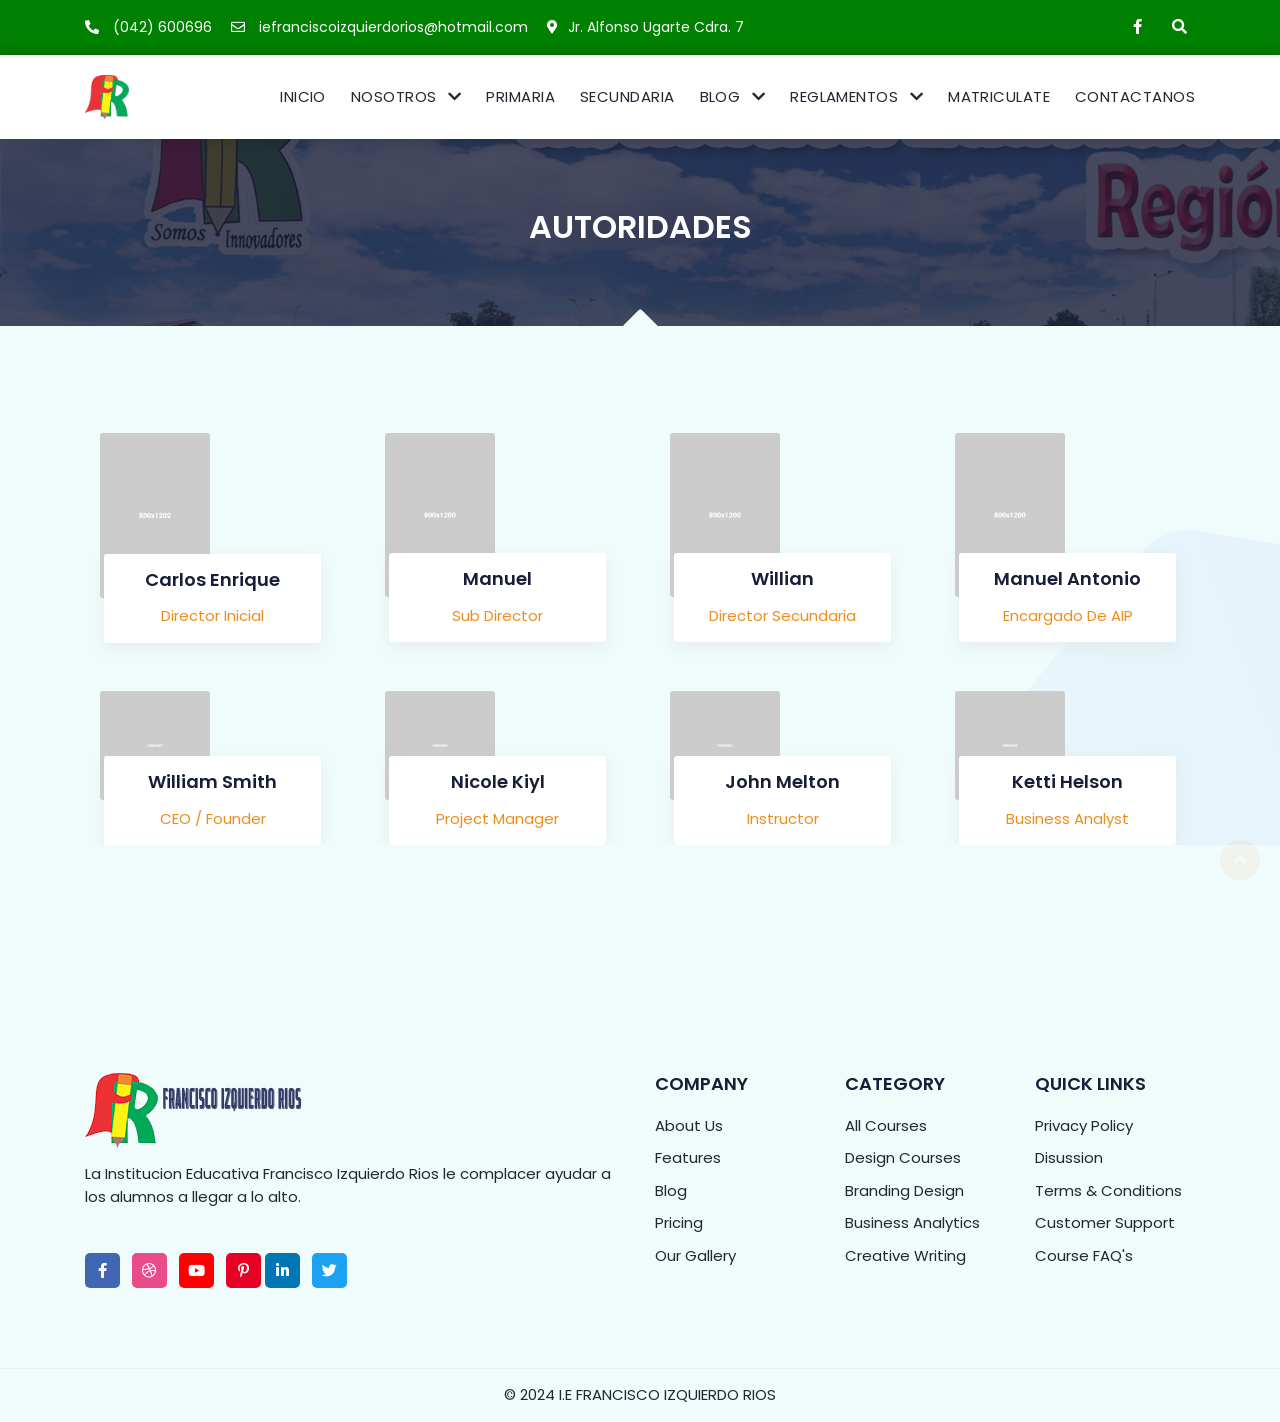
==== Autoridades.html @ 237e0b5e "Primer commit" ====
<!DOCTYPE html>
<html xmlns="http://www.w3.org/1999/xhtml" lang="zxx">
  <head>
    <meta charset="UTF-8" />
    <meta name="viewport" content="width=device-width, initial-scale=1" />

    <title>I.E Francisco Izquierdo Rios</title>
    <!-- Favicon -->
    <link rel="shortcut icon" type="image/x-icon" href="images/favicon/images.jpg" />
    <!-- Bootstrap core CSS -->
    <link href="css/bootstrap.min.css" rel="stylesheet" type="text/css" />
    <!--Custom CSS-->
    <link href="css/style.css" rel="stylesheet" type="text/css" />
    <!--Plugin CSS-->
    <link href="css/plugin.css" rel="stylesheet" type="text/css" />
    <!--Font Awesome-->
    <link rel="stylesheet" href="https://cdnjs.cloudflare.com/ajax/libs/font-awesome/4.7.0/css/font-awesome.min.css" />
    <link rel="stylesheet" href="https://cdnjs.cloudflare.com/ajax/libs/font-awesome/5.11.2/css/all.min.css" />
  </head>
  <body>
    <!-- Preloader -->
    <div id="preloader">
      <div id="status"></div>
    </div>
    <!-- Preloader Ends -->

    <!-- header starts -->
    <header class="main_header_area">
      <div class="topbar-wrap">
        <div class="container">
          <div class="top-info d-flex justify-content-between align-items-center">
            <ul class="t-address">
              <li><i class="fas fa-phone-alt"></i> (042) 600696</li>
              <li><i class="far fa-envelope"></i> iefranciscoizquierdorios@hotmail.com
              </li>
              <li><i class="fas fa-map-marker-alt"></i>Jr. Alfonso Ugarte Cdra. 7</li>
            </ul>
            <ul class="t-social">
              <li>
                <a href="https://www.facebook.com/iefir.edu.pe/?locale=es_LA"><i class="fab fa-facebook-f"></i></a>
              </li>
              <li>
                <span class="ct-search-link"
                  ><a href="#"><i class="fa fa-search"></i></a
                ></span>
              </li>
            </ul>
          </div>
        </div>
      </div>

      <!-- Navigation Bar -->
      <div class="header_menu">
        <nav class="navbar navbar-default">
          <div class="container">
            <div class="navbar-flex d-flex align-items-center justify-content-between w-100">
              <!-- Brand and toggle get grouped for better mobile display -->
              <div class="navbar-header">
                <a class="navbar-brand text-center" href="index.html">
                  <img src="images/logo/logo.img" alt="image" />
                </a>
              </div>
              <!-- Collect the nav links, forms, and other content for toggling -->
              <div class="navbar-collapse1 w-100" id="bs-example-navbar-collapse-1">
                <ul class="nav navbar-nav" id="responsive-menu">
                  <li class="dropdown submenu active">
                    <li><a href="index.html">inicio</a></li>

              
                  </li>
                  <li class="dropdown submenu">
                    <a href="#" class="dropdown-toggle" data-toggle="dropdown" role="button" aria-haspopup="true" aria-expanded="false"
                      >NOSOTROS <i class="fas fa-chevron-down"></i
                    ></a>
                    <ul class="dropdown-menu">
                      <li><a href="Historia.html">HISTORIA DEL COLEGIO</a></li>
                      <li><a href="Himno.html">HIMNO DEL COLEGIO</a></li>
                      <li><a href="Mision-Vision.html">MISION Y VISION</a></li>
                      <li><a href="Autoridades.html">AUTORIDADES</a></li>
                      <li><a href="faq.html">OBJETIVOS</a></li>
                    </ul>
                  </li>





                  <li class="dropdown submenu">
                    <li class="dropdown submenu active">
                      <li><a href="Primaria.html">Primaria</a></li>
  
                
                    </li>
                  </li>
                  <li class="dropdown submenu">
                    <li class="dropdown submenu active">
                      <li><a href="Secundaria.html">Secundaria</a></li>
  
                
                    </li>
                  </li>
                  <li class="dropdown submenu">
                    <a href="#" class="dropdown-toggle" data-toggle="dropdown" role="button" aria-haspopup="true" aria-expanded="false"
                      >BLOG <i class="fas fa-chevron-down"></i
                    ></a>
                    <ul class="dropdown-menu">
                      <li><a href="gallery.html">GALERIA</a></li>
                      <li><a href="Eventos.html">EVENTOS</a></li>
                    </ul>
                  </li>
                  <li class="dropdown submenu">
                    <a href="#" class="dropdown-toggle" data-toggle="dropdown" role="button" aria-haspopup="true" aria-expanded="false"
                      >REGLAMENTOS <i class="fas fa-chevron-down"></i
                    ></a>
                    <ul class="dropdown-menu">
                      <li><a href="blog-list.html">REGLAMENTO INTERNO</a></li>
                      <li><a href="blog-detail.html">UNIFORME</a></li>
                    </ul>
                  </li>
                  <li><a href="index.html">Matriculate</a></li>

                  <li><a href="contact.html">Contactanos</a></li>
                </ul>
              </div>
              <!-- /.navbar-collapse -->
              <div id="slicknav-mobile"></div>
            </div>
          </div>
          <!-- /.container-fluid -->
        </nav>
      </div>
      <!-- Navigation Bar Ends -->
    </header>
    <!-- header ends -->

    <!-- Breadcrumb starts -->
    <section class="breadcrumb-main">
      <div class="container">
        <div class="breadcrumb-inner">
          <h2>AUTORIDADES</h2>
        </div>
      </div>
      <div class="sl-overlay"></div>
    </section>
    <!-- Breadcrumb end -->

    <!-- Instructors start -->
    <section class="instructors pb-0">
      <div class="container">
        <div class="row instruct-main wow fadeInLeft">
          <div class="col-lg-3 col-md-6 col-sm-12">
            <div class="ins-main-list">
              <img src="images/team/team-1.jpg" alt="" />
              <div class="ins-names">
                <h4>Carlos Enrique</h4>
                <span class="cl-orange">Director Inicial</span>
              </div>
            </div>
          </div>
          <div class="col-lg-3 col-md-6 col-sm-12">
            <div class="ins-main-list">
              <img src="images/team/team-2.jpg" alt="" />
              <div class="ins-names">
                <h4>Manuel</h4>
                <span class="cl-orange">Sub Director</span>
              </div>
            </div>
          </div>
          <div class="col-lg-3 col-md-6 col-sm-12">
            <div class="ins-main-list">
              <img src="images/team/team-3.jpg" alt="" />
              <div class="ins-names">
                <h4>Willian</h4>
                <span class="cl-orange">Director Secundaria</span>
              </div>
            </div>
          </div>
          <div class="col-lg-3 col-md-6 col-sm-12">
            <div class="ins-main-list">
              <img src="images/team/team-4.jpg" alt="" />
              <div class="ins-names">
                <h4>Manuel Antonio</h4>
                <span class="cl-orange">Encargado De AIP</span>
              </div>
            </div>
          </div>
          <div class="col-lg-3 col-md-6 col-sm-12">
            <div class="ins-main-list mt-5">
              <img src="images/team/test-1.jpg" alt="" />
              <div class="ins-names">
                <h4>William Smith</h4>
                <span class="cl-orange">CEO / Founder</span>
              </div>
            </div>
          </div>
          <div class="col-lg-3 col-md-6 col-sm-12">
            <div class="ins-main-list mt-5">
              <img src="images/team/test-2.jpg" alt="" />
              <div class="ins-names">
                <h4>Nicole Kiyl</h4>
                <span class="cl-orange">Project Manager</span>
              </div>
            </div>
          </div>
          <div class="col-lg-3 col-md-6 col-sm-12">
            <div class="ins-main-list mt-5">
              <img src="images/team/test-3.jpg" alt="" />
              <div class="ins-names">
                <h4>John Melton</h4>
                <span class="cl-orange">Instructor</span>
              </div>
            </div>
          </div>
          <div class="col-lg-3 col-md-6 col-sm-12">
            <div class="ins-main-list mt-5">
              <img src="images/team/test-5.jpg" alt="" />
              <div class="ins-names">
                <h4>Ketti Helson</h4>
                <span class="cl-orange">Business Analyst</span>
              </div>
            </div>
          </div>
        </div>
      </div>
    </section>
    <!-- Instructors ends -->

    <!--  Newsletter start -->
    <section class="newsletter">
      <div class="container">
        <div class="news-headding text-center">
          <h2></h2>
        </div>
      </div>
    </section>
    <!--  Newsletter end -->

    <footer class="wow fadeInUp" id="footer">
      <div class="footer-upper">
        <div class="container">
          <div class="row">
            <div class="col-lg-6">
              <div class="f-maincontent">
                <img src="images/logo/fir4.png" alt="" />
                <p>La Institucion Educativa Francisco Izquierdo Rios le complacer ayudar a los alumnos a llegar a lo alto.</p>
                <ul>  
                  <li class="pr-2">
                    <a href="https://www.facebook.com/iefir.edu.pe/?locale=es_LA" class="bg-fb"><i class="fab fa-facebook-f"></i></a>
                  </li>
                  <li class="pr-2">
                    <a href="#" class="bg-dribble"><i class="fab fa-dribbble"></i></a>
                  </li>
                  <li class="pr-2">
                    <a href="#" class="bg-youtube"><i class="fab fa-youtube"></i></a>
                  </li>
                  <li>
                    <a href="#" class="bg-pin"><i class="fab fa-pinterest-p"></i></a>
                  </li>
                  <li class="pr-2">
                    <a href="#" class="bg-linkedin"><i class="fab fa-linkedin-in"></i></a>
                  </li>
                  <li class="pr-2">
                    <a href="#" class="bg-twitter"><i class="fab fa-twitter"></i></a>
                  </li>
                </ul>
              </div>
            </div>
            <div class="col-lg-2 col-md-4">
              <div class="ft-lists">
                <h4>COMPANY</h4>
                <ul>
                  <li><a href="#">About Us</a></li>
                  <li><a href="#">Features</a></li>
                  <li><a href="#">Blog</a></li>
                  <li><a href="#">Pricing</a></li>
                  <li><a href="#">Our Gallery</a></li>
                </ul>
              </div>
            </div>
            <div class="col-lg-2 col-md-4">
              <div class="ft-lists">
                <h4>CATEGORY</h4>
                <ul>
                  <li><a href="#">All Courses</a></li>
                  <li><a href="#">Design Courses</a></li>
                  <li><a href="#">Branding Design</a></li>
                  <li><a href="#">Business Analytics</a></li>
                  <li><a href="#">Creative Writing</a></li>
                </ul>
              </div>
            </div>
            <div class="col-lg-2 col-md-4">
              <div class="ft-lists">
                <h4>QUICK LINKS</h4>
                <ul>
                  <li><a href="#">Privacy Policy</a></li>
                  <li><a href="#">Disussion</a></li>
                  <li><a href="#">Terms & Conditions</a></li>
                  <li><a href="#">Customer Support</a></li>
                  <li><a href="#">Course FAQ's</a></li>
                </ul>
              </div>
            </div>
          </div>
        </div>
        <div class="copyright-main">
          <div class="container">
            <div class="copyright-text d-flex justify-content-center">
              <p class="m-0">© 2024 I.E FRANCISCO IZQUIERDO RIOS</p>
            </div>
          </div>
        </div>
      </div>
    </footer>
    <!-- Footer ends -->

    <!-- Search form popup -->
    <form action="#" class="ct-searchForm">
      <div class="inner">
        <div class="container">
          <div class="row justify-content-center">
            <div class="col-sm-8">
              <div class="form-group">
                <input id="cf-search-form" type="text" placeholder="Search ..." required class="form-control" />
                <button type="submit" class="ct-search-btn"><i class="fa fa-search"></i></button>
              </div>
              <div class="form-group">
                <a href="#" class="ct-searchForm-close">
                  <i class="fas fa-times"></i>
                </a>
              </div>
            </div>
          </div>
        </div>
      </div>
    </form>
    <!-- Search form popup end -->

    <!-- Back to top start -->
    <div id="back-to-top">
      <a href="#"></a>
    </div>
    <!-- Back to top ends -->

    <!-- *Scripts* -->

    <!-- *Scripts* -->

    <!-- *Scripts* -->
    <script src="js/jquery-3.5.1.min.js"></script>
    <script src="js/bootstrap.min.js"></script>
    <script src="js/plugin.js"></script>
    <script src="js/main.js"></script>
    <script src="js/custom-swiper.js"></script>
    <script src="js/custom-nav.js"></script>
  </body>
</html>
---- css/style.css ----
@import url("https://fonts.googleapis.com/css2?family=Roboto&display=swap");
@import url("https://fonts.googleapis.com/css2?family=Poppins:wght@200;300;400;500;600;700&display=swap");
@import url("https://fonts.googleapis.com/css2?family=Jost:wght@300;400;500;600;700;800&display=swap");
header,
nav,
section,
article,
aside,
footer {
  display: block;
}

* {
  margin: 0;
  padding: 0;
}

body {
  margin: 0;
  padding: 0;
  font-size: 15px;
  line-height: 1.5;
  font-family: "Poppins", sans-serif;
  overflow-x: hidden;
  font-weight: 400;
  color: #52565b;
  background-color: #06bbcc0f;
  background-size: cover;
  background-attachment: fixed;
  background-repeat: no-repeat;
}

h1,
h2,
h3,
h4,
h5,
h6 {
  font-weight: 600;
  margin: 0 0 15px;
  color: #181d38;
  line-height: 1.2;
}

h1 {
  font-size: 48px;
}

h2 {
  font-size: 32px;
}

h3 {
  font-size: 28px;
}

h4 {
  font-size: 18px;
}

h5 {
  font-size: 16px;
}

h6 {
  font-size: 14px;
}

@media (max-width: 991px) {
  h2 {
    font-size: 28px;
  }
}

p {
  margin-bottom: 0.5rem;
}

ul {
  margin: 0;
  padding: 0;
  list-style-type: none;
}

ul li {
  margin-bottom: 0px;
  line-height: 1.5;
  color: #565656;
  position: relative;
  display: inline-block;
  padding: 0;
}

ol {
  margin: 0;
  counter-reset: i;
  position: relative;
}

ol li {
  font-size: 16px;
  margin-bottom: 10px;
  line-height: 1.5;
  color: #565656;
  padding-left: 0;
  position: relative;
}

a {
  color: #52565b;
  -webkit-transition: all ease-in-out 0.5s;
  transition: all ease-in-out 0.5s;
  cursor: pointer;
}

a:hover, a:focus {
  text-decoration: none;
  color: #06bbcc;
  -webkit-transition: all ease-in-out 0.5s;
  transition: all ease-in-out 0.5s;
  outline: none;
}

h3 a,
h4 a {
  color: #212832;
}

a:not([href]):not([tabindex]):focus,
a:not([href]):not([tabindex]):hover {
  color: #212832;
}

::-webkit-input-placeholder {
  /* Edge */
  color: #565656;
  text-transform: uppercase;
}

:-ms-input-placeholder {
  /* Internet Explorer 10-11 */
  color: #565656;
  text-transform: uppercase;
}

::-ms-input-placeholder {
  color: #565656;
  text-transform: uppercase;
}

::placeholder {
  color: #565656;
  text-transform: uppercase;
}

img {
  max-width: 43%;
  margin-right: 115px;
}

.btn {
  background: #06bbcc;
  color: #fff;
  padding: 18px 30px;
  border-radius: 10px;
  font-size: 15px;
  line-height: 1;
}

.btn:hover {
  background: #212832;
  color: #fff;
}

.btn-curve {
  border-radius: 30px;
  padding: 14px 50px;
  text-transform: uppercase;
}

.btn-white {
  background: #fff;
  color: #212832;
}

.btn-white:hover {
  background: #06bbcc;
  color: #fff;
}

a.bl-link {
  color: #06bbcc;
  font-size: 12px;
  text-transform: uppercase;
}

.form-group {
  width: 100%;
  display: inline-block;
}

.form-group select {
  padding: 10px 20px 10px 35px;
}

input[type="text"],
input[type="email"],
input[type="number"],
input[type="search"],
input[type="password"],
input[type="tel"],
input[type="date"],
input[type="time"],
textarea,
select {
  font-size: 15px;
  font-weight: 400;
  background-color: #fff;
  border: none;
  border-radius: 0px;
  padding: 10px 20px;
  color: #565656;
  margin-bottom: 0;
  height: 40px;
  -webkit-box-shadow: none;
          box-shadow: none;
  width: 100%;
}

input[type="text"]:focus,
input[type="email"]:focus,
input[type="number"]:focus,
input[type="search"]:focus,
input[type="password"]:focus,
input[type="tel"]:focus,
input[type="date"]:focus,
input[type="time"]:focus,
textarea:focus,
select:focus {
  outline: none;
  -webkit-transition: all 0.5s ease;
  transition: all 0.5s ease;
  -webkit-box-shadow: none;
          box-shadow: none;
}

select {
  padding: 8px 20px;
  width: 100%;
  height: inherit;
}

select option {
  color: #212832;
}

textarea {
  border-radius: none;
  resize: vertical;
  height: 120px;
}

.form-control {
  border: none;
  padding: 10px 20px;
}

label {
  display: inline-block;
  color: #565656;
  margin-bottom: 8px;
  font-weight: 400;
  font-size: 15px;
}

blockquote {
  font-size: 14px;
  font-weight: 400;
  margin-bottom: 15px;
  border: 0;
  padding: 45px 65px;
  line-height: 1.5;
  color: #fff;
  margin: 40px 0;
  text-align: center;
  position: relative;
  line-height: 30px;
  background: #181d38;
}

blockquote::before {
  content: "\f10d";
  font-family: "fontawesome";
  font-size: 3rem;
  position: relative;
  display: block;
  text-align: center;
  color: #fff;
  width: 100%;
  padding-bottom: 15px;
}

blockquote p {
  margin: 10px 0;
  font-size: 16px;
}

blockquote button.btn {
  padding: 6px 25px;
  text-transform: capitalize;
  font-size: 14px;
}

@media (max-width: 480px) {
  blockquote {
    padding: 40px;
  }
}

table > tbody tr td,
table > tbody tr th,
table > tfoot tr td,
table > tfoot tr th,
table > thead tr td,
table > thead tr th {
  padding: 10px;
  vertical-align: sub !important;
  border: 1px solid #d7d7d7;
}

table {
  width: 100%;
}

table thead tr th {
  border-bottom: none !important;
}

section {
  padding: 100px 0;
  position: relative;
  display: inline-block;
  width: 100%;
}

/*heading title*/
.section-title {
  position: relative;
  display: -webkit-box;
  display: -ms-flexbox;
  display: flex;
  -webkit-box-pack: justify;
      -ms-flex-pack: justify;
          justify-content: space-between;
  -webkit-box-align: center;
      -ms-flex-align: center;
          align-items: center;
  padding-bottom: 20px;
  margin-bottom: 25px;
  z-index: 1;
}

.section-title .title-top {
  padding-bottom: 15px;
}

.section-title h3 {
  position: relative;
  margin-bottom: 5px;
  text-transform: uppercase;
}

.section-title h3 span {
  font-weight: 700;
}

.section-title.sc-center h3 {
  font-weight: 500;
}

.section-title .title-quote {
  position: relative;
}

.section-title .title-quote span {
  position: relative;
  display: inline-block;
  font-size: 18px;
  color: #00000080;
  margin-bottom: 10px;
  padding: 0 10px;
}

.section-title .title-quote span::before {
  content: "";
  position: absolute;
  top: 13px;
  left: -3.5rem;
  margin: auto;
  width: 3.5rem;
  height: 1px;
  background: #d7d7d7;
  z-index: -1;
}

.section-title .title-quote span::after {
  content: "";
  position: absolute;
  top: 13px;
  right: -3.5rem;
  margin: auto;
  width: 3.5rem;
  height: 1px;
  background: #d7d7d7;
  z-index: -1;
}

.section-title .title-quote.tq-white span {
  color: #ffffff80;
}

.section-title.borderline::after {
  content: "";
  position: absolute;
  bottom: 0;
  left: 0;
  right: 0;
  background-image: url(../images/border.png);
  height: 16px;
  opacity: 0.2;
}

.section-title.sc-center::before {
  right: 0;
  margin: 0 auto;
}

h4.top-title {
  margin-bottom: 10px;
  color: #ee8c1c;
  font-weight: 700;
}

.sidebar-title h4 {
  text-align: center;
  background: #fff;
  padding: 15px;
  text-transform: uppercase;
  border-bottom: 2px solid #18bccd;
}

@media (max-width: 991px) {
  .section-title {
    -webkit-box-pack: center;
        -ms-flex-pack: center;
            justify-content: center;
    -ms-flex-wrap: wrap;
        flex-wrap: wrap;
    text-align: center;
  }
  .section-title .title-top {
    -webkit-box-flex: 0;
        -ms-flex: 0 0 100%;
            flex: 0 0 100%;
  }
  .section-title .btn {
    margin-bottom: 10px;
  }
}

.cl-white {
  color: #fff !important;
}

.cl-blue {
  color: #008000 !important;
}

.cl-orange {
  color: #ee8c1c !important;
}

.cl-green {
  color: #2eb135 !important;
}

.bg-orange {
  background: #ee8c1c;
}

.bg-lgrey {
  background: #f1f1f1 !important;
}

.bg-grey {
  background: #edeef0 !important;
}

.bg-stblack {
  background: #212832 !important;
}

.bg-scblue {
  background: #626ce1 !important;
}

.bg-scgreen {
  background: #06bbcc !important;
}

.bg-sc-lblue {
  background: #2098df !important;
}

.bg-sc-dblue {
  background: #343b66 !important;
}

.bg-darkblue {
  background: #181d38;
}

.bg-fb {
  background: #4267b2;
}

.bg-twitter {
  background: #1da1f2;
}

.bg-pin {
  background: #e60023;
}

.bg-youtube {
  background: #ff0000;
}

.bg-dribble {
  background: #ea4c89;
}

.bg-linkedin {
  background: #0077b5;
}

.form-btn {
  background: #707070;
  padding: 15px 50px;
  color: #fff;
  position: relative;
  text-transform: uppercase;
  z-index: 1;
}

.sym-btn {
  background: #212832;
  padding: 10px 20px;
  color: #fff;
}

.sym-btn:hover {
  background: #212832;
  color: #fff;
}

.row.slick-slider {
  margin: 0 -15px;
}

.slider .slick-prev,
.slider .slick-next {
  background: #fff;
  border-radius: 50%;
}

.slider .slick-prev::before,
.slider .slick-next::before {
  color: #06bbcc;
}

.slider .slick-prev:hover,
.slider .slick-next:hover {
  background: #06bbcc;
}

.slider .slick-prev:hover:before,
.slider .slick-next:hover:before {
  color: #fff;
}

.slider .slick-prev {
  left: 30px;
}

.slider .slick-next {
  right: 30px;
}

#preloader {
  position: fixed;
  top: 0;
  left: 0;
  right: 0;
  bottom: 0;
  background: #fff;
  z-index: 999999;
}

#preloader #status {
  position: fixed;
  content: "";
  display: block;
  top: 50%;
  left: 50%;
  width: 200px;
  height: 200px;
  margin: 0 auto;
  background: url(../images/loader.gif);
  background-size: cover;
  background-position: center;
  opacity: 1;
  -webkit-transform: translate(-50%, -50%);
          transform: translate(-50%, -50%);
  visibility: visible;
  -webkit-transition: all ease-in-out 0.5s;
  transition: all ease-in-out 0.5s;
  z-index: 9999999999;
}

/* End Preloader */
.sidebar-search .form-outline {
  -webkit-box-flex: 1;
      -ms-flex: 1;
          flex: 1;
}

.sidebar-search .form-outline input {
  border: none;
}

.sidebar-search button.btn {
  border-radius: 0;
  border: none;
  width: 15%;
  padding: 0;
}

.sidebar-social a {
  color: #fff;
  display: block;
  width: 40px;
  height: 40px;
  line-height: 40px;
}

#back-to-top {
  position: fixed;
  z-index: 1000;
  bottom: 20px;
  right: 20px;
  display: none;
}

#back-to-top a {
  display: block;
  width: 40px;
  height: 40px;
  background: #ee8c1c;
  position: relative;
  -webkit-transition: all ease-in-out 0.5s;
  transition: all ease-in-out 0.5s;
  text-align: center;
  border-radius: 50px;
}

#back-to-top a:after {
  position: absolute;
  content: "\f106";
  font-family: "Font Awesome 5 Free";
  font-size: 20px;
  color: #fff;
  top: 50%;
  left: 50%;
  z-index: 1;
  font-weight: 600;
  -webkit-transform: translate(-50%, -50%);
          transform: translate(-50%, -50%);
}

.overlay {
  position: absolute;
  top: 0;
  left: 0;
  width: 100%;
  height: 100%;
  background: #2e3d62;
  -webkit-transition: all ease-in-out 0.5s;
  transition: all ease-in-out 0.5s;
  opacity: 0.6;
}

.sl-overlay::after {
  position: absolute;
  top: 0;
  left: 0;
  width: 100%;
  height: 100%;
  background-color: #181d38;
  background-repeat: repeat;
  content: "";
  z-index: -1;
  opacity: 0.8;
}

.shape_big2::after {
  position: absolute;
  left: 0;
  top: 0;
  width: 100%;
  height: 100%;
  background-image: url(../images/shape/big_ils_2.png);
  background-repeat: no-repeat;
  background-size: contain;
  content: "";
  z-index: -1;
}

.ct-searchForm {
  display: table;
  z-index: 9999;
  text-align: center;
  -webkit-transition: all 0.5s ease-in-out;
  transition: all 0.5s ease-in-out;
  background-color: rgba(22, 22, 63, 0.9);
  opacity: 0;
  filter: alpha(opacity=0);
  position: fixed;
  top: 0;
  left: 0;
  width: 100%;
  height: 100%;
  -webkit-transform: translate(0px, -100%) scale(0, 0);
  transform: translate(0px, -100%) scale(0, 0);
}

.ct-searchForm.is-open {
  -webkit-transform: translate(0px, 0px) scale(1, 1);
  transform: translate(0px, 0px) scale(1, 1);
  opacity: 1;
  filter: alpha(opacity=100);
}

.ct-searchForm .inner {
  display: table-cell;
  vertical-align: middle;
}

.ct-searchForm .form-group {
  position: relative;
  margin-bottom: 0;
}

.ct-searchForm .form-control {
  background-color: transparent;
  border-radius: 0;
  background-clip: padding-box;
  border: 0 none;
  border-bottom: 2px solid #fff;
  height: auto;
  padding: 15px 35px;
  text-align: center;
  color: #fff;
  font-family: "Poppins", sans-serif;
  font-weight: 300;
  font-size: 36px;
}

.ct-searchForm .form-control::-webkit-input-placeholder {
  color: #fff;
  font-family: "Poppins", sans-serif;
  font-weight: 300;
  font-size: 36px;
}

.ct-searchForm .form-control:-moz-placeholder {
  color: #fff;
  font-family: "Poppins", sans-serif;
  font-weight: 300;
  font-size: 36px;
}

.ct-searchForm .form-control::-moz-placeholder {
  color: #fff;
  font-family: "Poppins", sans-serif;
  font-weight: 300;
  font-size: 36px;
}

.ct-searchForm .form-control:-ms-input-placeholder {
  color: #fff;
  font-family: "Poppins", sans-serif;
  font-weight: 300;
  font-size: 36px;
}

.ct-searchForm .form-control:focus {
  outline: none;
  -webkit-box-shadow: none;
  box-shadow: none;
}

.ct-searchForm .ct-searchForm-close {
  margin-top: 25px;
  font-size: 25px;
  color: #fff;
  display: inline-block;
}

.ct-searchForm .ct-search-btn {
  position: absolute;
  top: 50%;
  right: 0;
  border: 0 none;
  background-color: transparent;
  color: #fff;
  font-size: 20px;
  font-size: 1.5rem;
  -webkit-transform: translateY(-50%);
  transform: translateY(-50%);
}

.ct-searchForm--default .form-group {
  position: relative;
  margin-bottom: 0;
}

.ct-searchForm--default .form-control {
  background-color: transparent;
  border-radius: 0;
  background-clip: padding-box;
  border: 0 none;
  border-bottom: 2px solid #fff;
  height: auto;
  padding: 10px 35px 10px 10px;
  color: #fff;
  font-family: "Poppins", sans-serif;
  font-weight: 300;
  font-size: 36px;
  -webkit-box-shadow: none;
  box-shadow: none;
}

.ct-searchForm--default .form-control::-webkit-input-placeholder {
  color: #fff;
  font-family: "Poppins", sans-serif;
  font-weight: 300;
  font-size: 36px;
}

.ct-searchForm--default .form-control:-moz-placeholder {
  color: #fff;
  font-family: "Poppins", sans-serif;
  font-weight: 300;
  font-size: 36px;
}

.ct-searchForm--default .form-control::-moz-placeholder {
  color: #fff;
  font-family: "Poppins", sans-serif;
  font-weight: 300;
  font-size: 36px;
}

.ct-searchForm--default .form-control:-ms-input-placeholder {
  color: #fff;
  font-family: "Poppins", sans-serif;
  font-weight: 300;
  font-size: 36px;
}

.ct-searchForm--default .form-control:focus {
  outline: none;
  -webkit-box-shadow: none;
  box-shadow: none;
}

.ct-searchForm--default .ct-search-btn {
  position: absolute;
  top: 50%;
  right: 0;
  border: 0 none;
  background-color: transparent;
  color: #e6e6e6;
  font-size: 20px;
  font-size: 2rem;
  -webkit-transform: translateY(-50%);
  transform: translateY(-50%);
}

.ct-searchForm--default .ct-search-btn:hover {
  color: #fff;
}

@media only screen and (min-width: 768px) {
  .ct-searchForm--default .form-control {
    padding: 15px 75px 15px 35px;
  }
  .ct-searchForm--default .ct-search-btn {
    right: 30px;
  }
}

/*Navbar*/
.navbar-default {
  background: #f5f5f5;
}

.navbar {
  border-bottom: 0;
  padding: 0;
}

.sidebar .navbar-nav {
  background: transparent;
  margin: 0;
}

.navbar.navbar-default {
  -webkit-transition: none;
  transition: none;
}

header #navbar {
  width: 100%;
  background: #f49b00;
}

.navbar-default a.navbar-brand {
  width: 60%;
}

.navbar-default .navbar-nav li,
.navbar-default .navbar-nav li.active {
  background: #f33807;
}

.navbar-default .navbar-nav li a,
.navbar-default .navbar-nav li a:hover,
.navbar-default .navbar-nav li.active a,
.navbar-default .navbar-nav li.active a:hover {
  color: #fff;
  background: #f33807;
}

.navbar-nav li > ul > li:last-child > a {
  border-bottom: 0;
}

.navbar-nav li > ul > li ul > li:last-child > a {
  border-bottom: 0;
}

.social-links ul li {
  display: inline-block;
}

.social-links ul li a {
  color: #212832;
  display: inline-block;
  text-align: center;
  font-size: 18px;
}

.social-links ul li a:hover {
  color: #212832;
}

.main_header_area {
  position: absolute;
  background: transparent;
}

.main_header_area .header_menu {
  -webkit-box-shadow: 0 0 15px #00000037;
          box-shadow: 0 0 15px #00000037;
}

.main_header_area .header_menu.fixed-top {
  background: #fff;
}

.main_header_area .topbar-wrap {
  background-color: #008000;
  padding: 16px 0;
}

.main_header_area .topbar-wrap ul li {
  color: #fff;
}

.main_header_area .topbar-wrap .t-address li {
  padding-right: 15px;
  font-size: 14px;
}

.main_header_area .topbar-wrap .t-address li i {
  padding-right: 10px;
}

.main_header_area .topbar-wrap .t-social li {
  padding-left: 10px;
}

.main_header_area .topbar-wrap .t-social li a {
  color: #fff;
  padding: 8px;
}

.header_menu .navbar.navbar-default {
  border-radius: 0px;
  margin-bottom: 0px;
  background: #fff;
  border: none;
  width: 100%;
  padding: 15px 0;
}

.header_menu .navbar.navbar-default .navbar-header {
  -webkit-box-flex: 1;
      -ms-flex: 1;
          flex: 1;
}

.header_menu .navbar.navbar-default .navbar-collapse1 {
  -webkit-box-flex: 2;
      -ms-flex: 2;
          flex: 2;
}

.header_menu .navbar.navbar-default .navbar-collapse {
  text-align: right;
  padding: 0;
}

.header_menu .navbar.navbar-default .nav.navbar-nav {
  display: -webkit-box;
  display: -ms-flexbox;
  display: flex;
  -webkit-box-align: start;
      -ms-flex-align: start;
          align-items: flex-start;
  -webkit-box-pack: end;
      -ms-flex-pack: end;
          justify-content: flex-end;
  -webkit-box-orient: horizontal;
  -webkit-box-direction: normal;
      -ms-flex-direction: row;
          flex-direction: row;
  -ms-flex-wrap: nowrap;
      flex-wrap: nowrap;
  text-align: center;
  background: transparent;
  width: 100%;
  position: relative;
}

.header_menu .navbar.navbar-default .nav.navbar-nav li {
  display: inline-block;
  margin-right: 0px;
  background: transparent;
}

.header_menu .navbar.navbar-default .nav.navbar-nav li:last-child {
  margin: 0;
}

.header_menu .navbar.navbar-default .nav.navbar-nav li a {
  background: transparent;
  color: #212832;
  font-size: 15px;
  font-weight: 400;
  letter-spacing: 0.45px;
  line-height: inherit;
  -webkit-transition: all 150ms linear;
  transition: all 150ms linear;
  border: none;
  padding: 0 10px;
  text-transform: uppercase;
}

.header_menu .navbar.navbar-default .nav.navbar-nav li a i {
  font-size: 15px;
  padding-left: 7px;
}

.header_menu .navbar.navbar-default .nav.navbar-nav li a i.fa-angle-right {
  position: absolute;
  right: 15px;
  top: 12px;
}

.header_menu .navbar.navbar-default .nav.navbar-nav li a:after {
  display: none;
}

.header_menu .navbar.navbar-default .nav.navbar-nav li a:hover {
  color: #06bbcc;
}

.header_menu .navbar.navbar-default .nav.navbar-nav li:hover a,
.header_menu .navbar.navbar-default .nav.navbar-nav li.active a {
  color: #000;
  background: transparent;
}

.header_menu .navbar.navbar-default .nav.navbar-nav > li > a {
  padding: 0 0 0 25px;
}

.header_menu .navbar.navbar-default .nav.navbar-nav li.submenu {
  position: relative;
}

.header_menu .navbar.navbar-default .nav.navbar-nav li.submenu .dropdown-menu {
  border: none;
  padding: 0px;
  border-radius: 0px;
  -webkit-box-shadow: none;
  box-shadow: none;
}

.header_menu .navbar.navbar-default .nav.navbar-nav li.submenu .dropdown-menu:before {
  content: "";
  width: 0;
  height: 0;
  border-style: solid;
  border-width: 10px 10px 0 10px;
  border-color: #eeeeee transparent transparent transparent;
  position: absolute;
  right: 24px;
  top: 45px;
  z-index: 3;
  opacity: 0;
  -webkit-transition: all 400ms linear;
  transition: all 400ms linear;
}

.header_menu .navbar.navbar-default .nav.navbar-nav li.submenu .dropdown-menu li {
  display: block;
  float: none;
  margin-right: 0px;
  border-bottom: 1px dashed #d7d7d7;
}

.header_menu .navbar.navbar-default .nav.navbar-nav li.submenu .dropdown-menu li a {
  line-height: 2.7;
  color: #565656;
  font-size: 15px;
  padding: 0px 20px;
  font-weight: 400;
  letter-spacing: 0.3px;
  -webkit-transition: all 150ms linear;
  transition: all 150ms linear;
  display: block;
  text-transform: capitalize;
}

.header_menu .navbar.navbar-default .nav.navbar-nav li.submenu .dropdown-menu li a:hover {
  background: #fff017;
  color: #000000;
}

.header_menu .navbar.navbar-default .nav.navbar-nav li.submenu .dropdown-menu li:last-child {
  border-bottom: none;
}

.header_menu .navbar.navbar-default .nav.navbar-nav li.submenu .dropdown-menu li ul {
  overflow: visible;
}

.header_menu .navbar.navbar-default .nav.navbar-nav.navbar-right li:last-child {
  margin-right: 0px;
}

.header_menu .navbar.navbar-default.navbar-sticky-in .nav.navbar-nav li:hover > a,
.header_menu .navbar.navbar-default.navbar-sticky-in .nav.navbar-nav li.active > a {
  color: #000;
}

@media (max-width: 991px) {
  .header_menu .navbar.navbar-default .navbar-header {
    text-align: center;
  }
}

@media (min-width: 992px) {
  .header_menu .navbar.navbar-default .nav.navbar-nav li.submenu .dropdown-menu {
    position: absolute;
    top: 50px;
    left: 0px;
    min-width: 220px;
    background: #fff;
    -webkit-box-shadow: 0 0 15px #cccccc57;
            box-shadow: 0 0 15px #cccccc57;
    text-align: left;
    opacity: 0;
    -webkit-transition: all ease-in-out 0.5s;
    transition: all ease-in-out 0.5s;
    visibility: hidden;
    display: block;
    border: none;
    padding: 0px;
    border-radius: 0px;
  }
  .header_menu .navbar.navbar-default .nav.navbar-nav li.submenu .dropdown-menu li.submenu .dropdown-menu {
    -webkit-transform: translateZ(0);
    transform: translateZ(0);
    -webkit-transform: scaleY(0);
    transform: scaleY(0);
    -webkit-transform-origin: 0 50%;
    transform-origin: 0 50%;
    position: absolute;
    left: 100%;
    right: auto;
    width: auto;
    top: 0;
  }
  .header_menu .navbar.navbar-default .nav.navbar-nav li.submenu .dropdown-menu li.submenu .dropdown-menu li a {
    line-height: 2.7;
    color: #565656;
    font-size: 15px;
    padding: 0px 20px;
    letter-spacing: 0.3px;
    -webkit-transition: all 150ms linear;
    transition: all 150ms linear;
    display: block;
  }
  .header_menu .navbar.navbar-default .nav.navbar-nav li.submenu .dropdown-menu li.submenu .dropdown-menu li:hover a {
    background: #edeef0;
    color: #fff;
  }
  .header_menu .navbar.navbar-default .nav.navbar-nav li.submenu .dropdown-menu li.submenu:hover .dropdown-menu {
    -webkit-transform: scale(1, 1);
            transform: scale(1, 1);
  }
  .header_menu .navbar.navbar-default .nav.navbar-nav li.submenu:hover ul {
    left: 0px;
    visibility: visible;
    opacity: 1;
  }
}

@media (max-width: 767px) {
  .navbar-default a.navbar-brand {
    width: 100%;
    margin-left: 30px;
  }
}

header {
  position: absolute;
  left: 0px;
  top: 0px;
  width: 100%;
  z-index: 22;
}

.logo a {
  font-size: 28px;
  color: #fff;
}

.logo a [class^="flaticon-"]:before {
  font-size: 28px;
  color: #fff;
}

nav.navbar.navbar-default .logo-white {
  display: block;
}

nav.navbar.navbar-default .logo-black {
  display: none;
}

nav.navbar.navbar-default.navbar-sticky-in .logo-white {
  display: none;
}

nav.navbar.navbar-default.navbar-sticky-in .logo-black {
  display: block;
}

.nav-btn {
  display: inline-block;
}

.navbar-sticky-in .nir-btn:hover {
  color: #edeef0;
}

.slicknav_btn {
  right: 20px !important;
}

.slicknav_btn.slicknav_open:before,
.slicknav_btn.slicknav_collapsed:before {
  font-size: 22px !important;
  color: #06bbcc !important;
  position: absolute;
  right: 22px;
  top: -10px;
}

.navbar-sticky-in .slicknav_btn.slicknav_open:before,
.navbar-sticky-in .slicknav_btn.slicknav_collapsed:before {
  color: #444 !important;
}

.slicknav_nav {
  top: 118px;
}

@media (max-width: 991px) {
  .social-links {
    display: none;
  }
  .main_header_area .navbar > .container {
    max-width: 100%;
    padding: 0;
  }
  .main_header_area .header_menu.fixed-top {
    position: relative;
    background: transparent;
    -webkit-box-shadow: none;
            box-shadow: none;
  }
}

/*          Breadcrumb  CSS        */
.breadcrumb-main {
  position: relative;
  padding: 80px;
  margin-top: 8rem;
  background-image: url(../images/banner/244481010_2633090863504316_4814370425362547735_n.jpg);
  background-repeat: no-repeat;
  background-size: cover;
  background-attachment: fixed;
  overflow: hidden;
  z-index: 0;
}

.breadcrumb-main .breadcrumb-inner {
  position: relative;
  text-align: center;
}

.breadcrumb-main .breadcrumb-inner h2 {
  color: #fff;
  margin-bottom: 0;
  text-transform: uppercase;
}

.breadcrumb-main::after {
  content: "\f0d8";
  position: absolute;
  font-family: "FontAwesome";
  font-size: 4rem;
  left: 0;
  right: 0;
  bottom: -38px;
  width: 100%;
  text-align: center;
  color: #f0fbfc;
}

@media (max-width: 991px) {
  .breadcrumb-main {
    margin-top: 4.5rem;
    padding: 80px 40px;
  }
}

/* ========================================= */
/*          Banner  CSS        */
/* ======================================== */
.banner {
  position: relative;
  margin-top: 130px;
  overflow: hidden;
}

.banner .banner-content {
  position: relative;
}

.banner .banner-content .banner-head h4 {
  color: #06bbcc;
  margin-bottom: 35px;
}

.banner .banner-content .banner-image {
  position: relative;
}

.banner::after {
  content: "";
  position: absolute;
  top: 0;
  right: 0;
  bottom: 0;
  left: 0;
  background-image: url(../images/banner/bg-ban.png);
  background-repeat: no-repeat;
  background-position: right;
  z-index: -1;
}

@media (max-width: 1200px) {
  .banner {
    padding-bottom: 60px;
  }
  .banner::before {
    right: -200px;
    width: 100%;
  }
}

@media (max-width: 991px) {
  .main_header_area .topbar-wrap {
    display: none;
  }
  .banner {
    margin-top: 77px;
    overflow: hidden;
  }
  .banner:after {
    background-position: center;
  }
  .banner .banner-ct-wrap {
    padding: 0;
  }
}

@media (max-width: 639px) {
  .banner .slider .swiper-container-vertical > .swiper-pagination-bullets {
    display: none;
  }
}

/* ========================================= */
/*         Content Main CSS        */
/* ======================================== */
.services-main .service-main {
  height: 100%;
}

.services-main .service-list-wrap .service-ct-list {
  display: -webkit-box;
  display: -ms-flexbox;
  display: flex;
  -webkit-box-orient: vertical;
  -webkit-box-direction: normal;
      -ms-flex-direction: column;
          flex-direction: column;
  padding: 30px 20px;
  background: #fff;
  -webkit-box-pack: justify;
      -ms-flex-pack: justify;
          justify-content: space-between;
  -webkit-box-align: center;
      -ms-flex-align: center;
          align-items: center;
  text-align: center;
  -webkit-box-shadow: 0 0 15px 0 #cccccc33;
          box-shadow: 0 0 15px 0 #cccccc33;
}

.services-main .service-list-wrap .service-ct-list i {
  font-size: 3.5rem;
  color: #008000;
  margin-bottom: 15px;
}

@media (max-width: 1200px) {
  .services-main .service-list-wrap .service-ct-list {
    padding: 30px 5px;
  }
}

@media (max-width: 991px) {
  .services-main .service-list-wrap .service-ct-list {
    padding: 30px 20px;
  }
  .services-main .service-main {
    margin-bottom: 60px;
  }
}

@media (max-width: 480px) {
  .services-main .service-list-wrap .service-ct-list {
    margin-bottom: 1.5rem;
  }
}

/* ========================================= */
/*         About CSS        */
/* ======================================== */
.about-company {
  position: relative;
}

.about-company .about-wrap-img {
  position: relative;
  border-radius: 50%;
  overflow: hidden;
}

.about-company .about-us-wrap {
  display: -webkit-box;
  display: -ms-flexbox;
  display: flex;
  -webkit-box-orient: vertical;
  -webkit-box-direction: normal;
      -ms-flex-direction: column;
          flex-direction: column;
  -webkit-box-align: center;
      -ms-flex-align: center;
          align-items: center;
  -webkit-box-pack: space-evenly;
      -ms-flex-pack: space-evenly;
          justify-content: space-evenly;
  height: 100%;
}

.about-company .about-us-wrap .about-title {
  position: relative;
}

.about-company .about-us-wrap .about-title::after {
  content: "";
  position: absolute;
  left: 0;
  bottom: 10px;
  width: 3rem;
  border-bottom: 4px dotted #333;
}

.about-company::after {
  content: "";
  position: absolute;
  right: 14rem;
  top: 0;
  height: 100%;
  width: 100%;
  margin: auto;
  background-image: url(../images/shape/shape2.png);
  background-repeat: no-repeat;
  background-position: right;
  background-size: 40%;
  z-index: -1;
  -webkit-animation: bgshape 4s infinite;
          animation: bgshape 4s infinite;
  -webkit-animation-timing-function: linear;
          animation-timing-function: linear;
}

@-webkit-keyframes bgshape {
  0% {
    top: 0px;
  }
  25% {
    top: 10px;
  }
  50% {
    top: 30px;
  }
  75% {
    top: 10px;
  }
  100% {
    top: 0px;
  }
}

@keyframes bgshape {
  0% {
    top: 0px;
  }
  25% {
    top: 10px;
  }
  50% {
    top: 30px;
  }
  75% {
    top: 10px;
  }
  100% {
    top: 0px;
  }
}

.inner-about .about-wrap-img {
  border-radius: 0;
}

@media (max-width: 991px) {
  .about-company .about-wrap-img {
    width: 55%;
    margin: 0 auto 30px;
  }
}

@media (max-width: 480px) {
  .about-company .about-wrap-img {
    width: 80%;
  }
}

/* ========================================= */
/*         Counter CSS        */
/* ======================================== */
.counter .counter-wrap .content {
  margin: 0 40px;
  color: #ed343a;
  font-size: 3.5rem;
}

.counter .counter-wrap .content .value-pin {
  padding: 0 20px;
  text-align: center;
}

.counter .counter-wrap .content .value-pin .value {
  position: relative;
  font-weight: 600;
  font-family: "Jost", sans-serif;
}

.counter .counter-wrap .content .value-pin .value::after {
  content: "+";
  position: relative;
}

.counter .counter-wrap .content .value-pin h5 {
  margin-bottom: 0;
}

@media (max-width: 991px) {
  .counter .counter-wrap .content {
    -ms-flex-wrap: wrap;
        flex-wrap: wrap;
  }
  .counter .counter-wrap .content .value-pin {
    -webkit-box-flex: 0;
        -ms-flex: 0 0 48%;
            flex: 0 0 48%;
    margin-bottom: 30px;
  }
}

@media (max-width: 480px) {
  .counter .counter-wrap .content {
    -ms-flex-wrap: wrap;
        flex-wrap: wrap;
  }
  .counter .counter-wrap .content .value-pin {
    -webkit-box-flex: 0;
        -ms-flex: 0 0 100%;
            flex: 0 0 100%;
  }
}

/* ========================================= */
/*         Courses CSS        */
/* ======================================== */
.courses .wrap-customize .customize-item {
  position: relative;
  background: #fff;
  padding: 15px;
  -webkit-box-shadow: 0 0 15px 0 #cccccc40;
          box-shadow: 0 0 15px 0 #cccccc40;
}

.courses .wrap-customize .customize-item .customize-ct {
  margin: 15px 0;
}

.courses .wrap-customize .customize-item .customize-ct .review-ct {
  font-size: 15px;
}

.courses .wrap-customize .customize-item .customize-ct .review-ct ul li {
  font-size: 12px;
  color: #ee8c1c;
}

.courses .wrap-customize .customize-item .customize-bottom {
  font-size: 14px;
  padding-top: 15px;
  border-top: 2px dotted #eee;
}

.courses .wrap-customize .customize-item .customize-bottom ul li {
  color: #52565b;
}

.courses .wrap-customize .customize-item .customize-bottom ul li i {
  color: #06bbcc;
}

.home-3.courses .wrap-customize .course-single-wp .customize-item {
  padding: 30px;
}

.home-3.courses .wrap-customize .course-single-wp .customize-item .sv-image {
  -webkit-box-flex: 0;
      -ms-flex: 0 0 35%;
          flex: 0 0 35%;
}

.course-detail {
  margin-top: 8rem;
}

.course-detail .cs-detail-im img {
  border: 10px solid #fff;
  -webkit-box-shadow: 0px 0px 15px 0px #00000040;
          box-shadow: 0px 0px 15px 0px #00000040;
}

.course-detail .cs-detail-info .review-ct i {
  color: #ee8c1c;
  font-size: 12px;
}

.course-detail .cs-detail-info .customize-bottom li {
  color: #ee8c1c;
}

.course-detail .course-content .cs-title h3 {
  text-transform: uppercase;
  border-bottom: 1px dashed #ccc;
  padding-bottom: 15px;
}

.accordion .card {
  border-radius: 0;
}

.accordion .card-header {
  background: #fff;
}

.accordion .card-header a.collapsed .fa-plus::before {
  content: "\f067";
}

.accordion .card-header a .fa-plus::before {
  content: "\f068";
}

.accordion .card-header a h5 {
  color: #06bbcc;
}

.accordion .card-header a h5 i {
  position: absolute;
  right: 15px;
  top: 15px;
}

.accordion .card-header a.collapsed h5 {
  color: #212832;
}

.accordion.acc-dark .card .card-header {
  background: #181d38;
}

.accordion.acc-dark .card .card-header a.collapsed h5 {
  color: #fff;
}

.prev-next-page {
  background: #fff;
  padding: 10px;
}

.prev-next-page .prev-navlink-page,
.prev-next-page .next-navlink-page {
  position: relative;
}

.prev-next-page .prev-navlink-page i,
.prev-next-page .next-navlink-page i {
  position: absolute;
  top: 0;
  bottom: 0;
  display: -webkit-box;
  display: -ms-flexbox;
  display: flex;
  -webkit-box-align: center;
      -ms-flex-align: center;
          align-items: center;
  font-size: 2.3rem;
  color: #06bbcc;
}

.prev-next-page .prev-navlink-page .prevnext__nav p,
.prev-next-page .next-navlink-page .prevnext__nav p {
  font-size: 12px;
}

.prev-next-page .prev-navlink-page .prevnext__nav p,
.prev-next-page .prev-navlink-page .prevnext__nav h5,
.prev-next-page .next-navlink-page .prevnext__nav p,
.prev-next-page .next-navlink-page .prevnext__nav h5 {
  margin-bottom: 0;
}

.prev-next-page .prev-navlink-page {
  padding-left: 45px;
}

.prev-next-page .prev-navlink-page i {
  left: 0;
}

.prev-next-page .next-navlink-page {
  padding-right: 45px;
  text-align: right;
}

.prev-next-page .next-navlink-page i {
  right: 0;
}

.course-content-side ul {
  padding: 15px;
}

.course-content-side ul li {
  border-bottom: 1px dotted #bfbfbf;
  padding: 8px 0;
  margin-bottom: 5px;
  text-align: left;
}

@media (max-width: 991px) {
  .course-detail {
    margin-top: 4.5rem;
  }
  .courses .wrap-customize .customize-item .customize-bottom ul li {
    font-size: 13px;
  }
  .course-content-side {
    margin-top: 30px;
  }
  .cs-detail-im {
    margin-bottom: 30px;
  }
}

/* ========================================= */
/*         Instructors CSS        */
/* ======================================== */
.instructors {
  position: relative;
  overflow: hidden;
}

.instructors .instruct-main {
  text-align: center;
  -ms-flex-wrap: wrap;
      flex-wrap: wrap;
}

.instructors .ins-main-list {
  position: relative;
  -webkit-box-flex: 0;
      -ms-flex: 0 0 23%;
          flex: 0 0 23%;
  margin-bottom: 45px;
}

.instructors .ins-main-list img {
  border-radius: 3px;
}

.instructors .ins-main-list .ins-names {
  position: absolute;
  left: 0;
  right: 0;
  bottom: -45px;
  background: #fff;
  padding: 15px;
  width: 85%;
  margin: 0 auto;
  border-radius: 3px;
  -webkit-box-shadow: 0 5px 15px #cccccc40;
          box-shadow: 0 5px 15px #cccccc40;
  -webkit-transition: all cubic-bezier(0.46, 0.03, 0.52, 0.96) 0.3s;
  transition: all cubic-bezier(0.46, 0.03, 0.52, 0.96) 0.3s;
}

.instructors .ins-main-list:hover .ins-names {
  bottom: -25px;
}

.instructors::after {
  content: "";
  position: absolute;
  right: 0;
  top: 12rem;
  height: 100%;
  margin: auto;
  background-image: url(../images/shape/shape.png);
  width: 35%;
  background-repeat: no-repeat;
  z-index: -1;
  -webkit-animation: bgshape1 4s infinite;
          animation: bgshape1 4s infinite;
  -webkit-animation-timing-function: linear;
          animation-timing-function: linear;
}

@-webkit-keyframes bgshape1 {
  0% {
    right: -15px;
  }
  25% {
    right: -10px;
  }
  50% {
    right: 0px;
  }
  75% {
    right: -10px;
  }
  100% {
    right: -15px;
  }
}

@keyframes bgshape1 {
  0% {
    right: -15px;
  }
  25% {
    right: -10px;
  }
  50% {
    right: 0px;
  }
  75% {
    right: -10px;
  }
  100% {
    right: -15px;
  }
}

@media (max-width: 991px) {
  .instructors .ins-main-list {
    margin-bottom: 70px;
  }
}

/* ========================================= */
/*         Gallery CSS        */
/* ======================================== */
.gallery {
  padding: 100px 0;
}

#lightbox .lb-nav a.lb-prev,
#lightbox .lb-nav a.lb-next {
  opacity: 1;
}

/* ========================================= */
/*         Testimonial CSS        */
/* ======================================== */
.testimonial .feedback-main .feedback-inner {
  position: relative;
  padding: 15px;
  background: #fff;
}

.testimonial .feedback-main .feedback-inner .consult-content {
  position: relative;
  padding: 30px 60px;
  background: #212832;
}

.testimonial .feedback-main .feedback-inner .consult-content p {
  color: #fff;
  font-size: 18px;
  font-style: italic;
}

.testimonial .feedback-main .feedback-inner .consult-content::after {
  content: "\f0dd";
  position: absolute;
  bottom: -30px;
  left: 4.54rem;
  font-size: 3rem;
  font-family: "FontAwesome";
  color: #212832;
}

.testimonial .feedback-main .feedback-inner .consult-title {
  padding: 10px 60px;
}

.testimonial .feedback-main .feedback-inner .consult-title img {
  width: 15%;
  border-radius: 50%;
}

.testimonial .feedback-main .feedback-inner .consult-title .ps-name {
  padding-left: 15px;
  display: -webkit-box;
  display: -ms-flexbox;
  display: flex;
  -webkit-box-orient: vertical;
  -webkit-box-direction: normal;
      -ms-flex-direction: column;
          flex-direction: column;
  -webkit-box-pack: center;
      -ms-flex-pack: center;
          justify-content: center;
}

.testimonial .feedback-main .feedback-inner .consult-title .ps-name span {
  font-weight: 600;
}

@media (max-width: 480px) {
  .testimonial .feedback-main .feedback-inner .consult-content {
    padding: 30px;
  }
  .testimonial .feedback-main .feedback-inner .consult-title {
    padding: 10px 20px;
  }
  .testimonial .feedback-main .feedback-inner .consult-title img {
    width: 25%;
  }
}

/* ========================================= */
/*         Testimonial CSS        */
/* ======================================== */
.packages .pkg-container {
  border-radius: 10px;
  padding: 40px;
}

.packages .pkg-container .pg-title {
  padding-bottom: 30px;
  color: #52565b;
  text-align: justify;
}

.packages .pkg-container .pg-title i {
  font-size: 2.5rem;
}

.packages .pkg-container .pg-title h3 {
  margin: 15px 0;
  text-align: center;
}

.packages .pkg-container .pg-main {
  position: relative;
  color: #52565b;
}

.packages .pkg-container .pg-main p {
  position: relative;
  padding-left: 15px;
  margin-bottom: 0;
  font-size: 48px;
  font-weight: 700;
  display: inline-block;
}

.packages .pkg-container .pg-main p i {
  font-size: 20px;
  position: absolute;
  top: 15px;
  left: 0;
}

.packages .pkg-container .pg-main p span {
  font-size: 20px;
  padding-left: 10px;
}

.packages .pkg-container .pg-main ul {
  min-height: 170px;
  display: -webkit-box;
  display: -ms-flexbox;
  display: flex;
  -webkit-box-orient: vertical;
  -webkit-box-direction: normal;
      -ms-flex-direction: column;
          flex-direction: column;
  -webkit-box-pack: space-evenly;
      -ms-flex-pack: space-evenly;
          justify-content: space-evenly;
  margin-bottom: 15px;
}

.packages .pkg-container .pg-main ul li i {
  color: #979797;
  font-size: 11px;
  padding-right: 5px;
}

.packages .pkg-container:hover .pk-btn {
  background: #212832;
}

/* ========================================= */
/*          News/Events CSS        */
/* ======================================== */
.news-events .wrap-customize .customize-item .sv-image {
  position: relative;
}

.news-events .wrap-customize .customize-item .sv-image span {
  position: absolute;
  left: 0;
  top: 20px;
  background: #fff;
  padding: 10px 15px;
  font-weight: 600;
}

.event-detail-cn .ev-detail-info {
  padding-bottom: 25px;
}

.event-detail-cn .ev-detail-info ul li {
  color: #ee8c1c;
  padding-bottom: 20px;
}

.event-detail-cn .ev-detail-content .evt__section {
  text-align: center;
  padding-bottom: 35px;
}

.event-detail-cn .ev-detail-content .evt__section h3 {
  border-bottom: 1px dashed #ccc;
  padding-bottom: 15px;
  margin-bottom: 25px;
  text-transform: uppercase;
}

.event-detail-cn .ev-detail-content .evt__section ul li {
  padding-bottom: 15px;
}

.event-detail-cn .ev-detail-content .evt__section .event-form span {
  display: block;
  font-weight: 600;
  font-size: 16px;
  padding-bottom: 15px;
}

.event-detail-cn .ev-detail-content .evt__section .event-form h3 {
  border-bottom: none;
  margin-bottom: 0;
}

.sche_tab_list {
  margin: 0 6rem;
}

.sche_tab_list .nav-pills .nav-link {
  padding: 20px;
  min-width: 9rem;
  font-weight: 600;
}

.sche_tab_list .nav-pills .nav-link.active,
.sche_tab_list .nav-pills .show > .nav-link {
  background: #fff;
  color: #06bbcc;
}

.sche_tab_list .tab-content {
  background: #fff;
  padding: 25px 20px;
}

@media (max-width: 991px) {
  .customize-wrap {
    margin-bottom: 30px;
  }
  .sche_tab_list {
    margin: 0;
  }
  .sche_tab_list .nav-pills .nav-link {
    min-width: 8rem;
  }
}

@media (max-width: 767px) {
  .sche_tab_list .nav-pills .nav-link {
    min-width: 5.6rem;
  }
}

@media (max-width: 480px) {
  .sche_tab_list .nav-pills .nav-item {
    width: 100%;
  }
  .sche_tab_list .nav-pills .nav-item .nav-link {
    padding: 10px;
    text-align: center;
  }
}

/* ========================================= */
/*          Call To Action CSS        */
/* ======================================== */
.call-action .call-wrap {
  background: #fff;
  padding: 40px;
  display: -webkit-box;
  display: -ms-flexbox;
  display: flex;
  -webkit-box-shadow: 10px 10px 20px #00000026;
          box-shadow: 10px 10px 20px #00000026;
}

.call-action .call-wrap .call-main {
  -webkit-box-flex: 2;
      -ms-flex: 2;
          flex: 2;
}

.call-action .call-wrap .call-main h3 {
  font-weight: 500;
}

.call-action .call-wrap .call-main h3 span {
  font-weight: 700;
}

.call-action .call-wrap .call-btn {
  -webkit-box-flex: 1;
      -ms-flex: 1;
          flex: 1;
  display: -webkit-box;
  display: -ms-flexbox;
  display: flex;
  -webkit-box-align: center;
      -ms-flex-align: center;
          align-items: center;
  -webkit-box-pack: end;
      -ms-flex-pack: end;
          justify-content: flex-end;
}

.call-action .call-wrap .call-btn .btn {
  width: 60%;
  font-size: 18px;
}

@media (max-width: 991px) {
  .call-action .call-wrap {
    -webkit-box-orient: vertical;
    -webkit-box-direction: normal;
        -ms-flex-direction: column;
            flex-direction: column;
    text-align: center;
  }
  .call-action .call-wrap .call-btn {
    -webkit-box-pack: center;
        -ms-flex-pack: center;
            justify-content: center;
  }
  .call-action .call-wrap .call-btn .btn {
    width: 40%;
  }
}

@media (max-width: 767px) {
  .call-action .call-wrap {
    padding: 40px 20px;
  }
  .call-action .call-wrap .call-btn .btn {
    width: 60%;
  }
}

/* ========================================= */
/*          Blog & Article pages CSS        */
/* ======================================== */
.blog-article .article-list .at-thumbnail {
  position: relative;
}

.blog-article .article-list .at-thumbnail img {
  -webkit-transition: all cubic-bezier(0.65, 0.05, 0.36, 1) 0.3s;
  transition: all cubic-bezier(0.65, 0.05, 0.36, 1) 0.3s;
}

.blog-article .article-list .at-thumbnail .blog-tag {
  position: absolute;
  top: 15px;
  right: 15px;
  background: #06bbcc;
  color: #fff;
  padding: 5px 10px;
  font-size: 12px;
  text-transform: uppercase;
}

.blog-article .article-list .at-thumbnail a::after {
  content: "";
  position: absolute;
  bottom: 0;
  left: 0;
  right: 0;
  height: 100%;
  background: -webkit-gradient(linear, left bottom, left top, from(#00000099), to(#ffffff00));
  background: linear-gradient(0deg, #00000099 0%, #ffffff00 100%);
  opacity: 1;
  -webkit-transition: all cubic-bezier(0.65, 0.05, 0.36, 1) 0.3s;
  transition: all cubic-bezier(0.65, 0.05, 0.36, 1) 0.3s;
}

.blog-article .article-list .article-content {
  position: relative;
  padding-top: 40px;
  background: #fff;
}

.blog-article .article-list .article-content .article-avatar {
  position: absolute;
  left: 0;
  right: 0;
  top: -30px;
  width: 22%;
  margin: 0 auto;
  border-radius: 50%;
  border: 4px solid #fff;
}

.blog-article .article-list .article-content .artl-detail {
  padding: 20px 30px;
}

.blog-article .article-list .article-content .artl-detail p {
  padding: 15px 0;
  color: #777;
}

.blog-article .article-list .article-content .artl-bottom {
  padding: 15px;
  border-top: 1px solid #eee;
}

.blog-article .article-list .article-content .artl-bottom ul {
  gap: 25px;
}

.blog-article .article-list .article-content .artl-bottom ul li {
  position: relative;
  font-size: 12px;
  color: #52565b;
}

.blog-article .article-list .article-content .artl-bottom ul li:first-child::after {
  content: "";
  position: absolute;
  right: -12px;
  top: 0;
  bottom: 0;
  height: 55%;
  width: 0.8px;
  margin: auto;
  background: #52565b;
}

.blog-article .article-list:hover .at-thumbnail a img {
  -webkit-filter: grayscale(0.5);
          filter: grayscale(0.5);
}

.blog-article .article-list:hover .at-thumbnail a::after {
  opacity: 0.5;
}

.blog-article.blog-singlelist .article-list .article-content .artl-detail p {
  padding: 0;
}

.blog-article.blog-singlelist .article-list .article-content .artl-bottom ul li,
.blog-article.blog-singlelist .article-list .article-content .artl-bottom a {
  color: #adadad;
}

@media (max-width: 991px) {
  .blog-article .blog-wrap .col-lg-4 {
    margin-bottom: 30px;
  }
}

@media (max-width: 767px) {
  .blog-article .article-list .article-content .article-avatar {
    top: -60px;
  }
}

@media (max-width: 480px) {
  .blog-article .article-list .article-content .article-avatar {
    top: -35px;
  }
}

/* ========================================= */
/*          Newsletter CSS        */
/* ======================================== */
.newsletter form {
  padding: 2rem 15rem 0;
}

.newsletter form .form-group {
  display: -webkit-box;
  display: -ms-flexbox;
  display: flex;
  -webkit-box-shadow: 0 0 30px #0000001f;
          box-shadow: 0 0 30px #0000001f;
}

.newsletter form .form-group input {
  border: none;
  height: 53px;
}

.newsletter form .form-group .btn {
  width: 45%;
  border-radius: 0;
}

@media (max-width: 991px) {
  .newsletter form {
    padding: 2rem 4rem 0;
  }
}

@media (max-width: 767px) {
  .newsletter form {
    padding: 2rem 0rem 0;
  }
  .newsletter form .form-group .btn {
    width: 50%;
    padding: 18px 5px;
  }
}

/* ========================================= */
/*          Blog CSS        */
/* ======================================== */
.blog-top-title {
  position: relative;
  margin-top: 8rem;
  padding: 3rem 7rem;
  display: -webkit-box;
  display: -ms-flexbox;
  display: flex;
  -webkit-box-pack: justify;
      -ms-flex-pack: justify;
          justify-content: space-between;
  -webkit-box-align: center;
      -ms-flex-align: center;
          align-items: center;
}

.blog-top-title > * {
  -webkit-box-flex: 1;
      -ms-flex: 1;
          flex: 1;
}

.blog-top-title .bg_bar_title {
  padding-right: 15px;
}

.blog-top-title::after {
  content: "";
  position: absolute;
  left: 0;
  right: 0;
  top: 0;
  height: 75%;
  width: 70%;
  background: #181d38;
  z-index: -1;
}

.blog__details {
  top: -50px;
}

.blog__details .bg__author {
  position: relative;
  top: -2rem;
}

.blog__details .bg__author img {
  width: 80px;
  height: 80px;
  border-radius: 50%;
  margin-right: 20px;
}

.bg__contents .author__datetime {
  padding: 15px 0;
  border-top: 1px dashed #ccc;
  border-bottom: 1px dashed #ccc;
  margin-bottom: 15px;
}

.bg__contents .author__datetime li {
  padding-right: 15px;
}

.bg__contents .author__datetime li i {
  color: #06bbcc;
}

.bg__contents .bg__only_detail ul {
  list-style-type: disc;
  padding-left: 30px;
}

.bg__contents .bg__only_detail ul li {
  display: list-item;
}

.bg__contents .bg__only_detail .accordion .card {
  background: transparent;
}

.bg__contents .bg__only_detail .accordion .card .card-header {
  background: transparent;
}

.bg__contents .bg__only_detail .accordion .card .card-body {
  padding: 35px;
}

.bg__contents .bg__only_detail .accordion .card .card-body ol li ol {
  padding-left: 15px;
  padding-top: 10px;
}

.bg__contents .blg__ct_form form input,
.bg__contents .blg__ct_form form textarea {
  border: 1px solid #212832;
  border-radius: 4px;
}

.aside-sidebar .sidebar-course .customize-item {
  background: transparent;
  -webkit-box-shadow: none;
          box-shadow: none;
  padding: 15px;
  border-bottom: 1px solid #d1d1d1;
}

.aside-sidebar .sidebar-course .customize-item .sv-image {
  -webkit-box-flex: 0;
      -ms-flex: 0 0 30%;
          flex: 0 0 30%;
}

.aside-sidebar .sidebar-course .customize-item .customize-ct {
  -webkit-box-flex: 2;
      -ms-flex: 2;
          flex: 2;
}

.aside-sidebar .sidebar-course .customize-item .customize-ct .cust-meta {
  color: #adadad;
  font-size: 13px;
}

.aside-sidebar .ss__myprofile {
  text-align: center;
  background: #fff;
  padding: 30px 20px;
}

.aside-sidebar .ss__myprofile img {
  width: 30%;
  border-radius: 50%;
  margin-bottom: 15px;
  border: 5px solid #52565b1f;
}

.aside-sidebar .ss__myprofile h4 {
  text-transform: uppercase;
  margin-bottom: 5px;
}

.aside-sidebar .ss__myprofile p {
  font-size: 14px;
}

.aside-sidebar .sidebar-links .sidebar-social {
  display: -webkit-box;
  display: -ms-flexbox;
  display: flex;
  -ms-flex-wrap: wrap;
      flex-wrap: wrap;
  -webkit-box-pack: justify;
      -ms-flex-pack: justify;
          justify-content: space-between;
}

.aside-sidebar .sidebar-links .sidebar-social > * {
  -webkit-box-flex: 0;
      -ms-flex: 0 0 48%;
          flex: 0 0 48%;
  margin-bottom: 15px;
}

.aside-sidebar .sidebar-links .sidebar-social a {
  width: auto;
  height: auto;
  padding: 10px;
  line-height: 20px;
}

@media (max-width: 991px) {
  .blog-top-title {
    margin-top: 4.5rem;
    padding: 3rem;
    -webkit-box-orient: vertical;
    -webkit-box-direction: normal;
        -ms-flex-direction: column;
            flex-direction: column;
  }
  .blog-top-title::after {
    width: 100%;
  }
  .blog__details {
    top: 0;
  }
  .blog__details .bg__author {
    margin-top: 15px;
  }
  .aside-sidebar {
    margin-top: 30px;
  }
}

@media (max-width: 480px) {
  .blog-top-title {
    padding: 1.5rem;
  }
  .blog-top-title .bg_bar_title {
    padding-right: 0;
  }
  .blog__details .bg__author {
    top: 0;
    margin-top: 15px;
    margin-bottom: 15px;
  }
}

/* ========================================= */
/*          Footer CSS        */
/* ======================================== */
footer {
  overflow: hidden;
}

footer a,
footer p,
footer li {
  color: #212832;
}

footer .footer-upper {
  position: relative;
  z-index: 1;
}

footer .footer-upper .f-maincontent img {
  width: 50%;
}

footer .footer-upper .f-maincontent p {
  margin: 15px 0 45px;
}

footer .footer-upper .f-maincontent ul li a {
  color: #fff;
  height: 35px;
  width: 35px;
  display: -webkit-box;
  display: -ms-flexbox;
  display: flex;
  -webkit-box-align: center;
      -ms-flex-align: center;
          align-items: center;
  -webkit-box-pack: center;
      -ms-flex-pack: center;
          justify-content: center;
  border-radius: 5px;
}

footer .footer-upper .f-maincontent ul li a:hover {
  opacity: 0.6;
}

footer .footer-upper .ft-lists ul {
  display: -webkit-box;
  display: -ms-flexbox;
  display: flex;
  -webkit-box-orient: vertical;
  -webkit-box-direction: normal;
      -ms-flex-direction: column;
          flex-direction: column;
}

footer .footer-upper .ft-lists ul li {
  padding: 5px 0;
}

footer .footer-upper .copyright-main {
  position: relative;
  border-top: 1px solid #eee;
  margin-top: 80px;
}

footer .footer-upper .copyright-main .copyright-text {
  padding: 15px 30px;
}

@media (max-width: 991px) {
  footer .footer-upper .col-lg-6,
  footer .footer-upper .col-md-4 {
    margin-bottom: 30px;
  }
  footer .footer-upper .copyright-main {
    margin-top: 40px;
  }
}

@media (max-width: 767px) {
  .ft-lists {
    text-align: center;
  }
}

@media (max-width: 480px) {
  .f-maincontent {
    text-align: center;
  }
}

/* ========================================= */
/*          Contact CSS        */
/* ======================================== */
.contact-main .contact-info {
  color: #818a91;
}

.contact-main .contact-info i {
  font-size: 3.2rem;
  padding-bottom: 15px;
}

.contact-main .contact-map {
  margin-top: 60px;
  margin-bottom: 60px;
}

.contact-main .contact-map iframe {
  border: 8px solid #fff !important;
  width: 100%;
}

.contact-main .contact-form form {
  width: 65%;
}

@media (max-width: 767px) {
  .contact-main .contact-form form {
    width: 100%;
  }
}

@media (max-width: 480px) {
  .contact-main .contact-info {
    margin-bottom: 35px;
  }
}

/* ========================================= */
/*          Search CSS        */
/* ======================================== */
.search-page {
  margin-top: 8rem;
}

.search-page .search_lists ul li {
  font-size: 13px;
  color: #52565b;
}

.search-page .search_lists p {
  font-size: 13px;
  color: #777;
}

.search-page .search_lists a.read_more {
  font-size: 13px;
}

.search-result-action .service-inner {
  padding: 0 9rem;
}

.search-result-action .service-inner .sidebar-search {
  width: 60%;
  margin: 40px auto 0;
}

@media (max-width: 991px) {
  .search-result-action .service-inner {
    padding: 0;
  }
  .search-result-action .service-inner .sidebar-search {
    width: 100%;
  }
}

@media (max-width: 480px) {
  .search-result-action .service-inner .sidebar-search {
    width: 100%;
  }
}

/* ========================================= */
/*          404 CSS        */
/* ======================================== */
.error-page {
  position: relative;
  margin-top: 8rem;
  overflow: hidden;
}

.error-page::before {
  content: "";
  position: absolute;
  left: 34rem;
  top: 10rem;
  height: 100%;
  width: 33%;
  background-image: url(../images/shape/shape2.png);
  background-repeat: no-repeat;
  background-size: contain;
  -webkit-animation: bgshape 4s infinite;
          animation: bgshape 4s infinite;
}

@media (max-width: 991px) {
  .error-page {
    padding-bottom: 0;
  }
}

/* ========================================= */
/*          Comming Soon CSS        */
/* ======================================== */
.comming-soon {
  position: relative;
  padding: 0;
  background-image: url(../images/banner/education-PHW33SU.jpg);
  background-repeat: no-repeat;
  background-size: cover;
  z-index: 0;
}

.comming-soon .comming__soon_text {
  position: relative;
  display: -webkit-box;
  display: -ms-flexbox;
  display: flex;
  -webkit-box-orient: vertical;
  -webkit-box-direction: normal;
      -ms-flex-direction: column;
          flex-direction: column;
  -webkit-box-align: center;
      -ms-flex-align: center;
          align-items: center;
  -webkit-box-pack: center;
      -ms-flex-pack: center;
          justify-content: center;
  height: 100vh;
  z-index: 1;
}

.comming-soon .comming__soon_text i {
  color: #d7d7d7;
  font-size: 8rem;
}

.comming-soon .comming__soon_text h1 {
  margin: 30px 0;
}

.comming-soon .comming__soon_text p {
  width: 80%;
  font-size: 18px;
  font-weight: 600;
  text-align: center;
}

.comming-soon .comming__soon_text #countdown {
  color: #06bbcc;
  font-size: 6rem;
}

.comming-soon .comming__soon_text #countdown span {
  color: #fff;
  font-size: 18px;
  margin-right: 20px;
}

@media (max-width: 991px) {
  .comming-soon .comming__soon_text #countdown {
    font-size: 5rem;
  }
}

@media (max-width: 767px) {
  .comming-soon .comming__soon_text i {
    font-size: 3rem;
  }
  .comming-soon .comming__soon_text h1 {
    margin: 15px 0;
  }
  .comming-soon .comming__soon_text p {
    font-size: 14px;
  }
  .comming-soon .comming__soon_text #countdown {
    font-size: 3rem;
  }
}

@media (max-width: 480px) {
  .comming-soon .comming__soon_text {
    text-align: center;
  }
}

/* ========================================= */
/*          Homepage 2 CSS        */
/* ======================================== */
.banner-main {
  position: relative;
  overflow: hidden;
}

.banner-main .h2-slider-list {
  position: relative;
  background-repeat: no-repeat;
  background-position: center;
  background-size: cover;
  padding: 150px 0 200px;
  z-index: 0;
}

.banner-main .h2-slider-list .slide-contain {
  position: relative;
  color: #fff;
  max-width: 900px;
  font-size: 22px;
  z-index: 1;
}

.banner-main .h2-slider-list .slide-contain h4 {
  color: #06bbcc;
  font-size: 21px;
}

.banner-main .h2-slider-list .slide-contain h1 {
  line-height: 1.5;
}

.banner-main .h2-slider-list .slide-contain .btn {
  padding: 21px 40px 19px;
}

.browse-main .d-flex {
  gap: 15px;
}

.browse-main .browse-list {
  -webkit-box-flex: 1;
      -ms-flex: 1 1 20%;
          flex: 1 1 20%;
  background: #fff;
  padding: 20px;
  font-size: 3rem;
  text-align: center;
}

.browse-main .browse-list a {
  color: #06bbcc;
}

.home-2 .services-main {
  padding: 0;
}

.home-2 .services-main .service-list-wrap {
  padding: 0 15px;
}

.home-2 .services-main .service-list-wrap .service-ct-list {
  position: relative;
  top: -5rem;
  -webkit-box-shadow: none;
          box-shadow: none;
  color: #fff;
  padding: 40px 20px;
}

.home-2 .services-main .service-list-wrap .service-ct-list i {
  font-size: 4.4rem;
  color: #fff;
}

.home-2 .services-main .service-list-wrap .service-ct-list:hover {
  -webkit-filter: saturate(0.5);
          filter: saturate(0.5);
}

.home-2 .instructors .ins-main-list {
  margin-bottom: 0;
}

.home-2 .instructors .ins-main-list img {
  border-radius: 0;
}

.home-2 .instructors .ins-main-list .ins-names {
  position: relative;
  bottom: 0;
  width: 100%;
  border-radius: 0;
  padding: 20px;
}

.home-2 .instructors .ins-main-list .ins-names h4 {
  margin-bottom: 0;
}

.home-2 .instructors::after {
  top: -5rem;
}

.home-2.packages .pkg-container .pg-main h1 i {
  left: 30px;
}

.home-2.testimonial .feedback-main .feedback-inner .consult-content {
  padding: 30px;
  background: transparent;
}

.home-2.testimonial .feedback-main .feedback-inner .consult-content ul li {
  color: #ee8c1c;
  font-size: 12px;
  letter-spacing: 4px;
}

.home-2.testimonial .feedback-main .feedback-inner .consult-content p {
  color: #52565b;
  font-size: 14px;
  font-style: normal;
}

.home-2.testimonial .feedback-main .feedback-inner .consult-content::after {
  content: "\f10e";
  left: inherit;
  right: 3rem;
  bottom: -5rem;
  color: #06bbcc;
  opacity: 0.2;
}

.home-2.testimonial .feedback-main .feedback-inner .consult-title {
  padding: 10px 30px;
}

.home-2 .courses .wrap-customize .customize-item .customize-ct {
  padding-bottom: 0;
}

.home-2 .courses .wrap-customize .customize-item .customize-bottom {
  font-size: 14px;
}

.home-2 .courses .wrap-customize .customize-item .customize-bottom ul li i {
  padding-right: 5px;
}

.home-2.call-action .call-wrap {
  background: transparent;
  padding: 0;
  -webkit-box-shadow: none;
          box-shadow: none;
}

.home-2.call-action .call-image {
  -webkit-box-flex: 1;
      -ms-flex: 1;
          flex: 1;
}

.home-2.blog-article .article-list .article-content .article-avatar {
  left: 30px;
  right: inherit;
}

.home-2.blog-article .article-list .article-content .artl-bottom {
  padding: 15px 30px;
}

@media (max-width: 991px) {
  .banner-main {
    padding-top: 70px;
  }
  .course-bse .d-flex {
    -ms-flex-wrap: wrap;
        flex-wrap: wrap;
  }
  .home-2 .instructors .ins-main-list {
    margin-bottom: 30px;
  }
  .browse-main .d-flex {
    -ms-flex-wrap: wrap;
        flex-wrap: wrap;
  }
  .browse-main .browse-list {
    -webkit-box-flex: 1;
        -ms-flex: 1 1 25%;
            flex: 1 1 25%;
  }
}

@media (max-width: 480px) {
  .browse-main .browse-list {
    -webkit-box-flex: 1;
        -ms-flex: 1 1 100%;
            flex: 1 1 100%;
  }
  .banner-main .h2-slider-list .slide-contain .btn {
    padding: 21px 21px 19px;
  }
}

/* ========================================= */
/*          Homepage 3 CSS        */
/* ======================================== */
.home-3.services-main {
  z-index: 1;
}

.home-3.services-main .service-list-wrap .service-ct-list {
  -webkit-box-orient: horizontal;
  -webkit-box-direction: normal;
      -ms-flex-direction: row;
          flex-direction: row;
  -webkit-box-pack: center;
      -ms-flex-pack: center;
          justify-content: center;
  padding: 40px 15px;
}

.home-3.services-main .service-list-wrap .service-ct-list i {
  font-size: 3rem;
  color: #fff;
  margin-bottom: 0;
}

.home-3.services-main .service-list-wrap .service-ct-list .serv-list {
  color: #fff;
  padding-left: 15px;
}

.home-3.services-main .serv-us-wrap {
  position: relative;
  height: 100%;
  padding: 55px;
  background-image: url(../images/inner/cloister-of-the-university-of-milan-N8MH3V3.jpg);
  background-attachment: fixed;
  z-index: -1;
}

.home-3.services-main .serv-us-wrap::after {
  position: absolute;
  left: 0;
  right: 0;
  height: 100%;
  width: 100%;
  background: #181d38;
  opacity: 0.8;
  content: "";
  z-index: -1;
}

.home-3.about-company {
  position: relative;
  top: -60px;
  padding: 160px 0 100px;
  background-image: url(../images/inner/cycling-to-university-2021-04-06-19-12-23-utc.jpg);
  background-attachment: fixed;
  z-index: 0;
}

.home-3.about-company .about-wrap-img {
  border-radius: 0;
}

.home-3.about-company .about-wrap-img img {
  width: 70%;
  margin-bottom: 15px;
}

.home-3.about-company::after {
  right: 0;
  background: #181d38;
  opacity: 0.8;
  -webkit-animation: none;
          animation: none;
}

.home-3.about-company .about-us-wrap {
  -webkit-box-align: start;
      -ms-flex-align: start;
          align-items: flex-start;
}

.home-3.about-company .about-us-wrap p {
  color: #fff;
  margin-bottom: 25px;
}

.home-3 .counter {
  padding-top: 40px;
  border-top: 1px solid #ccc;
  margin-top: 40px;
}

.home-3 .counter .counter-wrap .content .value-pin h5 {
  color: #fff;
}

.home-3.courses .wrap-customize .customize-item .sv-image {
  -webkit-box-flex: 0;
      -ms-flex: 0 0 30%;
          flex: 0 0 30%;
}

.home-3.courses .wrap-customize .customize-item .customize-ct {
  -webkit-box-flex: 2;
      -ms-flex: 2;
          flex: 2;
}

.home-3.courses .wrap-customize .customize-item .customize-ct .cust-meta {
  color: #adadad;
  font-size: 13px;
}

.home-3.courses .wrap-customize .customize-item .customize-ct a {
  color: #181d38;
}

.home-3.instructors {
  background-image: url(../images/banner/education-PHW33SU.jpg);
  background-size: cover;
  background-repeat: no-repeat;
  background-attachment: fixed;
  z-index: 0;
}

.home-3.instructors .section-title.borderline::after {
  background-color: #fff;
}

.home-3.blog-article .article-list .article-content .article-avatar {
  left: 30px;
  right: inherit;
}

.home-3.blog-article .article-list .article-content .artl-bottom {
  padding: 15px 30px;
}

.banner-main.banner-3 .slide-contain {
  max-width: 80%;
  margin: 0 auto;
}

.banner-main.banner-3 .slider .slick-prev,
.banner-main.banner-3 .slider .slick-next,
.banner-main.banner-3 .slider .slick-prev:hover,
.banner-main.banner-3 .slider .slick-next:hover {
  background: transparent;
}

.banner-main.banner-3 .slick-prev:before,
.banner-main.banner-3 .slick-next:before {
  font-size: 3rem;
  color: #ffffff82;
}

.join-now {
  position: relative;
  background-image: url(../images/inner/cloister-of-the-university-of-milan-N8MH3V3.jpg);
  background-attachment: fixed;
  background-size: cover;
  z-index: 0;
}

.join-now .join-wrap .join-content {
  display: -webkit-box;
  display: -ms-flexbox;
  display: flex;
  -webkit-box-pack: center;
      -ms-flex-pack: center;
          justify-content: center;
  -webkit-box-align: start;
      -ms-flex-align: start;
          align-items: flex-start;
  -webkit-box-orient: vertical;
  -webkit-box-direction: normal;
      -ms-flex-direction: column;
          flex-direction: column;
  height: 100%;
}

.join-now .join-wrap .join-content h3 {
  font-weight: 500;
}

.join-now .join-wrap .join-content p {
  color: #fff;
}

.join-now .join-wrap img {
  border: 8px solid rgba(135, 135, 135, 0.49);
}

.join-now::after {
  position: absolute;
  left: 0;
  top: 0;
  width: 100%;
  height: 100%;
  background: #212832;
  content: "";
  opacity: 0.8;
  z-index: -1;
}

.course-bse {
  position: relative;
  background: url(../images/banner/education-PHW33SU.jpg);
  background-size: cover;
  background-attachment: fixed;
  margin-top: 100px;
  z-index: -1;
}

.course-bse .d-flex {
  gap: 0;
}

.course-bse .course-b-list {
  padding: 100px 30px;
  text-align: center;
  display: -webkit-box;
  display: -ms-flexbox;
  display: flex;
  -webkit-box-orient: vertical;
  -webkit-box-direction: normal;
      -ms-flex-direction: column;
          flex-direction: column;
  -webkit-box-pack: center;
      -ms-flex-pack: center;
          justify-content: center;
  color: #fff;
}

.course-bse .course-b-list h4 {
  font-size: 20px;
}

.course-bse::after {
  position: absolute;
  left: 0;
  top: 0;
  width: 100%;
  height: 100%;
  background: #181d38;
  opacity: 0.8;
  content: "";
  z-index: -1;
}

@media (max-width: 991px) {
  .join-now .join-wrap .join-content {
    margin-bottom: 30px;
  }
}

@media (max-width: 767px) {
  .banner-main.banner-3 .slide-contain {
    max-width: 100%;
  }
}

@media (max-width: 767px) {
  .home-3.courses .wrap-customize .course-single-wp .customize-item {
    -ms-flex-wrap: wrap;
        flex-wrap: wrap;
  }
  .home-3.courses .wrap-customize .course-single-wp .customize-item .sv-image {
    -webkit-box-flex: 0;
        -ms-flex: 0 0 100%;
            flex: 0 0 100%;
    margin-bottom: 30px;
  }
}

@media (max-width: 480px) {
  .home-3.banner-main .h2-slider-list {
    padding: 50px 0;
  }
  .home-3.services-main .serv-us-wrap {
    padding: 50px 20px;
  }
  .home-3 .service-list-wrap .col-md-6 {
    padding: 0 15px !important;
  }
  .home-3.about-company {
    top: 0;
    margin-bottom: 60px;
  }
}

.banner-image1 {
  max-width: 71%;
  margin-left: 147px;
}
.tittle-Histori {
  font-size: 31px;
}

.about-wrap-img1{
  max-width: 100%;
}

.banner-contentHis{
  padding-bottom: 1.5rem !important;
    text-align: justify;
}

.banner-History{
  font-size: 39px;
}
.banner-image2{
  max-width: 113%;
    margin-left: 48px;
}
.cl-blue2{
  color: #ed343a !important;
}

.news-headdingHimno{
  margin-bottom: 0.8rem;
}

.himno{
    text-align: center;
    margin-top: 19px;
    line-height: 3.6;
    font-size: 19px;
}

.search-page2{
  font-size: 39px;
}

.cl-blue3{
  color: #008000 !important;
}

.cl-red{
 color:  #ed343a;
}

.cl-yellow{
  color:  #ffef12;
}

.Asitencias{
  text-align: center;
}

.sv-image1{
  margin-right: -89px;
  margin-left: 89px;
}





/*LOGIN/*/


@import url('https://fonts.googleapis.com/css?family-Poppins:200,300,400,500,600,700,800,900&display-swap');

* {
  margin: 0;
  padding: 0;
  box-sizing: border-box;
  font-family: 'Poppins', sans-serif;
}

:root {
  --main-color: #000;
  --secondary-color: #008000;
  --accent-color: #e6e1e1;
}

.section-1 {
  position: relative;
  display: flex;
  justify-content: center;
  align-items: center;
  width: 100%;
  height: 100vh;
  overflow-x: hidden;
}

section .bg {
  position: absolute;
  top: 0;
  left: 0;
  width: 100%;
  height: 100%;
  object-fit: cover;
  pointer-events: none;
}

section .trees {
  position: absolute;
  top: 0;
  left: 0;
  width: 100%;
  height: 100%;
  object-fit: cover;
  z-index: 100;
  pointer-events: none;
}

section .girl {
  position: absolute;
  scale: 0.65;
  animation: animateGirl 10s linear infinite;
  pointer-events: none;
}

@keyframes animateGirl {
  0% {
    transform: translateX(calc(100% + 100vw));
  }
  50% {
    transform: translateX(calc(-100% - 100vw));
  }
  50.01% {
    transform: translateX(calc(-100% - 100vw)) rotateY(180deg);
  }
  100% {
    transform: translateX(calc(100% + 100vw)) rotateY(180deg);
  }
}

.login {
  position: relative;
  padding: 60px;
  background: rgba(255,255,255,0.25);
  backdrop-filter: blur(15px);
  border: 1px solid var(--accent-color);
  border-bottom: 1px solid rgba(255,255,255,0.5);
  border-right: 1px solid rgba(255,255,255,0.5);
  border-radius: 20px;
  width: 500px;
  display: flex;
  flex-direction: column;
  gap: 30px;
  box-shadow: 0 25px 50px rgba(0,0,0,0.1);
  z-index: 201;
}

.login h2 {
  position: relative;
  width: 100%;
  text-align: center;
  font-size: 2.5rem;
  font-weight: 600;
  color: var(--main-color);
  margin-bottom: 10px;
}

login .inputBox {
  position: relative;
}

.field {
  cursor: text;
}

.submit {
  cursor: pointer;
}

.login .inputBox input {
  position: relative;
  width: 100%;
  padding: 15px 20px;
  outline: none;
  font-size: 1.25rem;
  color: var(--main-color);
  border-radius: 5px;
  background: var(--accent-color);
  border: none;
}

.login .inputBox ::placeholder {
  color: var(--main-color);
}

.login .inputBox #btn {
  position: relative;
  border: none;
  outline: none;
  background: var(--main-color);
  color: var(--accent-color);
  transition: background 0.15s;
}

.login .inputBox #btn:hover {
  background: var(--secondary-color);
}

.login .group {
  display: flex;
  justify-content: space-between;
}

.login .group a {
  font-size: 1.25rem;
  color: var(--main-color);
  font-weight: 500;
  text-decoration: none;
  transition: color 0.15s;
}

.login .group a:hover {
  color: var(--secondary-color);
}

.login .group a:nth-child(2) {
  text-decoration: underline;
}

.leaves {
  position: absolute;
  width: 100%;
  height: 100vh;
  overflow: hidden;
  display: flex;
  justify-content: center;
  align-items: center;
  z-index: 1;
  pointer-events: none;
}

.leaves .set {
  position: absolute;
  width: 100%;
  height: 100%;
  top: 0;
  left: 0;
  pointer-events: none;
}

.leaves .set div {
  position: absolute;
  display: block;
}

.leaves .set div:nth-child(1) {
  left: 20%;
  animation: animate 20s linear infinite;
}

.leaves .set div:nth-child(2) {
  left: 50%;
  animation: animate 14s linear infinite;
}

.leaves .set div:nth-child(3) {
  left: 70%;
  animation: animate 12s linear infinite;
}

.leaves .set div:nth-child(4) {
  left: 5%;
  animation: animate 15s linear infinite;
}

.leaves .set div:nth-child(5) {
  left: 85%;
  animation: animate 18s linear infinite;
}

.leaves .set div:nth-child(6) {
  left: 90%;
  animation: animate 12s linear infinite;
}

.leaves .set div:nth-child(7) {
  left: 60%;
  animation: animate 14s linear infinite;
}

.leaves .set div:nth-child(8) {
  left: 20%;
  animation: animate 15s linear infinite;
}

@keyframes animate {
  0% {
    opacity: 0;
    top: -10%;
    transform: translateX(20px) rotate(0deg);
  }
  10% {
    opacity: 1;
  }
  20% {
    transform: translateX(-20px) rotate(45deg);
  }
  40% {
    transform: translateX(-20px) rotate(90deg);
  }
  60% {
    transform: translateX(20px) rotate(180deg);
  }
  80% {
    transform: translateX(-20px) rotate(45deg);
  }
  100% {
    top: 110%;
    transform: translateX(20px) rotate(225deg);
  }
}


@import url('https://fonts.googleapis.com/css?family=Poppins:200,300,400,500,600,700,800,900&display=swap');

* {
  margin: 0;
  padding: 0;
  box-sizing: border-box;
  font-family: 'Poppins', sans-serif;
}

:root {
  --main-color: #000;
  --secondary-color: #008000;
  --accent-color: #e6e1e1;
}
.registration-form {
  padding: 60px;
  background: rgba(255, 255, 255, 0.25);
  backdrop-filter: blur(15px);
  border: 1px solid var(--accent-color);
  border-bottom: 1px solid rgba(255, 255, 255, 0.5);
  border-right: 1px solid rgba(255, 255, 255, 0.5);
  border-radius: 20px;
  width: 500px;
  display: flex;
  flex-direction: column;
  gap: 20px;
  box-shadow: 0 25px 50px rgba(0, 0, 0, 0.1);
  z-index: 201;
  margin: 0 auto;
  top: 50%;
  transform: translateY(-50%);
  margin-top: 79%;
}

.registration-form h2 {
  text-align: center;
  font-size: 2.5rem;
  font-weight: 600;
  color: var(--main-color);
  margin-bottom: 20px;
}

.form-group {
  position: relative;
}

.form-label {
  display: block;
  font-size: 14px;
  margin-bottom: 5px;
  color: var(--main-color);
}

.form-control {
  width: 100%;
  padding: 15px 20px;
  font-size: 1rem;
  color: var(--main-color);
  border-radius: 5px;
  background: var(--accent-color);
  border: 1px solid var(--main-color);
  outline: none;
}

.form-control::placeholder {
  color: var(--main-color);
}

.password-toggle {
  position: absolute;
  right: 15px;
  top: 50%;
  transform: translateY(-50%);
  cursor: pointer;
}

.checkbox-area {
  display: flex;
  align-items: center;
}

.checkbox-area input {
  margin-right: 10px;
}

.submit-btn {
  width: 100%;
  padding: 15px;
  font-size: 1.2rem;
  background: var(--main-color);
  color: var(--accent-color);
  border: none;
  border-radius: 5px;
  cursor: pointer;
  transition: background 0.3s;
}

.submit-btn:hover {
  background: var(--secondary-color);
}
---- css/plugin.css ----
/* =========================================
  Project: ePathsala
  Authot: Bizberg_themes
  URL: https://themeforest.net/user/bizberg_themes/portfolio
  Created: 10/25/2021
 ========================================= */

/* -----------------------------

 Table Of Content

 1. Swiper
 2. Animate
 3. Slick
 4. Nice Select
 5. Light Box
 6. Modal Video

------------------------------- */

/**
 * Swiper 5.2.1
 * Most modern mobile touch slider and framework with hardware accelerated transitions
 * http://swiperjs.com
 *
 * Copyright 2014-2019 Vladimir Kharlampidi
 *
 * Released under the MIT License
 *
 * Released on: November 16, 2019
 */

@font-face {
  font-family: swiper-icons;
  src: url("data:application/font-woff;charset=utf-8;base64, [base64]//wADZ2x5ZgAAAywAAADMAAAD2MHtryVoZWFkAAABbAAAADAAAAA2E2+eoWhoZWEAAAGcAAAAHwAAACQC9gDzaG10eAAAAigAAAAZAAAArgJkABFsb2NhAAAC0AAAAFoAAABaFQAUGG1heHAAAAG8AAAAHwAAACAAcABAbmFtZQAAA/gAAAE5AAACXvFdBwlwb3N0AAAFNAAAAGIAAACE5s74hXjaY2BkYGAAYpf5Hu/j+W2+MnAzMYDAzaX6QjD6/4//Bxj5GA8AuRwMYGkAPywL13jaY2BkYGA88P8Agx4j+/8fQDYfA1AEBWgDAIB2BOoAeNpjYGRgYNBh4GdgYgABEMnIABJzYNADCQAACWgAsQB42mNgYfzCOIGBlYGB0YcxjYGBwR1Kf2WQZGhhYGBiYGVmgAFGBiQQkOaawtDAoMBQxXjg/wEGPcYDDA4wNUA2CCgwsAAAO4EL6gAAeNpj2M0gyAACqxgGNWBkZ2D4/wMA+xkDdgAAAHjaY2BgYGaAYBkGRgYQiAHyGMF8FgYHIM3DwMHABGQrMOgyWDLEM1T9/w8UBfEMgLzE////P/5//f/V/xv+r4eaAAeMbAxwIUYmIMHEgKYAYjUcsDAwsLKxc3BycfPw8jEQA/[base64]/uznmfPFBNODM2K7MTQ45YEAZqGP81AmGGcF3iPqOop0r1SPTaTbVkfUe4HXj97wYE+yNwWYxwWu4v1ugWHgo3S1XdZEVqWM7ET0cfnLGxWfkgR42o2PvWrDMBSFj/IHLaF0zKjRgdiVMwScNRAoWUoH78Y2icB/yIY09An6AH2Bdu/UB+yxopYshQiEvnvu0dURgDt8QeC8PDw7Fpji3fEA4z/PEJ6YOB5hKh4dj3EvXhxPqH/SKUY3rJ7srZ4FZnh1PMAtPhwP6fl2PMJMPDgeQ4rY8YT6Gzao0eAEA409DuggmTnFnOcSCiEiLMgxCiTI6Cq5DZUd3Qmp10vO0LaLTd2cjN4fOumlc7lUYbSQcZFkutRG7g6JKZKy0RmdLY680CDnEJ+UMkpFFe1RN7nxdVpXrC4aTtnaurOnYercZg2YVmLN/d/gczfEimrE/fs/bOuq29Zmn8tloORaXgZgGa78yO9/cnXm2BpaGvq25Dv9S4E9+5SIc9PqupJKhYFSSl47+Qcr1mYNAAAAeNptw0cKwkAAAMDZJA8Q7OUJvkLsPfZ6zFVERPy8qHh2YER+3i/BP83vIBLLySsoKimrqKqpa2hp6+jq6RsYGhmbmJqZSy0sraxtbO3sHRydnEMU4uR6yx7JJXveP7WrDycAAAAAAAH//wACeNpjYGRgYOABYhkgZgJCZgZNBkYGLQZtIJsFLMYAAAw3ALgAeNolizEKgDAQBCchRbC2sFER0YD6qVQiBCv/H9ezGI6Z5XBAw8CBK/m5iQQVauVbXLnOrMZv2oLdKFa8Pjuru2hJzGabmOSLzNMzvutpB3N42mNgZGBg4GKQYzBhYMxJLMlj4GBgAYow/P/PAJJhLM6sSoWKfWCAAwDAjgbRAAB42mNgYGBkAIIbCZo5IPrmUn0hGA0AO8EFTQAA")
    format("woff");
  font-weight: 400;
  font-style: normal;
}

:root {
  --swiper-theme-color: #007aff;
}
.swiper-container {
  margin-left: auto;
  margin-right: auto;
  position: relative;
  overflow: hidden;
  list-style: none;
  padding: 0;
  z-index: 1;
}
.swiper-container-vertical > .swiper-wrapper {
  flex-direction: column;
}
.swiper-wrapper {
  position: relative;
  width: 100%;
  height: 100%;
  z-index: 1;
  display: flex;
  transition-property: transform;
  box-sizing: content-box;
}
.swiper-container-android .swiper-slide,
.swiper-wrapper {
  transform: translate3d(0px, 0, 0);
}
.swiper-container-multirow > .swiper-wrapper {
  flex-wrap: wrap;
}
.swiper-container-multirow-column > .swiper-wrapper {
  flex-wrap: wrap;
  flex-direction: column;
}
.swiper-container-free-mode > .swiper-wrapper {
  transition-timing-function: ease-out;
  margin: 0 auto;
}
.swiper-slide {
  flex-shrink: 0;
  width: 100%;
  height: 100%;
  position: relative;
  transition-property: transform;
}
.swiper-slide-invisible-blank {
  visibility: hidden;
}
.swiper-container-autoheight,
.swiper-container-autoheight .swiper-slide {
  height: auto;
}
.swiper-container-autoheight .swiper-wrapper {
  align-items: flex-start;
  transition-property: transform, height;
}
.swiper-container-3d {
  perspective: 1200px;
}
.swiper-container-3d .swiper-cube-shadow,
.swiper-container-3d .swiper-slide,
.swiper-container-3d .swiper-slide-shadow-bottom,
.swiper-container-3d .swiper-slide-shadow-left,
.swiper-container-3d .swiper-slide-shadow-right,
.swiper-container-3d .swiper-slide-shadow-top,
.swiper-container-3d .swiper-wrapper {
  transform-style: preserve-3d;
}
.swiper-container-3d .swiper-slide-shadow-bottom,
.swiper-container-3d .swiper-slide-shadow-left,
.swiper-container-3d .swiper-slide-shadow-right,
.swiper-container-3d .swiper-slide-shadow-top {
  position: absolute;
  left: 0;
  top: 0;
  width: 100%;
  height: 100%;
  pointer-events: none;
  z-index: 10;
}
.swiper-container-3d .swiper-slide-shadow-left {
  background-image: linear-gradient(to left, rgba(0, 0, 0, 0.5), rgba(0, 0, 0, 0));
}
.swiper-container-3d .swiper-slide-shadow-right {
  background-image: linear-gradient(to right, rgba(0, 0, 0, 0.5), rgba(0, 0, 0, 0));
}
.swiper-container-3d .swiper-slide-shadow-top {
  background-image: linear-gradient(to top, rgba(0, 0, 0, 0.5), rgba(0, 0, 0, 0));
}
.swiper-container-3d .swiper-slide-shadow-bottom {
  background-image: linear-gradient(to bottom, rgba(0, 0, 0, 0.5), rgba(0, 0, 0, 0));
}
.swiper-container-css-mode > .swiper-wrapper {
  overflow: auto;
  scrollbar-width: none;
  -ms-overflow-style: none;
}
.swiper-container-css-mode > .swiper-wrapper::-webkit-scrollbar {
  display: none;
}
.swiper-container-css-mode > .swiper-wrapper > .swiper-slide {
  scroll-snap-align: start start;
}
.swiper-container-horizontal.swiper-container-css-mode > .swiper-wrapper {
  scroll-snap-type: x mandatory;
}
.swiper-container-vertical.swiper-container-css-mode > .swiper-wrapper {
  scroll-snap-type: y mandatory;
}
:root {
  --swiper-navigation-size: 44px;
}
.swiper-button-next,
.swiper-button-prev {
  position: absolute;
  top: 50%;
  width: calc(var(--swiper-navigation-size) / 44 * 27);
  height: var(--swiper-navigation-size);
  margin-top: calc(-1 * var(--swiper-navigation-size) / 2);
  z-index: 10;
  cursor: pointer;
  display: flex;
  align-items: center;
  justify-content: center;
  color: var(--swiper-navigation-color, var(--swiper-theme-color));
}
.swiper-button-next.swiper-button-disabled,
.swiper-button-prev.swiper-button-disabled {
  opacity: 0.35;
  cursor: auto;
  pointer-events: none;
}
.swiper-button-next:after,
.swiper-button-prev:after {
  font-family: swiper-icons;
  font-size: var(--swiper-navigation-size);
  text-transform: none !important;
  letter-spacing: 0;
  text-transform: none;
  font-variant: initial;
}
.swiper-button-prev,
.swiper-container-rtl .swiper-button-next {
  left: 10px;
  right: auto;
}
.swiper-button-prev:after,
.swiper-container-rtl .swiper-button-next:after {
  content: "prev";
}
.swiper-button-next,
.swiper-container-rtl .swiper-button-prev {
  right: 10px;
  left: auto;
}
.swiper-button-next:after,
.swiper-container-rtl .swiper-button-prev:after {
  content: "next";
}
.swiper-button-next.swiper-button-white,
.swiper-button-prev.swiper-button-white {
  --swiper-navigation-color: #ffffff;
}
.swiper-button-next.swiper-button-black,
.swiper-button-prev.swiper-button-black {
  --swiper-navigation-color: #000000;
}
.swiper-button-lock {
  display: none;
}
.swiper-pagination {
  position: absolute;
  text-align: center;
  transition: 0.3s opacity;
  transform: translate3d(0, 0, 0);
  z-index: 10;
}
.swiper-pagination.swiper-pagination-hidden {
  opacity: 0;
}
.swiper-container-horizontal > .swiper-pagination-bullets,
.swiper-pagination-custom,
.swiper-pagination-fraction {
  bottom: 10px;
  left: 0;
  width: 100%;
}
.swiper-pagination-bullets-dynamic {
  overflow: hidden;
  font-size: 0;
}
.swiper-pagination-bullets-dynamic .swiper-pagination-bullet {
  transform: scale(0.33);
  position: relative;
}
.swiper-pagination-bullets-dynamic .swiper-pagination-bullet-active {
  transform: scale(1);
}
.swiper-pagination-bullets-dynamic .swiper-pagination-bullet-active-main {
  transform: scale(1);
}
.swiper-pagination-bullets-dynamic .swiper-pagination-bullet-active-prev {
  transform: scale(0.66);
}
.swiper-pagination-bullets-dynamic .swiper-pagination-bullet-active-prev-prev {
  transform: scale(0.33);
}
.swiper-pagination-bullets-dynamic .swiper-pagination-bullet-active-next {
  transform: scale(0.66);
}
.swiper-pagination-bullets-dynamic .swiper-pagination-bullet-active-next-next {
  transform: scale(0.33);
}
.swiper-pagination-bullet {
  width: 8px;
  height: 8px;
  display: inline-block;
  border-radius: 100%;
  background: #000;
  opacity: 0.2;
}
button.swiper-pagination-bullet {
  border: none;
  margin: 0;
  padding: 0;
  box-shadow: none;
  -webkit-appearance: none;
  -moz-appearance: none;
  appearance: none;
}
.swiper-pagination-clickable .swiper-pagination-bullet {
  cursor: pointer;
}
.swiper-pagination-bullet-active {
  opacity: 1;
  background: var(--swiper-pagination-color, var(--swiper-theme-color));
}
.swiper-container-vertical > .swiper-pagination-bullets {
  right: 10px;
  top: 50%;
  transform: translate3d(0px, -50%, 0);
}
.swiper-container-vertical > .swiper-pagination-bullets .swiper-pagination-bullet {
  margin: 6px 0;
  display: block;
}
.swiper-container-vertical > .swiper-pagination-bullets.swiper-pagination-bullets-dynamic {
  top: 50%;
  transform: translateY(-50%);
  width: 8px;
}
.swiper-container-vertical > .swiper-pagination-bullets.swiper-pagination-bullets-dynamic .swiper-pagination-bullet {
  display: inline-block;
  transition: 0.2s transform, 0.2s top;
}
.swiper-container-horizontal > .swiper-pagination-bullets .swiper-pagination-bullet {
  margin: 0 4px;
}
.swiper-container-horizontal > .swiper-pagination-bullets.swiper-pagination-bullets-dynamic {
  left: 50%;
  transform: translateX(-50%);
  white-space: nowrap;
}
.swiper-container-horizontal > .swiper-pagination-bullets.swiper-pagination-bullets-dynamic .swiper-pagination-bullet {
  transition: 0.2s transform, 0.2s left;
}
.swiper-container-horizontal.swiper-container-rtl > .swiper-pagination-bullets-dynamic .swiper-pagination-bullet {
  transition: 0.2s transform, 0.2s right;
}
.swiper-pagination-progressbar {
  background: rgba(0, 0, 0, 0.25);
  position: absolute;
}
.swiper-pagination-progressbar .swiper-pagination-progressbar-fill {
  background: var(--swiper-pagination-color, var(--swiper-theme-color));
  position: absolute;
  left: 0;
  top: 0;
  width: 100%;
  height: 100%;
  transform: scale(0);
  transform-origin: left top;
}
.swiper-container-rtl .swiper-pagination-progressbar .swiper-pagination-progressbar-fill {
  transform-origin: right top;
}
.swiper-container-horizontal > .swiper-pagination-progressbar,
.swiper-container-vertical > .swiper-pagination-progressbar.swiper-pagination-progressbar-opposite {
  width: 100%;
  height: 4px;
  left: 0;
  top: 0;
}
.swiper-container-horizontal > .swiper-pagination-progressbar.swiper-pagination-progressbar-opposite,
.swiper-container-vertical > .swiper-pagination-progressbar {
  width: 4px;
  height: 100%;
  left: 0;
  top: 0;
}
.swiper-pagination-white {
  --swiper-pagination-color: #ffffff;
}
.swiper-pagination-black {
  --swiper-pagination-color: #000000;
}
.swiper-pagination-lock {
  display: none;
}
.swiper-scrollbar {
  border-radius: 10px;
  position: relative;
  -ms-touch-action: none;
  background: rgba(0, 0, 0, 0.1);
}
.swiper-container-horizontal > .swiper-scrollbar {
  position: absolute;
  left: 1%;
  bottom: 3px;
  z-index: 50;
  height: 5px;
  width: 98%;
}
.swiper-container-vertical > .swiper-scrollbar {
  position: absolute;
  right: 3px;
  top: 1%;
  z-index: 50;
  width: 5px;
  height: 98%;
}
.swiper-scrollbar-drag {
  height: 100%;
  width: 100%;
  position: relative;
  background: rgba(0, 0, 0, 0.5);
  border-radius: 10px;
  left: 0;
  top: 0;
}
.swiper-scrollbar-cursor-drag {
  cursor: move;
}
.swiper-scrollbar-lock {
  display: none;
}
.swiper-zoom-container {
  width: 100%;
  height: 100%;
  display: flex;
  justify-content: center;
  align-items: center;
  text-align: center;
}
.swiper-zoom-container > canvas,
.swiper-zoom-container > img,
.swiper-zoom-container > svg {
  max-width: 100%;
  max-height: 100%;
  object-fit: contain;
}
.swiper-slide-zoomed {
  cursor: move;
}
.swiper-lazy-preloader {
  width: 42px;
  height: 42px;
  position: absolute;
  left: 50%;
  top: 50%;
  margin-left: -21px;
  margin-top: -21px;
  z-index: 10;
  transform-origin: 50%;
  animation: swiper-preloader-spin 1s infinite linear;
  box-sizing: border-box;
  border: 4px solid var(--swiper-preloader-color, var(--swiper-theme-color));
  border-radius: 50%;
  border-top-color: transparent;
}
.swiper-lazy-preloader-white {
  --swiper-preloader-color: #fff;
}
.swiper-lazy-preloader-black {
  --swiper-preloader-color: #000;
}
@keyframes swiper-preloader-spin {
  100% {
    transform: rotate(360deg);
  }
}
.swiper-container .swiper-notification {
  position: absolute;
  left: 0;
  top: 0;
  pointer-events: none;
  opacity: 0;
  z-index: -1000;
}
.swiper-container-fade.swiper-container-free-mode .swiper-slide {
  transition-timing-function: ease-out;
}
.swiper-container-fade .swiper-slide {
  pointer-events: none;
  transition-property: opacity;
}
.swiper-container-fade .swiper-slide .swiper-slide {
  pointer-events: none;
}
.swiper-container-fade .swiper-slide-active,
.swiper-container-fade .swiper-slide-active .swiper-slide-active {
  pointer-events: auto;
}
.swiper-container-cube {
  overflow: visible;
}
.swiper-container-cube .swiper-slide {
  pointer-events: none;
  -webkit-backface-visibility: hidden;
  backface-visibility: hidden;
  z-index: 1;
  visibility: hidden;
  transform-origin: 0 0;
  width: 100%;
  height: 100%;
}
.swiper-container-cube .swiper-slide .swiper-slide {
  pointer-events: none;
}
.swiper-container-cube.swiper-container-rtl .swiper-slide {
  transform-origin: 100% 0;
}
.swiper-container-cube .swiper-slide-active,
.swiper-container-cube .swiper-slide-active .swiper-slide-active {
  pointer-events: auto;
}
.swiper-container-cube .swiper-slide-active,
.swiper-container-cube .swiper-slide-next,
.swiper-container-cube .swiper-slide-next + .swiper-slide,
.swiper-container-cube .swiper-slide-prev {
  pointer-events: auto;
  visibility: visible;
}
.swiper-container-cube .swiper-slide-shadow-bottom,
.swiper-container-cube .swiper-slide-shadow-left,
.swiper-container-cube .swiper-slide-shadow-right,
.swiper-container-cube .swiper-slide-shadow-top {
  z-index: 0;
  -webkit-backface-visibility: hidden;
  backface-visibility: hidden;
}
.swiper-container-cube .swiper-cube-shadow {
  position: absolute;
  left: 0;
  bottom: 0px;
  width: 100%;
  height: 100%;
  background: #000;
  opacity: 0.6;
  -webkit-filter: blur(50px);
  filter: blur(50px);
  z-index: 0;
}
.swiper-container-flip {
  overflow: visible;
}
.swiper-container-flip .swiper-slide {
  pointer-events: none;
  -webkit-backface-visibility: hidden;
  backface-visibility: hidden;
  z-index: 1;
}
.swiper-container-flip .swiper-slide .swiper-slide {
  pointer-events: none;
}
.swiper-container-flip .swiper-slide-active,
.swiper-container-flip .swiper-slide-active .swiper-slide-active {
  pointer-events: auto;
}
.swiper-container-flip .swiper-slide-shadow-bottom,
.swiper-container-flip .swiper-slide-shadow-left,
.swiper-container-flip .swiper-slide-shadow-right,
.swiper-container-flip .swiper-slide-shadow-top {
  z-index: 0;
  -webkit-backface-visibility: hidden;
  backface-visibility: hidden;
}

@charset "UTF-8";
/*!
 * animate.css -http://daneden.me/animate
 * Version - 3.6.0
 * Licensed under the MIT license - http://opensource.org/licenses/MIT
 *
 * Copyright (c) 2018 Daniel Eden
 */

.animated {
  -webkit-animation-duration: 1s;
  animation-duration: 1s;
  -webkit-animation-fill-mode: both;
  animation-fill-mode: both;
}
.animated.infinite {
  -webkit-animation-iteration-count: infinite;
  animation-iteration-count: infinite;
}
@-webkit-keyframes bounce {
  20%,
  53%,
  80%,
  from,
  to {
    -webkit-animation-timing-function: cubic-bezier(0.215, 0.61, 0.355, 1);
    animation-timing-function: cubic-bezier(0.215, 0.61, 0.355, 1);
    -webkit-transform: translate3d(0, 0, 0);
    transform: translate3d(0, 0, 0);
  }
  40%,
  43% {
    -webkit-animation-timing-function: cubic-bezier(0.755, 0.05, 0.855, 0.06);
    animation-timing-function: cubic-bezier(0.755, 0.05, 0.855, 0.06);
    -webkit-transform: translate3d(0, -30px, 0);
    transform: translate3d(0, -30px, 0);
  }
  70% {
    -webkit-animation-timing-function: cubic-bezier(0.755, 0.05, 0.855, 0.06);
    animation-timing-function: cubic-bezier(0.755, 0.05, 0.855, 0.06);
    -webkit-transform: translate3d(0, -15px, 0);
    transform: translate3d(0, -15px, 0);
  }
  90% {
    -webkit-transform: translate3d(0, -4px, 0);
    transform: translate3d(0, -4px, 0);
  }
}
@keyframes bounce {
  20%,
  53%,
  80%,
  from,
  to {
    -webkit-animation-timing-function: cubic-bezier(0.215, 0.61, 0.355, 1);
    animation-timing-function: cubic-bezier(0.215, 0.61, 0.355, 1);
    -webkit-transform: translate3d(0, 0, 0);
    transform: translate3d(0, 0, 0);
  }
  40%,
  43% {
    -webkit-animation-timing-function: cubic-bezier(0.755, 0.05, 0.855, 0.06);
    animation-timing-function: cubic-bezier(0.755, 0.05, 0.855, 0.06);
    -webkit-transform: translate3d(0, -30px, 0);
    transform: translate3d(0, -30px, 0);
  }
  70% {
    -webkit-animation-timing-function: cubic-bezier(0.755, 0.05, 0.855, 0.06);
    animation-timing-function: cubic-bezier(0.755, 0.05, 0.855, 0.06);
    -webkit-transform: translate3d(0, -15px, 0);
    transform: translate3d(0, -15px, 0);
  }
  90% {
    -webkit-transform: translate3d(0, -4px, 0);
    transform: translate3d(0, -4px, 0);
  }
}
.bounce {
  -webkit-animation-name: bounce;
  animation-name: bounce;
  -webkit-transform-origin: center bottom;
  transform-origin: center bottom;
}
@-webkit-keyframes flash {
  50%,
  from,
  to {
    opacity: 1;
  }
  25%,
  75% {
    opacity: 0;
  }
}
@keyframes flash {
  50%,
  from,
  to {
    opacity: 1;
  }
  25%,
  75% {
    opacity: 0;
  }
}
.flash {
  -webkit-animation-name: flash;
  animation-name: flash;
}
@-webkit-keyframes pulse {
  from,
  to {
    -webkit-transform: scale3d(1, 1, 1);
    transform: scale3d(1, 1, 1);
  }
  50% {
    -webkit-transform: scale3d(1.05, 1.05, 1.05);
    transform: scale3d(1.05, 1.05, 1.05);
  }
}
@keyframes pulse {
  from,
  to {
    -webkit-transform: scale3d(1, 1, 1);
    transform: scale3d(1, 1, 1);
  }
  50% {
    -webkit-transform: scale3d(1.05, 1.05, 1.05);
    transform: scale3d(1.05, 1.05, 1.05);
  }
}
.pulse {
  -webkit-animation-name: pulse;
  animation-name: pulse;
}
@-webkit-keyframes rubberBand {
  from,
  to {
    -webkit-transform: scale3d(1, 1, 1);
    transform: scale3d(1, 1, 1);
  }
  30% {
    -webkit-transform: scale3d(1.25, 0.75, 1);
    transform: scale3d(1.25, 0.75, 1);
  }
  40% {
    -webkit-transform: scale3d(0.75, 1.25, 1);
    transform: scale3d(0.75, 1.25, 1);
  }
  50% {
    -webkit-transform: scale3d(1.15, 0.85, 1);
    transform: scale3d(1.15, 0.85, 1);
  }
  65% {
    -webkit-transform: scale3d(0.95, 1.05, 1);
    transform: scale3d(0.95, 1.05, 1);
  }
  75% {
    -webkit-transform: scale3d(1.05, 0.95, 1);
    transform: scale3d(1.05, 0.95, 1);
  }
}
@keyframes rubberBand {
  from,
  to {
    -webkit-transform: scale3d(1, 1, 1);
    transform: scale3d(1, 1, 1);
  }
  30% {
    -webkit-transform: scale3d(1.25, 0.75, 1);
    transform: scale3d(1.25, 0.75, 1);
  }
  40% {
    -webkit-transform: scale3d(0.75, 1.25, 1);
    transform: scale3d(0.75, 1.25, 1);
  }
  50% {
    -webkit-transform: scale3d(1.15, 0.85, 1);
    transform: scale3d(1.15, 0.85, 1);
  }
  65% {
    -webkit-transform: scale3d(0.95, 1.05, 1);
    transform: scale3d(0.95, 1.05, 1);
  }
  75% {
    -webkit-transform: scale3d(1.05, 0.95, 1);
    transform: scale3d(1.05, 0.95, 1);
  }
}
.rubberBand {
  -webkit-animation-name: rubberBand;
  animation-name: rubberBand;
}
@-webkit-keyframes shake {
  from,
  to {
    -webkit-transform: translate3d(0, 0, 0);
    transform: translate3d(0, 0, 0);
  }
  10%,
  30%,
  50%,
  70%,
  90% {
    -webkit-transform: translate3d(-10px, 0, 0);
    transform: translate3d(-10px, 0, 0);
  }
  20%,
  40%,
  60%,
  80% {
    -webkit-transform: translate3d(10px, 0, 0);
    transform: translate3d(10px, 0, 0);
  }
}
@keyframes shake {
  from,
  to {
    -webkit-transform: translate3d(0, 0, 0);
    transform: translate3d(0, 0, 0);
  }
  10%,
  30%,
  50%,
  70%,
  90% {
    -webkit-transform: translate3d(-10px, 0, 0);
    transform: translate3d(-10px, 0, 0);
  }
  20%,
  40%,
  60%,
  80% {
    -webkit-transform: translate3d(10px, 0, 0);
    transform: translate3d(10px, 0, 0);
  }
}
.shake {
  -webkit-animation-name: shake;
  animation-name: shake;
}
@-webkit-keyframes headShake {
  0% {
    -webkit-transform: translateX(0);
    transform: translateX(0);
  }
  6.5% {
    -webkit-transform: translateX(-6px) rotateY(-9deg);
    transform: translateX(-6px) rotateY(-9deg);
  }
  18.5% {
    -webkit-transform: translateX(5px) rotateY(7deg);
    transform: translateX(5px) rotateY(7deg);
  }
  31.5% {
    -webkit-transform: translateX(-3px) rotateY(-5deg);
    transform: translateX(-3px) rotateY(-5deg);
  }
  43.5% {
    -webkit-transform: translateX(2px) rotateY(3deg);
    transform: translateX(2px) rotateY(3deg);
  }
  50% {
    -webkit-transform: translateX(0);
    transform: translateX(0);
  }
}
@keyframes headShake {
  0% {
    -webkit-transform: translateX(0);
    transform: translateX(0);
  }
  6.5% {
    -webkit-transform: translateX(-6px) rotateY(-9deg);
    transform: translateX(-6px) rotateY(-9deg);
  }
  18.5% {
    -webkit-transform: translateX(5px) rotateY(7deg);
    transform: translateX(5px) rotateY(7deg);
  }
  31.5% {
    -webkit-transform: translateX(-3px) rotateY(-5deg);
    transform: translateX(-3px) rotateY(-5deg);
  }
  43.5% {
    -webkit-transform: translateX(2px) rotateY(3deg);
    transform: translateX(2px) rotateY(3deg);
  }
  50% {
    -webkit-transform: translateX(0);
    transform: translateX(0);
  }
}
.headShake {
  -webkit-animation-timing-function: ease-in-out;
  animation-timing-function: ease-in-out;
  -webkit-animation-name: headShake;
  animation-name: headShake;
}
@-webkit-keyframes swing {
  20% {
    -webkit-transform: rotate3d(0, 0, 1, 15deg);
    transform: rotate3d(0, 0, 1, 15deg);
  }
  40% {
    -webkit-transform: rotate3d(0, 0, 1, -10deg);
    transform: rotate3d(0, 0, 1, -10deg);
  }
  60% {
    -webkit-transform: rotate3d(0, 0, 1, 5deg);
    transform: rotate3d(0, 0, 1, 5deg);
  }
  80% {
    -webkit-transform: rotate3d(0, 0, 1, -5deg);
    transform: rotate3d(0, 0, 1, -5deg);
  }
  to {
    -webkit-transform: rotate3d(0, 0, 1, 0deg);
    transform: rotate3d(0, 0, 1, 0deg);
  }
}
@keyframes swing {
  20% {
    -webkit-transform: rotate3d(0, 0, 1, 15deg);
    transform: rotate3d(0, 0, 1, 15deg);
  }
  40% {
    -webkit-transform: rotate3d(0, 0, 1, -10deg);
    transform: rotate3d(0, 0, 1, -10deg);
  }
  60% {
    -webkit-transform: rotate3d(0, 0, 1, 5deg);
    transform: rotate3d(0, 0, 1, 5deg);
  }
  80% {
    -webkit-transform: rotate3d(0, 0, 1, -5deg);
    transform: rotate3d(0, 0, 1, -5deg);
  }
  to {
    -webkit-transform: rotate3d(0, 0, 1, 0deg);
    transform: rotate3d(0, 0, 1, 0deg);
  }
}
.swing {
  -webkit-transform-origin: top center;
  transform-origin: top center;
  -webkit-animation-name: swing;
  animation-name: swing;
}
@-webkit-keyframes tada {
  from,
  to {
    -webkit-transform: scale3d(1, 1, 1);
    transform: scale3d(1, 1, 1);
  }
  10%,
  20% {
    -webkit-transform: scale3d(0.9, 0.9, 0.9) rotate3d(0, 0, 1, -3deg);
    transform: scale3d(0.9, 0.9, 0.9) rotate3d(0, 0, 1, -3deg);
  }
  30%,
  50%,
  70%,
  90% {
    -webkit-transform: scale3d(1.1, 1.1, 1.1) rotate3d(0, 0, 1, 3deg);
    transform: scale3d(1.1, 1.1, 1.1) rotate3d(0, 0, 1, 3deg);
  }
  40%,
  60%,
  80% {
    -webkit-transform: scale3d(1.1, 1.1, 1.1) rotate3d(0, 0, 1, -3deg);
    transform: scale3d(1.1, 1.1, 1.1) rotate3d(0, 0, 1, -3deg);
  }
}
@keyframes tada {
  from,
  to {
    -webkit-transform: scale3d(1, 1, 1);
    transform: scale3d(1, 1, 1);
  }
  10%,
  20% {
    -webkit-transform: scale3d(0.9, 0.9, 0.9) rotate3d(0, 0, 1, -3deg);
    transform: scale3d(0.9, 0.9, 0.9) rotate3d(0, 0, 1, -3deg);
  }
  30%,
  50%,
  70%,
  90% {
    -webkit-transform: scale3d(1.1, 1.1, 1.1) rotate3d(0, 0, 1, 3deg);
    transform: scale3d(1.1, 1.1, 1.1) rotate3d(0, 0, 1, 3deg);
  }
  40%,
  60%,
  80% {
    -webkit-transform: scale3d(1.1, 1.1, 1.1) rotate3d(0, 0, 1, -3deg);
    transform: scale3d(1.1, 1.1, 1.1) rotate3d(0, 0, 1, -3deg);
  }
}
.tada {
  -webkit-animation-name: tada;
  animation-name: tada;
}
@-webkit-keyframes wobble {
  from,
  to {
    -webkit-transform: translate3d(0, 0, 0);
    transform: translate3d(0, 0, 0);
  }
  15% {
    -webkit-transform: translate3d(-25%, 0, 0) rotate3d(0, 0, 1, -5deg);
    transform: translate3d(-25%, 0, 0) rotate3d(0, 0, 1, -5deg);
  }
  30% {
    -webkit-transform: translate3d(20%, 0, 0) rotate3d(0, 0, 1, 3deg);
    transform: translate3d(20%, 0, 0) rotate3d(0, 0, 1, 3deg);
  }
  45% {
    -webkit-transform: translate3d(-15%, 0, 0) rotate3d(0, 0, 1, -3deg);
    transform: translate3d(-15%, 0, 0) rotate3d(0, 0, 1, -3deg);
  }
  60% {
    -webkit-transform: translate3d(10%, 0, 0) rotate3d(0, 0, 1, 2deg);
    transform: translate3d(10%, 0, 0) rotate3d(0, 0, 1, 2deg);
  }
  75% {
    -webkit-transform: translate3d(-5%, 0, 0) rotate3d(0, 0, 1, -1deg);
    transform: translate3d(-5%, 0, 0) rotate3d(0, 0, 1, -1deg);
  }
}
@keyframes wobble {
  from,
  to {
    -webkit-transform: translate3d(0, 0, 0);
    transform: translate3d(0, 0, 0);
  }
  15% {
    -webkit-transform: translate3d(-25%, 0, 0) rotate3d(0, 0, 1, -5deg);
    transform: translate3d(-25%, 0, 0) rotate3d(0, 0, 1, -5deg);
  }
  30% {
    -webkit-transform: translate3d(20%, 0, 0) rotate3d(0, 0, 1, 3deg);
    transform: translate3d(20%, 0, 0) rotate3d(0, 0, 1, 3deg);
  }
  45% {
    -webkit-transform: translate3d(-15%, 0, 0) rotate3d(0, 0, 1, -3deg);
    transform: translate3d(-15%, 0, 0) rotate3d(0, 0, 1, -3deg);
  }
  60% {
    -webkit-transform: translate3d(10%, 0, 0) rotate3d(0, 0, 1, 2deg);
    transform: translate3d(10%, 0, 0) rotate3d(0, 0, 1, 2deg);
  }
  75% {
    -webkit-transform: translate3d(-5%, 0, 0) rotate3d(0, 0, 1, -1deg);
    transform: translate3d(-5%, 0, 0) rotate3d(0, 0, 1, -1deg);
  }
}
.wobble {
  -webkit-animation-name: wobble;
  animation-name: wobble;
}
@-webkit-keyframes jello {
  11.1%,
  from,
  to {
    -webkit-transform: translate3d(0, 0, 0);
    transform: translate3d(0, 0, 0);
  }
  22.2% {
    -webkit-transform: skewX(-12.5deg) skewY(-12.5deg);
    transform: skewX(-12.5deg) skewY(-12.5deg);
  }
  33.3% {
    -webkit-transform: skewX(6.25deg) skewY(6.25deg);
    transform: skewX(6.25deg) skewY(6.25deg);
  }
  44.4% {
    -webkit-transform: skewX(-3.125deg) skewY(-3.125deg);
    transform: skewX(-3.125deg) skewY(-3.125deg);
  }
  55.5% {
    -webkit-transform: skewX(1.5625deg) skewY(1.5625deg);
    transform: skewX(1.5625deg) skewY(1.5625deg);
  }
  66.6% {
    -webkit-transform: skewX(-0.78125deg) skewY(-0.78125deg);
    transform: skewX(-0.78125deg) skewY(-0.78125deg);
  }
  77.7% {
    -webkit-transform: skewX(0.390625deg) skewY(0.390625deg);
    transform: skewX(0.390625deg) skewY(0.390625deg);
  }
  88.8% {
    -webkit-transform: skewX(-0.1953125deg) skewY(-0.1953125deg);
    transform: skewX(-0.1953125deg) skewY(-0.1953125deg);
  }
}
@keyframes jello {
  11.1%,
  from,
  to {
    -webkit-transform: translate3d(0, 0, 0);
    transform: translate3d(0, 0, 0);
  }
  22.2% {
    -webkit-transform: skewX(-12.5deg) skewY(-12.5deg);
    transform: skewX(-12.5deg) skewY(-12.5deg);
  }
  33.3% {
    -webkit-transform: skewX(6.25deg) skewY(6.25deg);
    transform: skewX(6.25deg) skewY(6.25deg);
  }
  44.4% {
    -webkit-transform: skewX(-3.125deg) skewY(-3.125deg);
    transform: skewX(-3.125deg) skewY(-3.125deg);
  }
  55.5% {
    -webkit-transform: skewX(1.5625deg) skewY(1.5625deg);
    transform: skewX(1.5625deg) skewY(1.5625deg);
  }
  66.6% {
    -webkit-transform: skewX(-0.78125deg) skewY(-0.78125deg);
    transform: skewX(-0.78125deg) skewY(-0.78125deg);
  }
  77.7% {
    -webkit-transform: skewX(0.390625deg) skewY(0.390625deg);
    transform: skewX(0.390625deg) skewY(0.390625deg);
  }
  88.8% {
    -webkit-transform: skewX(-0.1953125deg) skewY(-0.1953125deg);
    transform: skewX(-0.1953125deg) skewY(-0.1953125deg);
  }
}
.jello {
  -webkit-animation-name: jello;
  animation-name: jello;
  -webkit-transform-origin: center;
  transform-origin: center;
}
@-webkit-keyframes bounceIn {
  20%,
  40%,
  60%,
  80%,
  from,
  to {
    -webkit-animation-timing-function: cubic-bezier(0.215, 0.61, 0.355, 1);
    animation-timing-function: cubic-bezier(0.215, 0.61, 0.355, 1);
  }
  0% {
    opacity: 0;
    -webkit-transform: scale3d(0.3, 0.3, 0.3);
    transform: scale3d(0.3, 0.3, 0.3);
  }
  20% {
    -webkit-transform: scale3d(1.1, 1.1, 1.1);
    transform: scale3d(1.1, 1.1, 1.1);
  }
  40% {
    -webkit-transform: scale3d(0.9, 0.9, 0.9);
    transform: scale3d(0.9, 0.9, 0.9);
  }
  60% {
    opacity: 1;
    -webkit-transform: scale3d(1.03, 1.03, 1.03);
    transform: scale3d(1.03, 1.03, 1.03);
  }
  80% {
    -webkit-transform: scale3d(0.97, 0.97, 0.97);
    transform: scale3d(0.97, 0.97, 0.97);
  }
  to {
    opacity: 1;
    -webkit-transform: scale3d(1, 1, 1);
    transform: scale3d(1, 1, 1);
  }
}
@keyframes bounceIn {
  20%,
  40%,
  60%,
  80%,
  from,
  to {
    -webkit-animation-timing-function: cubic-bezier(0.215, 0.61, 0.355, 1);
    animation-timing-function: cubic-bezier(0.215, 0.61, 0.355, 1);
  }
  0% {
    opacity: 0;
    -webkit-transform: scale3d(0.3, 0.3, 0.3);
    transform: scale3d(0.3, 0.3, 0.3);
  }
  20% {
    -webkit-transform: scale3d(1.1, 1.1, 1.1);
    transform: scale3d(1.1, 1.1, 1.1);
  }
  40% {
    -webkit-transform: scale3d(0.9, 0.9, 0.9);
    transform: scale3d(0.9, 0.9, 0.9);
  }
  60% {
    opacity: 1;
    -webkit-transform: scale3d(1.03, 1.03, 1.03);
    transform: scale3d(1.03, 1.03, 1.03);
  }
  80% {
    -webkit-transform: scale3d(0.97, 0.97, 0.97);
    transform: scale3d(0.97, 0.97, 0.97);
  }
  to {
    opacity: 1;
    -webkit-transform: scale3d(1, 1, 1);
    transform: scale3d(1, 1, 1);
  }
}
.bounceIn {
  -webkit-animation-duration: 0.75s;
  animation-duration: 0.75s;
  -webkit-animation-name: bounceIn;
  animation-name: bounceIn;
}
.bounceOut,
.flipOutX {
  -webkit-animation-duration: 0.75s;
}
@-webkit-keyframes bounceInDown {
  60%,
  75%,
  90%,
  from,
  to {
    -webkit-animation-timing-function: cubic-bezier(0.215, 0.61, 0.355, 1);
    animation-timing-function: cubic-bezier(0.215, 0.61, 0.355, 1);
  }
  0% {
    opacity: 0;
    -webkit-transform: translate3d(0, -3000px, 0);
    transform: translate3d(0, -3000px, 0);
  }
  60% {
    opacity: 1;
    -webkit-transform: translate3d(0, 25px, 0);
    transform: translate3d(0, 25px, 0);
  }
  75% {
    -webkit-transform: translate3d(0, -10px, 0);
    transform: translate3d(0, -10px, 0);
  }
  90% {
    -webkit-transform: translate3d(0, 5px, 0);
    transform: translate3d(0, 5px, 0);
  }
  to {
    -webkit-transform: translate3d(0, 0, 0);
    transform: translate3d(0, 0, 0);
  }
}
@keyframes bounceInDown {
  60%,
  75%,
  90%,
  from,
  to {
    -webkit-animation-timing-function: cubic-bezier(0.215, 0.61, 0.355, 1);
    animation-timing-function: cubic-bezier(0.215, 0.61, 0.355, 1);
  }
  0% {
    opacity: 0;
    -webkit-transform: translate3d(0, -3000px, 0);
    transform: translate3d(0, -3000px, 0);
  }
  60% {
    opacity: 1;
    -webkit-transform: translate3d(0, 25px, 0);
    transform: translate3d(0, 25px, 0);
  }
  75% {
    -webkit-transform: translate3d(0, -10px, 0);
    transform: translate3d(0, -10px, 0);
  }
  90% {
    -webkit-transform: translate3d(0, 5px, 0);
    transform: translate3d(0, 5px, 0);
  }
  to {
    -webkit-transform: translate3d(0, 0, 0);
    transform: translate3d(0, 0, 0);
  }
}
.bounceInDown {
  -webkit-animation-name: bounceInDown;
  animation-name: bounceInDown;
}
@-webkit-keyframes bounceInLeft {
  60%,
  75%,
  90%,
  from,
  to {
    -webkit-animation-timing-function: cubic-bezier(0.215, 0.61, 0.355, 1);
    animation-timing-function: cubic-bezier(0.215, 0.61, 0.355, 1);
  }
  0% {
    opacity: 0;
    -webkit-transform: translate3d(-3000px, 0, 0);
    transform: translate3d(-3000px, 0, 0);
  }
  60% {
    opacity: 1;
    -webkit-transform: translate3d(25px, 0, 0);
    transform: translate3d(25px, 0, 0);
  }
  75% {
    -webkit-transform: translate3d(-10px, 0, 0);
    transform: translate3d(-10px, 0, 0);
  }
  90% {
    -webkit-transform: translate3d(5px, 0, 0);
    transform: translate3d(5px, 0, 0);
  }
  to {
    -webkit-transform: translate3d(0, 0, 0);
    transform: translate3d(0, 0, 0);
  }
}
@keyframes bounceInLeft {
  60%,
  75%,
  90%,
  from,
  to {
    -webkit-animation-timing-function: cubic-bezier(0.215, 0.61, 0.355, 1);
    animation-timing-function: cubic-bezier(0.215, 0.61, 0.355, 1);
  }
  0% {
    opacity: 0;
    -webkit-transform: translate3d(-3000px, 0, 0);
    transform: translate3d(-3000px, 0, 0);
  }
  60% {
    opacity: 1;
    -webkit-transform: translate3d(25px, 0, 0);
    transform: translate3d(25px, 0, 0);
  }
  75% {
    -webkit-transform: translate3d(-10px, 0, 0);
    transform: translate3d(-10px, 0, 0);
  }
  90% {
    -webkit-transform: translate3d(5px, 0, 0);
    transform: translate3d(5px, 0, 0);
  }
  to {
    -webkit-transform: translate3d(0, 0, 0);
    transform: translate3d(0, 0, 0);
  }
}
.bounceInLeft {
  -webkit-animation-name: bounceInLeft;
  animation-name: bounceInLeft;
}
@-webkit-keyframes bounceInRight {
  60%,
  75%,
  90%,
  from,
  to {
    -webkit-animation-timing-function: cubic-bezier(0.215, 0.61, 0.355, 1);
    animation-timing-function: cubic-bezier(0.215, 0.61, 0.355, 1);
  }
  from {
    opacity: 0;
    -webkit-transform: translate3d(3000px, 0, 0);
    transform: translate3d(3000px, 0, 0);
  }
  60% {
    opacity: 1;
    -webkit-transform: translate3d(-25px, 0, 0);
    transform: translate3d(-25px, 0, 0);
  }
  75% {
    -webkit-transform: translate3d(10px, 0, 0);
    transform: translate3d(10px, 0, 0);
  }
  90% {
    -webkit-transform: translate3d(-5px, 0, 0);
    transform: translate3d(-5px, 0, 0);
  }
  to {
    -webkit-transform: translate3d(0, 0, 0);
    transform: translate3d(0, 0, 0);
  }
}
@keyframes bounceInRight {
  60%,
  75%,
  90%,
  from,
  to {
    -webkit-animation-timing-function: cubic-bezier(0.215, 0.61, 0.355, 1);
    animation-timing-function: cubic-bezier(0.215, 0.61, 0.355, 1);
  }
  from {
    opacity: 0;
    -webkit-transform: translate3d(3000px, 0, 0);
    transform: translate3d(3000px, 0, 0);
  }
  60% {
    opacity: 1;
    -webkit-transform: translate3d(-25px, 0, 0);
    transform: translate3d(-25px, 0, 0);
  }
  75% {
    -webkit-transform: translate3d(10px, 0, 0);
    transform: translate3d(10px, 0, 0);
  }
  90% {
    -webkit-transform: translate3d(-5px, 0, 0);
    transform: translate3d(-5px, 0, 0);
  }
  to {
    -webkit-transform: translate3d(0, 0, 0);
    transform: translate3d(0, 0, 0);
  }
}
.bounceInRight {
  -webkit-animation-name: bounceInRight;
  animation-name: bounceInRight;
}
@-webkit-keyframes bounceInUp {
  60%,
  75%,
  90%,
  from,
  to {
    -webkit-animation-timing-function: cubic-bezier(0.215, 0.61, 0.355, 1);
    animation-timing-function: cubic-bezier(0.215, 0.61, 0.355, 1);
  }
  from {
    opacity: 0;
    -webkit-transform: translate3d(0, 3000px, 0);
    transform: translate3d(0, 3000px, 0);
  }
  60% {
    opacity: 1;
    -webkit-transform: translate3d(0, -20px, 0);
    transform: translate3d(0, -20px, 0);
  }
  75% {
    -webkit-transform: translate3d(0, 10px, 0);
    transform: translate3d(0, 10px, 0);
  }
  90% {
    -webkit-transform: translate3d(0, -5px, 0);
    transform: translate3d(0, -5px, 0);
  }
  to {
    -webkit-transform: translate3d(0, 0, 0);
    transform: translate3d(0, 0, 0);
  }
}
@keyframes bounceInUp {
  60%,
  75%,
  90%,
  from,
  to {
    -webkit-animation-timing-function: cubic-bezier(0.215, 0.61, 0.355, 1);
    animation-timing-function: cubic-bezier(0.215, 0.61, 0.355, 1);
  }
  from {
    opacity: 0;
    -webkit-transform: translate3d(0, 3000px, 0);
    transform: translate3d(0, 3000px, 0);
  }
  60% {
    opacity: 1;
    -webkit-transform: translate3d(0, -20px, 0);
    transform: translate3d(0, -20px, 0);
  }
  75% {
    -webkit-transform: translate3d(0, 10px, 0);
    transform: translate3d(0, 10px, 0);
  }
  90% {
    -webkit-transform: translate3d(0, -5px, 0);
    transform: translate3d(0, -5px, 0);
  }
  to {
    -webkit-transform: translate3d(0, 0, 0);
    transform: translate3d(0, 0, 0);
  }
}
.bounceInUp {
  -webkit-animation-name: bounceInUp;
  animation-name: bounceInUp;
}
@-webkit-keyframes bounceOut {
  20% {
    -webkit-transform: scale3d(0.9, 0.9, 0.9);
    transform: scale3d(0.9, 0.9, 0.9);
  }
  50%,
  55% {
    opacity: 1;
    -webkit-transform: scale3d(1.1, 1.1, 1.1);
    transform: scale3d(1.1, 1.1, 1.1);
  }
  to {
    opacity: 0;
    -webkit-transform: scale3d(0.3, 0.3, 0.3);
    transform: scale3d(0.3, 0.3, 0.3);
  }
}
@keyframes bounceOut {
  20% {
    -webkit-transform: scale3d(0.9, 0.9, 0.9);
    transform: scale3d(0.9, 0.9, 0.9);
  }
  50%,
  55% {
    opacity: 1;
    -webkit-transform: scale3d(1.1, 1.1, 1.1);
    transform: scale3d(1.1, 1.1, 1.1);
  }
  to {
    opacity: 0;
    -webkit-transform: scale3d(0.3, 0.3, 0.3);
    transform: scale3d(0.3, 0.3, 0.3);
  }
}
.bounceOut {
  animation-duration: 0.75s;
  -webkit-animation-name: bounceOut;
  animation-name: bounceOut;
}
@-webkit-keyframes bounceOutDown {
  20% {
    -webkit-transform: translate3d(0, 10px, 0);
    transform: translate3d(0, 10px, 0);
  }
  40%,
  45% {
    opacity: 1;
    -webkit-transform: translate3d(0, -20px, 0);
    transform: translate3d(0, -20px, 0);
  }
  to {
    opacity: 0;
    -webkit-transform: translate3d(0, 2000px, 0);
    transform: translate3d(0, 2000px, 0);
  }
}
@keyframes bounceOutDown {
  20% {
    -webkit-transform: translate3d(0, 10px, 0);
    transform: translate3d(0, 10px, 0);
  }
  40%,
  45% {
    opacity: 1;
    -webkit-transform: translate3d(0, -20px, 0);
    transform: translate3d(0, -20px, 0);
  }
  to {
    opacity: 0;
    -webkit-transform: translate3d(0, 2000px, 0);
    transform: translate3d(0, 2000px, 0);
  }
}
.bounceOutDown {
  -webkit-animation-name: bounceOutDown;
  animation-name: bounceOutDown;
}
@-webkit-keyframes bounceOutLeft {
  20% {
    opacity: 1;
    -webkit-transform: translate3d(20px, 0, 0);
    transform: translate3d(20px, 0, 0);
  }
  to {
    opacity: 0;
    -webkit-transform: translate3d(-2000px, 0, 0);
    transform: translate3d(-2000px, 0, 0);
  }
}
@keyframes bounceOutLeft {
  20% {
    opacity: 1;
    -webkit-transform: translate3d(20px, 0, 0);
    transform: translate3d(20px, 0, 0);
  }
  to {
    opacity: 0;
    -webkit-transform: translate3d(-2000px, 0, 0);
    transform: translate3d(-2000px, 0, 0);
  }
}
.bounceOutLeft {
  -webkit-animation-name: bounceOutLeft;
  animation-name: bounceOutLeft;
}
@-webkit-keyframes bounceOutRight {
  20% {
    opacity: 1;
    -webkit-transform: translate3d(-20px, 0, 0);
    transform: translate3d(-20px, 0, 0);
  }
  to {
    opacity: 0;
    -webkit-transform: translate3d(2000px, 0, 0);
    transform: translate3d(2000px, 0, 0);
  }
}
@keyframes bounceOutRight {
  20% {
    opacity: 1;
    -webkit-transform: translate3d(-20px, 0, 0);
    transform: translate3d(-20px, 0, 0);
  }
  to {
    opacity: 0;
    -webkit-transform: translate3d(2000px, 0, 0);
    transform: translate3d(2000px, 0, 0);
  }
}
.bounceOutRight {
  -webkit-animation-name: bounceOutRight;
  animation-name: bounceOutRight;
}
@-webkit-keyframes bounceOutUp {
  20% {
    -webkit-transform: translate3d(0, -10px, 0);
    transform: translate3d(0, -10px, 0);
  }
  40%,
  45% {
    opacity: 1;
    -webkit-transform: translate3d(0, 20px, 0);
    transform: translate3d(0, 20px, 0);
  }
  to {
    opacity: 0;
    -webkit-transform: translate3d(0, -2000px, 0);
    transform: translate3d(0, -2000px, 0);
  }
}
@keyframes bounceOutUp {
  20% {
    -webkit-transform: translate3d(0, -10px, 0);
    transform: translate3d(0, -10px, 0);
  }
  40%,
  45% {
    opacity: 1;
    -webkit-transform: translate3d(0, 20px, 0);
    transform: translate3d(0, 20px, 0);
  }
  to {
    opacity: 0;
    -webkit-transform: translate3d(0, -2000px, 0);
    transform: translate3d(0, -2000px, 0);
  }
}
.bounceOutUp {
  -webkit-animation-name: bounceOutUp;
  animation-name: bounceOutUp;
}
@-webkit-keyframes fadeIn {
  from {
    opacity: 0;
  }
  to {
    opacity: 1;
  }
}
@keyframes fadeIn {
  from {
    opacity: 0;
  }
  to {
    opacity: 1;
  }
}
.fadeIn {
  -webkit-animation-name: fadeIn;
  animation-name: fadeIn;
}
@-webkit-keyframes fadeInDown {
  from {
    opacity: 0;
    -webkit-transform: translate3d(0, -100%, 0);
    transform: translate3d(0, -100%, 0);
  }
  to {
    opacity: 1;
    -webkit-transform: translate3d(0, 0, 0);
    transform: translate3d(0, 0, 0);
  }
}
@keyframes fadeInDown {
  from {
    opacity: 0;
    -webkit-transform: translate3d(0, -100%, 0);
    transform: translate3d(0, -100%, 0);
  }
  to {
    opacity: 1;
    -webkit-transform: translate3d(0, 0, 0);
    transform: translate3d(0, 0, 0);
  }
}
.fadeInDown {
  -webkit-animation-name: fadeInDown;
  animation-name: fadeInDown;
}
@-webkit-keyframes fadeInDownBig {
  from {
    opacity: 0;
    -webkit-transform: translate3d(0, -2000px, 0);
    transform: translate3d(0, -2000px, 0);
  }
  to {
    opacity: 1;
    -webkit-transform: translate3d(0, 0, 0);
    transform: translate3d(0, 0, 0);
  }
}
@keyframes fadeInDownBig {
  from {
    opacity: 0;
    -webkit-transform: translate3d(0, -2000px, 0);
    transform: translate3d(0, -2000px, 0);
  }
  to {
    opacity: 1;
    -webkit-transform: translate3d(0, 0, 0);
    transform: translate3d(0, 0, 0);
  }
}
.fadeInDownBig {
  -webkit-animation-name: fadeInDownBig;
  animation-name: fadeInDownBig;
}
@-webkit-keyframes fadeInLeft {
  from {
    opacity: 0;
    -webkit-transform: translate3d(-100%, 0, 0);
    transform: translate3d(-100%, 0, 0);
  }
  to {
    opacity: 1;
    -webkit-transform: translate3d(0, 0, 0);
    transform: translate3d(0, 0, 0);
  }
}
@keyframes fadeInLeft {
  from {
    opacity: 0;
    -webkit-transform: translate3d(-100%, 0, 0);
    transform: translate3d(-100%, 0, 0);
  }
  to {
    opacity: 1;
    -webkit-transform: translate3d(0, 0, 0);
    transform: translate3d(0, 0, 0);
  }
}
.fadeInLeft {
  -webkit-animation-name: fadeInLeft;
  animation-name: fadeInLeft;
}
@-webkit-keyframes fadeInLeftBig {
  from {
    opacity: 0;
    -webkit-transform: translate3d(-2000px, 0, 0);
    transform: translate3d(-2000px, 0, 0);
  }
  to {
    opacity: 1;
    -webkit-transform: translate3d(0, 0, 0);
    transform: translate3d(0, 0, 0);
  }
}
@keyframes fadeInLeftBig {
  from {
    opacity: 0;
    -webkit-transform: translate3d(-2000px, 0, 0);
    transform: translate3d(-2000px, 0, 0);
  }
  to {
    opacity: 1;
    -webkit-transform: translate3d(0, 0, 0);
    transform: translate3d(0, 0, 0);
  }
}
.fadeInLeftBig {
  -webkit-animation-name: fadeInLeftBig;
  animation-name: fadeInLeftBig;
}
@-webkit-keyframes fadeInRight {
  from {
    opacity: 0;
    -webkit-transform: translate3d(100%, 0, 0);
    transform: translate3d(100%, 0, 0);
  }
  to {
    opacity: 1;
    -webkit-transform: translate3d(0, 0, 0);
    transform: translate3d(0, 0, 0);
  }
}
@keyframes fadeInRight {
  from {
    opacity: 0;
    -webkit-transform: translate3d(100%, 0, 0);
    transform: translate3d(100%, 0, 0);
  }
  to {
    opacity: 1;
    -webkit-transform: translate3d(0, 0, 0);
    transform: translate3d(0, 0, 0);
  }
}
.fadeInRight {
  -webkit-animation-name: fadeInRight;
  animation-name: fadeInRight;
}
@-webkit-keyframes fadeInRightBig {
  from {
    opacity: 0;
    -webkit-transform: translate3d(2000px, 0, 0);
    transform: translate3d(2000px, 0, 0);
  }
  to {
    opacity: 1;
    -webkit-transform: translate3d(0, 0, 0);
    transform: translate3d(0, 0, 0);
  }
}
@keyframes fadeInRightBig {
  from {
    opacity: 0;
    -webkit-transform: translate3d(2000px, 0, 0);
    transform: translate3d(2000px, 0, 0);
  }
  to {
    opacity: 1;
    -webkit-transform: translate3d(0, 0, 0);
    transform: translate3d(0, 0, 0);
  }
}
.fadeInRightBig {
  -webkit-animation-name: fadeInRightBig;
  animation-name: fadeInRightBig;
}
@-webkit-keyframes fadeInUp {
  from {
    opacity: 0;
    -webkit-transform: translate3d(0, 100%, 0);
    transform: translate3d(0, 100%, 0);
  }
  to {
    opacity: 1;
    -webkit-transform: translate3d(0, 0, 0);
    transform: translate3d(0, 0, 0);
  }
}
@keyframes fadeInUp {
  from {
    opacity: 0;
    -webkit-transform: translate3d(0, 100%, 0);
    transform: translate3d(0, 100%, 0);
  }
  to {
    opacity: 1;
    -webkit-transform: translate3d(0, 0, 0);
    transform: translate3d(0, 0, 0);
  }
}
.fadeInUp {
  -webkit-animation-name: fadeInUp;
  animation-name: fadeInUp;
}
@-webkit-keyframes fadeInUpBig {
  from {
    opacity: 0;
    -webkit-transform: translate3d(0, 2000px, 0);
    transform: translate3d(0, 2000px, 0);
  }
  to {
    opacity: 1;
    -webkit-transform: translate3d(0, 0, 0);
    transform: translate3d(0, 0, 0);
  }
}
@keyframes fadeInUpBig {
  from {
    opacity: 0;
    -webkit-transform: translate3d(0, 2000px, 0);
    transform: translate3d(0, 2000px, 0);
  }
  to {
    opacity: 1;
    -webkit-transform: translate3d(0, 0, 0);
    transform: translate3d(0, 0, 0);
  }
}
.fadeInUpBig {
  -webkit-animation-name: fadeInUpBig;
  animation-name: fadeInUpBig;
}
@-webkit-keyframes fadeOut {
  from {
    opacity: 1;
  }
  to {
    opacity: 0;
  }
}
@keyframes fadeOut {
  from {
    opacity: 1;
  }
  to {
    opacity: 0;
  }
}
.fadeOut {
  -webkit-animation-name: fadeOut;
  animation-name: fadeOut;
}
@-webkit-keyframes fadeOutDown {
  from {
    opacity: 1;
  }
  to {
    opacity: 0;
    -webkit-transform: translate3d(0, 100%, 0);
    transform: translate3d(0, 100%, 0);
  }
}
@keyframes fadeOutDown {
  from {
    opacity: 1;
  }
  to {
    opacity: 0;
    -webkit-transform: translate3d(0, 100%, 0);
    transform: translate3d(0, 100%, 0);
  }
}
.fadeOutDown {
  -webkit-animation-name: fadeOutDown;
  animation-name: fadeOutDown;
}
@-webkit-keyframes fadeOutDownBig {
  from {
    opacity: 1;
  }
  to {
    opacity: 0;
    -webkit-transform: translate3d(0, 2000px, 0);
    transform: translate3d(0, 2000px, 0);
  }
}
@keyframes fadeOutDownBig {
  from {
    opacity: 1;
  }
  to {
    opacity: 0;
    -webkit-transform: translate3d(0, 2000px, 0);
    transform: translate3d(0, 2000px, 0);
  }
}
.fadeOutDownBig {
  -webkit-animation-name: fadeOutDownBig;
  animation-name: fadeOutDownBig;
}
@-webkit-keyframes fadeOutLeft {
  from {
    opacity: 1;
  }
  to {
    opacity: 0;
    -webkit-transform: translate3d(-100%, 0, 0);
    transform: translate3d(-100%, 0, 0);
  }
}
@keyframes fadeOutLeft {
  from {
    opacity: 1;
  }
  to {
    opacity: 0;
    -webkit-transform: translate3d(-100%, 0, 0);
    transform: translate3d(-100%, 0, 0);
  }
}
.fadeOutLeft {
  -webkit-animation-name: fadeOutLeft;
  animation-name: fadeOutLeft;
}
@-webkit-keyframes fadeOutLeftBig {
  from {
    opacity: 1;
  }
  to {
    opacity: 0;
    -webkit-transform: translate3d(-2000px, 0, 0);
    transform: translate3d(-2000px, 0, 0);
  }
}
@keyframes fadeOutLeftBig {
  from {
    opacity: 1;
  }
  to {
    opacity: 0;
    -webkit-transform: translate3d(-2000px, 0, 0);
    transform: translate3d(-2000px, 0, 0);
  }
}
.fadeOutLeftBig {
  -webkit-animation-name: fadeOutLeftBig;
  animation-name: fadeOutLeftBig;
}
@-webkit-keyframes fadeOutRight {
  from {
    opacity: 1;
  }
  to {
    opacity: 0;
    -webkit-transform: translate3d(100%, 0, 0);
    transform: translate3d(100%, 0, 0);
  }
}
@keyframes fadeOutRight {
  from {
    opacity: 1;
  }
  to {
    opacity: 0;
    -webkit-transform: translate3d(100%, 0, 0);
    transform: translate3d(100%, 0, 0);
  }
}
.fadeOutRight {
  -webkit-animation-name: fadeOutRight;
  animation-name: fadeOutRight;
}
@-webkit-keyframes fadeOutRightBig {
  from {
    opacity: 1;
  }
  to {
    opacity: 0;
    -webkit-transform: translate3d(2000px, 0, 0);
    transform: translate3d(2000px, 0, 0);
  }
}
@keyframes fadeOutRightBig {
  from {
    opacity: 1;
  }
  to {
    opacity: 0;
    -webkit-transform: translate3d(2000px, 0, 0);
    transform: translate3d(2000px, 0, 0);
  }
}
.fadeOutRightBig {
  -webkit-animation-name: fadeOutRightBig;
  animation-name: fadeOutRightBig;
}
@-webkit-keyframes fadeOutUp {
  from {
    opacity: 1;
  }
  to {
    opacity: 0;
    -webkit-transform: translate3d(0, -100%, 0);
    transform: translate3d(0, -100%, 0);
  }
}
@keyframes fadeOutUp {
  from {
    opacity: 1;
  }
  to {
    opacity: 0;
    -webkit-transform: translate3d(0, -100%, 0);
    transform: translate3d(0, -100%, 0);
  }
}
.fadeOutUp {
  -webkit-animation-name: fadeOutUp;
  animation-name: fadeOutUp;
}
@-webkit-keyframes fadeOutUpBig {
  from {
    opacity: 1;
  }
  to {
    opacity: 0;
    -webkit-transform: translate3d(0, -2000px, 0);
    transform: translate3d(0, -2000px, 0);
  }
}
@keyframes fadeOutUpBig {
  from {
    opacity: 1;
  }
  to {
    opacity: 0;
    -webkit-transform: translate3d(0, -2000px, 0);
    transform: translate3d(0, -2000px, 0);
  }
}
.fadeOutUpBig {
  -webkit-animation-name: fadeOutUpBig;
  animation-name: fadeOutUpBig;
}
@-webkit-keyframes flip {
  from {
    -webkit-transform: perspective(400px) rotate3d(0, 1, 0, -360deg);
    transform: perspective(400px) rotate3d(0, 1, 0, -360deg);
    -webkit-animation-timing-function: ease-out;
    animation-timing-function: ease-out;
  }
  40% {
    -webkit-transform: perspective(400px) translate3d(0, 0, 150px) rotate3d(0, 1, 0, -190deg);
    transform: perspective(400px) translate3d(0, 0, 150px) rotate3d(0, 1, 0, -190deg);
    -webkit-animation-timing-function: ease-out;
    animation-timing-function: ease-out;
  }
  50% {
    -webkit-transform: perspective(400px) translate3d(0, 0, 150px) rotate3d(0, 1, 0, -170deg);
    transform: perspective(400px) translate3d(0, 0, 150px) rotate3d(0, 1, 0, -170deg);
    -webkit-animation-timing-function: ease-in;
    animation-timing-function: ease-in;
  }
  80% {
    -webkit-transform: perspective(400px) scale3d(0.95, 0.95, 0.95);
    transform: perspective(400px) scale3d(0.95, 0.95, 0.95);
    -webkit-animation-timing-function: ease-in;
    animation-timing-function: ease-in;
  }
  to {
    -webkit-transform: perspective(400px);
    transform: perspective(400px);
    -webkit-animation-timing-function: ease-in;
    animation-timing-function: ease-in;
  }
}
@keyframes flip {
  from {
    -webkit-transform: perspective(400px) rotate3d(0, 1, 0, -360deg);
    transform: perspective(400px) rotate3d(0, 1, 0, -360deg);
    -webkit-animation-timing-function: ease-out;
    animation-timing-function: ease-out;
  }
  40% {
    -webkit-transform: perspective(400px) translate3d(0, 0, 150px) rotate3d(0, 1, 0, -190deg);
    transform: perspective(400px) translate3d(0, 0, 150px) rotate3d(0, 1, 0, -190deg);
    -webkit-animation-timing-function: ease-out;
    animation-timing-function: ease-out;
  }
  50% {
    -webkit-transform: perspective(400px) translate3d(0, 0, 150px) rotate3d(0, 1, 0, -170deg);
    transform: perspective(400px) translate3d(0, 0, 150px) rotate3d(0, 1, 0, -170deg);
    -webkit-animation-timing-function: ease-in;
    animation-timing-function: ease-in;
  }
  80% {
    -webkit-transform: perspective(400px) scale3d(0.95, 0.95, 0.95);
    transform: perspective(400px) scale3d(0.95, 0.95, 0.95);
    -webkit-animation-timing-function: ease-in;
    animation-timing-function: ease-in;
  }
  to {
    -webkit-transform: perspective(400px);
    transform: perspective(400px);
    -webkit-animation-timing-function: ease-in;
    animation-timing-function: ease-in;
  }
}
.animated.flip {
  -webkit-backface-visibility: visible;
  backface-visibility: visible;
  -webkit-animation-name: flip;
  animation-name: flip;
}
@-webkit-keyframes flipInX {
  from {
    -webkit-transform: perspective(400px) rotate3d(1, 0, 0, 90deg);
    transform: perspective(400px) rotate3d(1, 0, 0, 90deg);
    -webkit-animation-timing-function: ease-in;
    animation-timing-function: ease-in;
    opacity: 0;
  }
  40% {
    -webkit-transform: perspective(400px) rotate3d(1, 0, 0, -20deg);
    transform: perspective(400px) rotate3d(1, 0, 0, -20deg);
    -webkit-animation-timing-function: ease-in;
    animation-timing-function: ease-in;
  }
  60% {
    -webkit-transform: perspective(400px) rotate3d(1, 0, 0, 10deg);
    transform: perspective(400px) rotate3d(1, 0, 0, 10deg);
    opacity: 1;
  }
  80% {
    -webkit-transform: perspective(400px) rotate3d(1, 0, 0, -5deg);
    transform: perspective(400px) rotate3d(1, 0, 0, -5deg);
  }
  to {
    -webkit-transform: perspective(400px);
    transform: perspective(400px);
  }
}
@keyframes flipInX {
  from {
    -webkit-transform: perspective(400px) rotate3d(1, 0, 0, 90deg);
    transform: perspective(400px) rotate3d(1, 0, 0, 90deg);
    -webkit-animation-timing-function: ease-in;
    animation-timing-function: ease-in;
    opacity: 0;
  }
  40% {
    -webkit-transform: perspective(400px) rotate3d(1, 0, 0, -20deg);
    transform: perspective(400px) rotate3d(1, 0, 0, -20deg);
    -webkit-animation-timing-function: ease-in;
    animation-timing-function: ease-in;
  }
  60% {
    -webkit-transform: perspective(400px) rotate3d(1, 0, 0, 10deg);
    transform: perspective(400px) rotate3d(1, 0, 0, 10deg);
    opacity: 1;
  }
  80% {
    -webkit-transform: perspective(400px) rotate3d(1, 0, 0, -5deg);
    transform: perspective(400px) rotate3d(1, 0, 0, -5deg);
  }
  to {
    -webkit-transform: perspective(400px);
    transform: perspective(400px);
  }
}
.flipInX {
  -webkit-backface-visibility: visible !important;
  backface-visibility: visible !important;
  -webkit-animation-name: flipInX;
  animation-name: flipInX;
}
.flipInY,
.flipOutX {
  -webkit-backface-visibility: visible !important;
}
@-webkit-keyframes flipInY {
  from {
    -webkit-transform: perspective(400px) rotate3d(0, 1, 0, 90deg);
    transform: perspective(400px) rotate3d(0, 1, 0, 90deg);
    -webkit-animation-timing-function: ease-in;
    animation-timing-function: ease-in;
    opacity: 0;
  }
  40% {
    -webkit-transform: perspective(400px) rotate3d(0, 1, 0, -20deg);
    transform: perspective(400px) rotate3d(0, 1, 0, -20deg);
    -webkit-animation-timing-function: ease-in;
    animation-timing-function: ease-in;
  }
  60% {
    -webkit-transform: perspective(400px) rotate3d(0, 1, 0, 10deg);
    transform: perspective(400px) rotate3d(0, 1, 0, 10deg);
    opacity: 1;
  }
  80% {
    -webkit-transform: perspective(400px) rotate3d(0, 1, 0, -5deg);
    transform: perspective(400px) rotate3d(0, 1, 0, -5deg);
  }
  to {
    -webkit-transform: perspective(400px);
    transform: perspective(400px);
  }
}
@keyframes flipInY {
  from {
    -webkit-transform: perspective(400px) rotate3d(0, 1, 0, 90deg);
    transform: perspective(400px) rotate3d(0, 1, 0, 90deg);
    -webkit-animation-timing-function: ease-in;
    animation-timing-function: ease-in;
    opacity: 0;
  }
  40% {
    -webkit-transform: perspective(400px) rotate3d(0, 1, 0, -20deg);
    transform: perspective(400px) rotate3d(0, 1, 0, -20deg);
    -webkit-animation-timing-function: ease-in;
    animation-timing-function: ease-in;
  }
  60% {
    -webkit-transform: perspective(400px) rotate3d(0, 1, 0, 10deg);
    transform: perspective(400px) rotate3d(0, 1, 0, 10deg);
    opacity: 1;
  }
  80% {
    -webkit-transform: perspective(400px) rotate3d(0, 1, 0, -5deg);
    transform: perspective(400px) rotate3d(0, 1, 0, -5deg);
  }
  to {
    -webkit-transform: perspective(400px);
    transform: perspective(400px);
  }
}
.flipInY {
  backface-visibility: visible !important;
  -webkit-animation-name: flipInY;
  animation-name: flipInY;
}
@-webkit-keyframes flipOutX {
  from {
    -webkit-transform: perspective(400px);
    transform: perspective(400px);
  }
  30% {
    -webkit-transform: perspective(400px) rotate3d(1, 0, 0, -20deg);
    transform: perspective(400px) rotate3d(1, 0, 0, -20deg);
    opacity: 1;
  }
  to {
    -webkit-transform: perspective(400px) rotate3d(1, 0, 0, 90deg);
    transform: perspective(400px) rotate3d(1, 0, 0, 90deg);
    opacity: 0;
  }
}
@keyframes flipOutX {
  from {
    -webkit-transform: perspective(400px);
    transform: perspective(400px);
  }
  30% {
    -webkit-transform: perspective(400px) rotate3d(1, 0, 0, -20deg);
    transform: perspective(400px) rotate3d(1, 0, 0, -20deg);
    opacity: 1;
  }
  to {
    -webkit-transform: perspective(400px) rotate3d(1, 0, 0, 90deg);
    transform: perspective(400px) rotate3d(1, 0, 0, 90deg);
    opacity: 0;
  }
}
.flipOutX {
  animation-duration: 0.75s;
  -webkit-animation-name: flipOutX;
  animation-name: flipOutX;
  backface-visibility: visible !important;
}
@-webkit-keyframes flipOutY {
  from {
    -webkit-transform: perspective(400px);
    transform: perspective(400px);
  }
  30% {
    -webkit-transform: perspective(400px) rotate3d(0, 1, 0, -15deg);
    transform: perspective(400px) rotate3d(0, 1, 0, -15deg);
    opacity: 1;
  }
  to {
    -webkit-transform: perspective(400px) rotate3d(0, 1, 0, 90deg);
    transform: perspective(400px) rotate3d(0, 1, 0, 90deg);
    opacity: 0;
  }
}
@keyframes flipOutY {
  from {
    -webkit-transform: perspective(400px);
    transform: perspective(400px);
  }
  30% {
    -webkit-transform: perspective(400px) rotate3d(0, 1, 0, -15deg);
    transform: perspective(400px) rotate3d(0, 1, 0, -15deg);
    opacity: 1;
  }
  to {
    -webkit-transform: perspective(400px) rotate3d(0, 1, 0, 90deg);
    transform: perspective(400px) rotate3d(0, 1, 0, 90deg);
    opacity: 0;
  }
}
.flipOutY {
  -webkit-animation-duration: 0.75s;
  animation-duration: 0.75s;
  -webkit-backface-visibility: visible !important;
  backface-visibility: visible !important;
  -webkit-animation-name: flipOutY;
  animation-name: flipOutY;
}
@-webkit-keyframes lightSpeedIn {
  from {
    -webkit-transform: translate3d(100%, 0, 0) skewX(-30deg);
    transform: translate3d(100%, 0, 0) skewX(-30deg);
    opacity: 0;
  }
  60% {
    -webkit-transform: skewX(20deg);
    transform: skewX(20deg);
    opacity: 1;
  }
  80% {
    -webkit-transform: skewX(-5deg);
    transform: skewX(-5deg);
    opacity: 1;
  }
  to {
    -webkit-transform: translate3d(0, 0, 0);
    transform: translate3d(0, 0, 0);
    opacity: 1;
  }
}
@keyframes lightSpeedIn {
  from {
    -webkit-transform: translate3d(100%, 0, 0) skewX(-30deg);
    transform: translate3d(100%, 0, 0) skewX(-30deg);
    opacity: 0;
  }
  60% {
    -webkit-transform: skewX(20deg);
    transform: skewX(20deg);
    opacity: 1;
  }
  80% {
    -webkit-transform: skewX(-5deg);
    transform: skewX(-5deg);
    opacity: 1;
  }
  to {
    -webkit-transform: translate3d(0, 0, 0);
    transform: translate3d(0, 0, 0);
    opacity: 1;
  }
}
.lightSpeedIn {
  -webkit-animation-name: lightSpeedIn;
  animation-name: lightSpeedIn;
  -webkit-animation-timing-function: ease-out;
  animation-timing-function: ease-out;
}
@-webkit-keyframes lightSpeedOut {
  from {
    opacity: 1;
  }
  to {
    -webkit-transform: translate3d(100%, 0, 0) skewX(30deg);
    transform: translate3d(100%, 0, 0) skewX(30deg);
    opacity: 0;
  }
}
@keyframes lightSpeedOut {
  from {
    opacity: 1;
  }
  to {
    -webkit-transform: translate3d(100%, 0, 0) skewX(30deg);
    transform: translate3d(100%, 0, 0) skewX(30deg);
    opacity: 0;
  }
}
.lightSpeedOut {
  -webkit-animation-name: lightSpeedOut;
  animation-name: lightSpeedOut;
  -webkit-animation-timing-function: ease-in;
  animation-timing-function: ease-in;
}
@-webkit-keyframes rotateIn {
  from {
    -webkit-transform-origin: center;
    transform-origin: center;
    -webkit-transform: rotate3d(0, 0, 1, -200deg);
    transform: rotate3d(0, 0, 1, -200deg);
    opacity: 0;
  }
  to {
    -webkit-transform-origin: center;
    transform-origin: center;
    -webkit-transform: translate3d(0, 0, 0);
    transform: translate3d(0, 0, 0);
    opacity: 1;
  }
}
@keyframes rotateIn {
  from {
    -webkit-transform-origin: center;
    transform-origin: center;
    -webkit-transform: rotate3d(0, 0, 1, -200deg);
    transform: rotate3d(0, 0, 1, -200deg);
    opacity: 0;
  }
  to {
    -webkit-transform-origin: center;
    transform-origin: center;
    -webkit-transform: translate3d(0, 0, 0);
    transform: translate3d(0, 0, 0);
    opacity: 1;
  }
}
.rotateIn {
  -webkit-animation-name: rotateIn;
  animation-name: rotateIn;
}
@-webkit-keyframes rotateInDownLeft {
  from {
    -webkit-transform-origin: left bottom;
    transform-origin: left bottom;
    -webkit-transform: rotate3d(0, 0, 1, -45deg);
    transform: rotate3d(0, 0, 1, -45deg);
    opacity: 0;
  }
  to {
    -webkit-transform-origin: left bottom;
    transform-origin: left bottom;
    -webkit-transform: translate3d(0, 0, 0);
    transform: translate3d(0, 0, 0);
    opacity: 1;
  }
}
@keyframes rotateInDownLeft {
  from {
    -webkit-transform-origin: left bottom;
    transform-origin: left bottom;
    -webkit-transform: rotate3d(0, 0, 1, -45deg);
    transform: rotate3d(0, 0, 1, -45deg);
    opacity: 0;
  }
  to {
    -webkit-transform-origin: left bottom;
    transform-origin: left bottom;
    -webkit-transform: translate3d(0, 0, 0);
    transform: translate3d(0, 0, 0);
    opacity: 1;
  }
}
.rotateInDownLeft {
  -webkit-animation-name: rotateInDownLeft;
  animation-name: rotateInDownLeft;
}
@-webkit-keyframes rotateInDownRight {
  from {
    -webkit-transform-origin: right bottom;
    transform-origin: right bottom;
    -webkit-transform: rotate3d(0, 0, 1, 45deg);
    transform: rotate3d(0, 0, 1, 45deg);
    opacity: 0;
  }
  to {
    -webkit-transform-origin: right bottom;
    transform-origin: right bottom;
    -webkit-transform: translate3d(0, 0, 0);
    transform: translate3d(0, 0, 0);
    opacity: 1;
  }
}
@keyframes rotateInDownRight {
  from {
    -webkit-transform-origin: right bottom;
    transform-origin: right bottom;
    -webkit-transform: rotate3d(0, 0, 1, 45deg);
    transform: rotate3d(0, 0, 1, 45deg);
    opacity: 0;
  }
  to {
    -webkit-transform-origin: right bottom;
    transform-origin: right bottom;
    -webkit-transform: translate3d(0, 0, 0);
    transform: translate3d(0, 0, 0);
    opacity: 1;
  }
}
.rotateInDownRight {
  -webkit-animation-name: rotateInDownRight;
  animation-name: rotateInDownRight;
}
@-webkit-keyframes rotateInUpLeft {
  from {
    -webkit-transform-origin: left bottom;
    transform-origin: left bottom;
    -webkit-transform: rotate3d(0, 0, 1, 45deg);
    transform: rotate3d(0, 0, 1, 45deg);
    opacity: 0;
  }
  to {
    -webkit-transform-origin: left bottom;
    transform-origin: left bottom;
    -webkit-transform: translate3d(0, 0, 0);
    transform: translate3d(0, 0, 0);
    opacity: 1;
  }
}
@keyframes rotateInUpLeft {
  from {
    -webkit-transform-origin: left bottom;
    transform-origin: left bottom;
    -webkit-transform: rotate3d(0, 0, 1, 45deg);
    transform: rotate3d(0, 0, 1, 45deg);
    opacity: 0;
  }
  to {
    -webkit-transform-origin: left bottom;
    transform-origin: left bottom;
    -webkit-transform: translate3d(0, 0, 0);
    transform: translate3d(0, 0, 0);
    opacity: 1;
  }
}
.rotateInUpLeft {
  -webkit-animation-name: rotateInUpLeft;
  animation-name: rotateInUpLeft;
}
@-webkit-keyframes rotateInUpRight {
  from {
    -webkit-transform-origin: right bottom;
    transform-origin: right bottom;
    -webkit-transform: rotate3d(0, 0, 1, -90deg);
    transform: rotate3d(0, 0, 1, -90deg);
    opacity: 0;
  }
  to {
    -webkit-transform-origin: right bottom;
    transform-origin: right bottom;
    -webkit-transform: translate3d(0, 0, 0);
    transform: translate3d(0, 0, 0);
    opacity: 1;
  }
}
@keyframes rotateInUpRight {
  from {
    -webkit-transform-origin: right bottom;
    transform-origin: right bottom;
    -webkit-transform: rotate3d(0, 0, 1, -90deg);
    transform: rotate3d(0, 0, 1, -90deg);
    opacity: 0;
  }
  to {
    -webkit-transform-origin: right bottom;
    transform-origin: right bottom;
    -webkit-transform: translate3d(0, 0, 0);
    transform: translate3d(0, 0, 0);
    opacity: 1;
  }
}
.rotateInUpRight {
  -webkit-animation-name: rotateInUpRight;
  animation-name: rotateInUpRight;
}
@-webkit-keyframes rotateOut {
  from {
    -webkit-transform-origin: center;
    transform-origin: center;
    opacity: 1;
  }
  to {
    -webkit-transform-origin: center;
    transform-origin: center;
    -webkit-transform: rotate3d(0, 0, 1, 200deg);
    transform: rotate3d(0, 0, 1, 200deg);
    opacity: 0;
  }
}
@keyframes rotateOut {
  from {
    -webkit-transform-origin: center;
    transform-origin: center;
    opacity: 1;
  }
  to {
    -webkit-transform-origin: center;
    transform-origin: center;
    -webkit-transform: rotate3d(0, 0, 1, 200deg);
    transform: rotate3d(0, 0, 1, 200deg);
    opacity: 0;
  }
}
.rotateOut {
  -webkit-animation-name: rotateOut;
  animation-name: rotateOut;
}
@-webkit-keyframes rotateOutDownLeft {
  from {
    -webkit-transform-origin: left bottom;
    transform-origin: left bottom;
    opacity: 1;
  }
  to {
    -webkit-transform-origin: left bottom;
    transform-origin: left bottom;
    -webkit-transform: rotate3d(0, 0, 1, 45deg);
    transform: rotate3d(0, 0, 1, 45deg);
    opacity: 0;
  }
}
@keyframes rotateOutDownLeft {
  from {
    -webkit-transform-origin: left bottom;
    transform-origin: left bottom;
    opacity: 1;
  }
  to {
    -webkit-transform-origin: left bottom;
    transform-origin: left bottom;
    -webkit-transform: rotate3d(0, 0, 1, 45deg);
    transform: rotate3d(0, 0, 1, 45deg);
    opacity: 0;
  }
}
.rotateOutDownLeft {
  -webkit-animation-name: rotateOutDownLeft;
  animation-name: rotateOutDownLeft;
}
@-webkit-keyframes rotateOutDownRight {
  from {
    -webkit-transform-origin: right bottom;
    transform-origin: right bottom;
    opacity: 1;
  }
  to {
    -webkit-transform-origin: right bottom;
    transform-origin: right bottom;
    -webkit-transform: rotate3d(0, 0, 1, -45deg);
    transform: rotate3d(0, 0, 1, -45deg);
    opacity: 0;
  }
}
@keyframes rotateOutDownRight {
  from {
    -webkit-transform-origin: right bottom;
    transform-origin: right bottom;
    opacity: 1;
  }
  to {
    -webkit-transform-origin: right bottom;
    transform-origin: right bottom;
    -webkit-transform: rotate3d(0, 0, 1, -45deg);
    transform: rotate3d(0, 0, 1, -45deg);
    opacity: 0;
  }
}
.rotateOutDownRight {
  -webkit-animation-name: rotateOutDownRight;
  animation-name: rotateOutDownRight;
}
@-webkit-keyframes rotateOutUpLeft {
  from {
    -webkit-transform-origin: left bottom;
    transform-origin: left bottom;
    opacity: 1;
  }
  to {
    -webkit-transform-origin: left bottom;
    transform-origin: left bottom;
    -webkit-transform: rotate3d(0, 0, 1, -45deg);
    transform: rotate3d(0, 0, 1, -45deg);
    opacity: 0;
  }
}
@keyframes rotateOutUpLeft {
  from {
    -webkit-transform-origin: left bottom;
    transform-origin: left bottom;
    opacity: 1;
  }
  to {
    -webkit-transform-origin: left bottom;
    transform-origin: left bottom;
    -webkit-transform: rotate3d(0, 0, 1, -45deg);
    transform: rotate3d(0, 0, 1, -45deg);
    opacity: 0;
  }
}
.rotateOutUpLeft {
  -webkit-animation-name: rotateOutUpLeft;
  animation-name: rotateOutUpLeft;
}
@-webkit-keyframes rotateOutUpRight {
  from {
    -webkit-transform-origin: right bottom;
    transform-origin: right bottom;
    opacity: 1;
  }
  to {
    -webkit-transform-origin: right bottom;
    transform-origin: right bottom;
    -webkit-transform: rotate3d(0, 0, 1, 90deg);
    transform: rotate3d(0, 0, 1, 90deg);
    opacity: 0;
  }
}
@keyframes rotateOutUpRight {
  from {
    -webkit-transform-origin: right bottom;
    transform-origin: right bottom;
    opacity: 1;
  }
  to {
    -webkit-transform-origin: right bottom;
    transform-origin: right bottom;
    -webkit-transform: rotate3d(0, 0, 1, 90deg);
    transform: rotate3d(0, 0, 1, 90deg);
    opacity: 0;
  }
}
.rotateOutUpRight {
  -webkit-animation-name: rotateOutUpRight;
  animation-name: rotateOutUpRight;
}
@-webkit-keyframes hinge {
  0% {
    -webkit-transform-origin: top left;
    transform-origin: top left;
    -webkit-animation-timing-function: ease-in-out;
    animation-timing-function: ease-in-out;
  }
  20%,
  60% {
    -webkit-transform: rotate3d(0, 0, 1, 80deg);
    transform: rotate3d(0, 0, 1, 80deg);
    -webkit-transform-origin: top left;
    transform-origin: top left;
    -webkit-animation-timing-function: ease-in-out;
    animation-timing-function: ease-in-out;
  }
  40%,
  80% {
    -webkit-transform: rotate3d(0, 0, 1, 60deg);
    transform: rotate3d(0, 0, 1, 60deg);
    -webkit-transform-origin: top left;
    transform-origin: top left;
    -webkit-animation-timing-function: ease-in-out;
    animation-timing-function: ease-in-out;
    opacity: 1;
  }
  to {
    -webkit-transform: translate3d(0, 700px, 0);
    transform: translate3d(0, 700px, 0);
    opacity: 0;
  }
}
@keyframes hinge {
  0% {
    -webkit-transform-origin: top left;
    transform-origin: top left;
    -webkit-animation-timing-function: ease-in-out;
    animation-timing-function: ease-in-out;
  }
  20%,
  60% {
    -webkit-transform: rotate3d(0, 0, 1, 80deg);
    transform: rotate3d(0, 0, 1, 80deg);
    -webkit-transform-origin: top left;
    transform-origin: top left;
    -webkit-animation-timing-function: ease-in-out;
    animation-timing-function: ease-in-out;
  }
  40%,
  80% {
    -webkit-transform: rotate3d(0, 0, 1, 60deg);
    transform: rotate3d(0, 0, 1, 60deg);
    -webkit-transform-origin: top left;
    transform-origin: top left;
    -webkit-animation-timing-function: ease-in-out;
    animation-timing-function: ease-in-out;
    opacity: 1;
  }
  to {
    -webkit-transform: translate3d(0, 700px, 0);
    transform: translate3d(0, 700px, 0);
    opacity: 0;
  }
}
.hinge {
  -webkit-animation-duration: 2s;
  animation-duration: 2s;
  -webkit-animation-name: hinge;
  animation-name: hinge;
}
@-webkit-keyframes jackInTheBox {
  from {
    opacity: 0;
    -webkit-transform: scale(0.1) rotate(30deg);
    transform: scale(0.1) rotate(30deg);
    -webkit-transform-origin: center bottom;
    transform-origin: center bottom;
  }
  50% {
    -webkit-transform: rotate(-10deg);
    transform: rotate(-10deg);
  }
  70% {
    -webkit-transform: rotate(3deg);
    transform: rotate(3deg);
  }
  to {
    opacity: 1;
    -webkit-transform: scale(1);
    transform: scale(1);
  }
}
@keyframes jackInTheBox {
  from {
    opacity: 0;
    -webkit-transform: scale(0.1) rotate(30deg);
    transform: scale(0.1) rotate(30deg);
    -webkit-transform-origin: center bottom;
    transform-origin: center bottom;
  }
  50% {
    -webkit-transform: rotate(-10deg);
    transform: rotate(-10deg);
  }
  70% {
    -webkit-transform: rotate(3deg);
    transform: rotate(3deg);
  }
  to {
    opacity: 1;
    -webkit-transform: scale(1);
    transform: scale(1);
  }
}
.jackInTheBox {
  -webkit-animation-name: jackInTheBox;
  animation-name: jackInTheBox;
}
@-webkit-keyframes rollIn {
  from {
    opacity: 0;
    -webkit-transform: translate3d(-100%, 0, 0) rotate3d(0, 0, 1, -120deg);
    transform: translate3d(-100%, 0, 0) rotate3d(0, 0, 1, -120deg);
  }
  to {
    opacity: 1;
    -webkit-transform: translate3d(0, 0, 0);
    transform: translate3d(0, 0, 0);
  }
}
@keyframes rollIn {
  from {
    opacity: 0;
    -webkit-transform: translate3d(-100%, 0, 0) rotate3d(0, 0, 1, -120deg);
    transform: translate3d(-100%, 0, 0) rotate3d(0, 0, 1, -120deg);
  }
  to {
    opacity: 1;
    -webkit-transform: translate3d(0, 0, 0);
    transform: translate3d(0, 0, 0);
  }
}
.rollIn {
  -webkit-animation-name: rollIn;
  animation-name: rollIn;
}
@-webkit-keyframes rollOut {
  from {
    opacity: 1;
  }
  to {
    opacity: 0;
    -webkit-transform: translate3d(100%, 0, 0) rotate3d(0, 0, 1, 120deg);
    transform: translate3d(100%, 0, 0) rotate3d(0, 0, 1, 120deg);
  }
}
@keyframes rollOut {
  from {
    opacity: 1;
  }
  to {
    opacity: 0;
    -webkit-transform: translate3d(100%, 0, 0) rotate3d(0, 0, 1, 120deg);
    transform: translate3d(100%, 0, 0) rotate3d(0, 0, 1, 120deg);
  }
}
.rollOut {
  -webkit-animation-name: rollOut;
  animation-name: rollOut;
}
@-webkit-keyframes zoomIn {
  from {
    opacity: 0;
    -webkit-transform: scale3d(0.3, 0.3, 0.3);
    transform: scale3d(0.3, 0.3, 0.3);
  }
  50% {
    opacity: 1;
  }
}
@keyframes zoomIn {
  from {
    opacity: 0;
    -webkit-transform: scale3d(0.3, 0.3, 0.3);
    transform: scale3d(0.3, 0.3, 0.3);
  }
  50% {
    opacity: 1;
  }
}
.zoomIn {
  -webkit-animation-name: zoomIn;
  animation-name: zoomIn;
}
@-webkit-keyframes zoomInDown {
  from {
    opacity: 0;
    -webkit-transform: scale3d(0.1, 0.1, 0.1) translate3d(0, -1000px, 0);
    transform: scale3d(0.1, 0.1, 0.1) translate3d(0, -1000px, 0);
    -webkit-animation-timing-function: cubic-bezier(0.55, 0.055, 0.675, 0.19);
    animation-timing-function: cubic-bezier(0.55, 0.055, 0.675, 0.19);
  }
  60% {
    opacity: 1;
    -webkit-transform: scale3d(0.475, 0.475, 0.475) translate3d(0, 60px, 0);
    transform: scale3d(0.475, 0.475, 0.475) translate3d(0, 60px, 0);
    -webkit-animation-timing-function: cubic-bezier(0.175, 0.885, 0.32, 1);
    animation-timing-function: cubic-bezier(0.175, 0.885, 0.32, 1);
  }
}
@keyframes zoomInDown {
  from {
    opacity: 0;
    -webkit-transform: scale3d(0.1, 0.1, 0.1) translate3d(0, -1000px, 0);
    transform: scale3d(0.1, 0.1, 0.1) translate3d(0, -1000px, 0);
    -webkit-animation-timing-function: cubic-bezier(0.55, 0.055, 0.675, 0.19);
    animation-timing-function: cubic-bezier(0.55, 0.055, 0.675, 0.19);
  }
  60% {
    opacity: 1;
    -webkit-transform: scale3d(0.475, 0.475, 0.475) translate3d(0, 60px, 0);
    transform: scale3d(0.475, 0.475, 0.475) translate3d(0, 60px, 0);
    -webkit-animation-timing-function: cubic-bezier(0.175, 0.885, 0.32, 1);
    animation-timing-function: cubic-bezier(0.175, 0.885, 0.32, 1);
  }
}
.zoomInDown {
  -webkit-animation-name: zoomInDown;
  animation-name: zoomInDown;
}
@-webkit-keyframes zoomInLeft {
  from {
    opacity: 0;
    -webkit-transform: scale3d(0.1, 0.1, 0.1) translate3d(-1000px, 0, 0);
    transform: scale3d(0.1, 0.1, 0.1) translate3d(-1000px, 0, 0);
    -webkit-animation-timing-function: cubic-bezier(0.55, 0.055, 0.675, 0.19);
    animation-timing-function: cubic-bezier(0.55, 0.055, 0.675, 0.19);
  }
  60% {
    opacity: 1;
    -webkit-transform: scale3d(0.475, 0.475, 0.475) translate3d(10px, 0, 0);
    transform: scale3d(0.475, 0.475, 0.475) translate3d(10px, 0, 0);
    -webkit-animation-timing-function: cubic-bezier(0.175, 0.885, 0.32, 1);
    animation-timing-function: cubic-bezier(0.175, 0.885, 0.32, 1);
  }
}
@keyframes zoomInLeft {
  from {
    opacity: 0;
    -webkit-transform: scale3d(0.1, 0.1, 0.1) translate3d(-1000px, 0, 0);
    transform: scale3d(0.1, 0.1, 0.1) translate3d(-1000px, 0, 0);
    -webkit-animation-timing-function: cubic-bezier(0.55, 0.055, 0.675, 0.19);
    animation-timing-function: cubic-bezier(0.55, 0.055, 0.675, 0.19);
  }
  60% {
    opacity: 1;
    -webkit-transform: scale3d(0.475, 0.475, 0.475) translate3d(10px, 0, 0);
    transform: scale3d(0.475, 0.475, 0.475) translate3d(10px, 0, 0);
    -webkit-animation-timing-function: cubic-bezier(0.175, 0.885, 0.32, 1);
    animation-timing-function: cubic-bezier(0.175, 0.885, 0.32, 1);
  }
}
.zoomInLeft {
  -webkit-animation-name: zoomInLeft;
  animation-name: zoomInLeft;
}
@-webkit-keyframes zoomInRight {
  from {
    opacity: 0;
    -webkit-transform: scale3d(0.1, 0.1, 0.1) translate3d(1000px, 0, 0);
    transform: scale3d(0.1, 0.1, 0.1) translate3d(1000px, 0, 0);
    -webkit-animation-timing-function: cubic-bezier(0.55, 0.055, 0.675, 0.19);
    animation-timing-function: cubic-bezier(0.55, 0.055, 0.675, 0.19);
  }
  60% {
    opacity: 1;
    -webkit-transform: scale3d(0.475, 0.475, 0.475) translate3d(-10px, 0, 0);
    transform: scale3d(0.475, 0.475, 0.475) translate3d(-10px, 0, 0);
    -webkit-animation-timing-function: cubic-bezier(0.175, 0.885, 0.32, 1);
    animation-timing-function: cubic-bezier(0.175, 0.885, 0.32, 1);
  }
}
@keyframes zoomInRight {
  from {
    opacity: 0;
    -webkit-transform: scale3d(0.1, 0.1, 0.1) translate3d(1000px, 0, 0);
    transform: scale3d(0.1, 0.1, 0.1) translate3d(1000px, 0, 0);
    -webkit-animation-timing-function: cubic-bezier(0.55, 0.055, 0.675, 0.19);
    animation-timing-function: cubic-bezier(0.55, 0.055, 0.675, 0.19);
  }
  60% {
    opacity: 1;
    -webkit-transform: scale3d(0.475, 0.475, 0.475) translate3d(-10px, 0, 0);
    transform: scale3d(0.475, 0.475, 0.475) translate3d(-10px, 0, 0);
    -webkit-animation-timing-function: cubic-bezier(0.175, 0.885, 0.32, 1);
    animation-timing-function: cubic-bezier(0.175, 0.885, 0.32, 1);
  }
}
.zoomInRight {
  -webkit-animation-name: zoomInRight;
  animation-name: zoomInRight;
}
@-webkit-keyframes zoomInUp {
  from {
    opacity: 0;
    -webkit-transform: scale3d(0.1, 0.1, 0.1) translate3d(0, 1000px, 0);
    transform: scale3d(0.1, 0.1, 0.1) translate3d(0, 1000px, 0);
    -webkit-animation-timing-function: cubic-bezier(0.55, 0.055, 0.675, 0.19);
    animation-timing-function: cubic-bezier(0.55, 0.055, 0.675, 0.19);
  }
  60% {
    opacity: 1;
    -webkit-transform: scale3d(0.475, 0.475, 0.475) translate3d(0, -60px, 0);
    transform: scale3d(0.475, 0.475, 0.475) translate3d(0, -60px, 0);
    -webkit-animation-timing-function: cubic-bezier(0.175, 0.885, 0.32, 1);
    animation-timing-function: cubic-bezier(0.175, 0.885, 0.32, 1);
  }
}
@keyframes zoomInUp {
  from {
    opacity: 0;
    -webkit-transform: scale3d(0.1, 0.1, 0.1) translate3d(0, 1000px, 0);
    transform: scale3d(0.1, 0.1, 0.1) translate3d(0, 1000px, 0);
    -webkit-animation-timing-function: cubic-bezier(0.55, 0.055, 0.675, 0.19);
    animation-timing-function: cubic-bezier(0.55, 0.055, 0.675, 0.19);
  }
  60% {
    opacity: 1;
    -webkit-transform: scale3d(0.475, 0.475, 0.475) translate3d(0, -60px, 0);
    transform: scale3d(0.475, 0.475, 0.475) translate3d(0, -60px, 0);
    -webkit-animation-timing-function: cubic-bezier(0.175, 0.885, 0.32, 1);
    animation-timing-function: cubic-bezier(0.175, 0.885, 0.32, 1);
  }
}
.zoomInUp {
  -webkit-animation-name: zoomInUp;
  animation-name: zoomInUp;
}
@-webkit-keyframes zoomOut {
  from {
    opacity: 1;
  }
  50% {
    opacity: 0;
    -webkit-transform: scale3d(0.3, 0.3, 0.3);
    transform: scale3d(0.3, 0.3, 0.3);
  }
  to {
    opacity: 0;
  }
}
@keyframes zoomOut {
  from {
    opacity: 1;
  }
  50% {
    opacity: 0;
    -webkit-transform: scale3d(0.3, 0.3, 0.3);
    transform: scale3d(0.3, 0.3, 0.3);
  }
  to {
    opacity: 0;
  }
}
.zoomOut {
  -webkit-animation-name: zoomOut;
  animation-name: zoomOut;
}
@-webkit-keyframes zoomOutDown {
  40% {
    opacity: 1;
    -webkit-transform: scale3d(0.475, 0.475, 0.475) translate3d(0, -60px, 0);
    transform: scale3d(0.475, 0.475, 0.475) translate3d(0, -60px, 0);
    -webkit-animation-timing-function: cubic-bezier(0.55, 0.055, 0.675, 0.19);
    animation-timing-function: cubic-bezier(0.55, 0.055, 0.675, 0.19);
  }
  to {
    opacity: 0;
    -webkit-transform: scale3d(0.1, 0.1, 0.1) translate3d(0, 2000px, 0);
    transform: scale3d(0.1, 0.1, 0.1) translate3d(0, 2000px, 0);
    -webkit-transform-origin: center bottom;
    transform-origin: center bottom;
    -webkit-animation-timing-function: cubic-bezier(0.175, 0.885, 0.32, 1);
    animation-timing-function: cubic-bezier(0.175, 0.885, 0.32, 1);
  }
}
@keyframes zoomOutDown {
  40% {
    opacity: 1;
    -webkit-transform: scale3d(0.475, 0.475, 0.475) translate3d(0, -60px, 0);
    transform: scale3d(0.475, 0.475, 0.475) translate3d(0, -60px, 0);
    -webkit-animation-timing-function: cubic-bezier(0.55, 0.055, 0.675, 0.19);
    animation-timing-function: cubic-bezier(0.55, 0.055, 0.675, 0.19);
  }
  to {
    opacity: 0;
    -webkit-transform: scale3d(0.1, 0.1, 0.1) translate3d(0, 2000px, 0);
    transform: scale3d(0.1, 0.1, 0.1) translate3d(0, 2000px, 0);
    -webkit-transform-origin: center bottom;
    transform-origin: center bottom;
    -webkit-animation-timing-function: cubic-bezier(0.175, 0.885, 0.32, 1);
    animation-timing-function: cubic-bezier(0.175, 0.885, 0.32, 1);
  }
}
.zoomOutDown {
  -webkit-animation-name: zoomOutDown;
  animation-name: zoomOutDown;
}
@-webkit-keyframes zoomOutLeft {
  40% {
    opacity: 1;
    -webkit-transform: scale3d(0.475, 0.475, 0.475) translate3d(42px, 0, 0);
    transform: scale3d(0.475, 0.475, 0.475) translate3d(42px, 0, 0);
  }
  to {
    opacity: 0;
    -webkit-transform: scale(0.1) translate3d(-2000px, 0, 0);
    transform: scale(0.1) translate3d(-2000px, 0, 0);
    -webkit-transform-origin: left center;
    transform-origin: left center;
  }
}
@keyframes zoomOutLeft {
  40% {
    opacity: 1;
    -webkit-transform: scale3d(0.475, 0.475, 0.475) translate3d(42px, 0, 0);
    transform: scale3d(0.475, 0.475, 0.475) translate3d(42px, 0, 0);
  }
  to {
    opacity: 0;
    -webkit-transform: scale(0.1) translate3d(-2000px, 0, 0);
    transform: scale(0.1) translate3d(-2000px, 0, 0);
    -webkit-transform-origin: left center;
    transform-origin: left center;
  }
}
.zoomOutLeft {
  -webkit-animation-name: zoomOutLeft;
  animation-name: zoomOutLeft;
}
@-webkit-keyframes zoomOutRight {
  40% {
    opacity: 1;
    -webkit-transform: scale3d(0.475, 0.475, 0.475) translate3d(-42px, 0, 0);
    transform: scale3d(0.475, 0.475, 0.475) translate3d(-42px, 0, 0);
  }
  to {
    opacity: 0;
    -webkit-transform: scale(0.1) translate3d(2000px, 0, 0);
    transform: scale(0.1) translate3d(2000px, 0, 0);
    -webkit-transform-origin: right center;
    transform-origin: right center;
  }
}
@keyframes zoomOutRight {
  40% {
    opacity: 1;
    -webkit-transform: scale3d(0.475, 0.475, 0.475) translate3d(-42px, 0, 0);
    transform: scale3d(0.475, 0.475, 0.475) translate3d(-42px, 0, 0);
  }
  to {
    opacity: 0;
    -webkit-transform: scale(0.1) translate3d(2000px, 0, 0);
    transform: scale(0.1) translate3d(2000px, 0, 0);
    -webkit-transform-origin: right center;
    transform-origin: right center;
  }
}
.zoomOutRight {
  -webkit-animation-name: zoomOutRight;
  animation-name: zoomOutRight;
}
@-webkit-keyframes zoomOutUp {
  40% {
    opacity: 1;
    -webkit-transform: scale3d(0.475, 0.475, 0.475) translate3d(0, 60px, 0);
    transform: scale3d(0.475, 0.475, 0.475) translate3d(0, 60px, 0);
    -webkit-animation-timing-function: cubic-bezier(0.55, 0.055, 0.675, 0.19);
    animation-timing-function: cubic-bezier(0.55, 0.055, 0.675, 0.19);
  }
  to {
    opacity: 0;
    -webkit-transform: scale3d(0.1, 0.1, 0.1) translate3d(0, -2000px, 0);
    transform: scale3d(0.1, 0.1, 0.1) translate3d(0, -2000px, 0);
    -webkit-transform-origin: center bottom;
    transform-origin: center bottom;
    -webkit-animation-timing-function: cubic-bezier(0.175, 0.885, 0.32, 1);
    animation-timing-function: cubic-bezier(0.175, 0.885, 0.32, 1);
  }
}
@keyframes zoomOutUp {
  40% {
    opacity: 1;
    -webkit-transform: scale3d(0.475, 0.475, 0.475) translate3d(0, 60px, 0);
    transform: scale3d(0.475, 0.475, 0.475) translate3d(0, 60px, 0);
    -webkit-animation-timing-function: cubic-bezier(0.55, 0.055, 0.675, 0.19);
    animation-timing-function: cubic-bezier(0.55, 0.055, 0.675, 0.19);
  }
  to {
    opacity: 0;
    -webkit-transform: scale3d(0.1, 0.1, 0.1) translate3d(0, -2000px, 0);
    transform: scale3d(0.1, 0.1, 0.1) translate3d(0, -2000px, 0);
    -webkit-transform-origin: center bottom;
    transform-origin: center bottom;
    -webkit-animation-timing-function: cubic-bezier(0.175, 0.885, 0.32, 1);
    animation-timing-function: cubic-bezier(0.175, 0.885, 0.32, 1);
  }
}
.zoomOutUp {
  -webkit-animation-name: zoomOutUp;
  animation-name: zoomOutUp;
}
@-webkit-keyframes slideInDown {
  from {
    -webkit-transform: translate3d(0, -100%, 0);
    transform: translate3d(0, -100%, 0);
    visibility: visible;
  }
  to {
    -webkit-transform: translate3d(0, 0, 0);
    transform: translate3d(0, 0, 0);
  }
}
@keyframes slideInDown {
  from {
    -webkit-transform: translate3d(0, -100%, 0);
    transform: translate3d(0, -100%, 0);
    visibility: visible;
  }
  to {
    -webkit-transform: translate3d(0, 0, 0);
    transform: translate3d(0, 0, 0);
  }
}
.slideInDown {
  -webkit-animation-name: slideInDown;
  animation-name: slideInDown;
}
@-webkit-keyframes slideInLeft {
  from {
    -webkit-transform: translate3d(-100%, 0, 0);
    transform: translate3d(-100%, 0, 0);
    visibility: visible;
  }
  to {
    -webkit-transform: translate3d(0, 0, 0);
    transform: translate3d(0, 0, 0);
  }
}
@keyframes slideInLeft {
  from {
    -webkit-transform: translate3d(-100%, 0, 0);
    transform: translate3d(-100%, 0, 0);
    visibility: visible;
  }
  to {
    -webkit-transform: translate3d(0, 0, 0);
    transform: translate3d(0, 0, 0);
  }
}
.slideInLeft {
  -webkit-animation-name: slideInLeft;
  animation-name: slideInLeft;
}
@-webkit-keyframes slideInRight {
  from {
    -webkit-transform: translate3d(100%, 0, 0);
    transform: translate3d(100%, 0, 0);
    visibility: visible;
  }
  to {
    -webkit-transform: translate3d(0, 0, 0);
    transform: translate3d(0, 0, 0);
  }
}
@keyframes slideInRight {
  from {
    -webkit-transform: translate3d(100%, 0, 0);
    transform: translate3d(100%, 0, 0);
    visibility: visible;
  }
  to {
    -webkit-transform: translate3d(0, 0, 0);
    transform: translate3d(0, 0, 0);
  }
}
.slideInRight {
  -webkit-animation-name: slideInRight;
  animation-name: slideInRight;
}
@-webkit-keyframes slideInUp {
  from {
    -webkit-transform: translate3d(0, 100%, 0);
    transform: translate3d(0, 100%, 0);
    visibility: visible;
  }
  to {
    -webkit-transform: translate3d(0, 0, 0);
    transform: translate3d(0, 0, 0);
  }
}
@keyframes slideInUp {
  from {
    -webkit-transform: translate3d(0, 100%, 0);
    transform: translate3d(0, 100%, 0);
    visibility: visible;
  }
  to {
    -webkit-transform: translate3d(0, 0, 0);
    transform: translate3d(0, 0, 0);
  }
}
.slideInUp {
  -webkit-animation-name: slideInUp;
  animation-name: slideInUp;
}
@-webkit-keyframes slideOutDown {
  from {
    -webkit-transform: translate3d(0, 0, 0);
    transform: translate3d(0, 0, 0);
  }
  to {
    visibility: hidden;
    -webkit-transform: translate3d(0, 100%, 0);
    transform: translate3d(0, 100%, 0);
  }
}
@keyframes slideOutDown {
  from {
    -webkit-transform: translate3d(0, 0, 0);
    transform: translate3d(0, 0, 0);
  }
  to {
    visibility: hidden;
    -webkit-transform: translate3d(0, 100%, 0);
    transform: translate3d(0, 100%, 0);
  }
}
.slideOutDown {
  -webkit-animation-name: slideOutDown;
  animation-name: slideOutDown;
}
@-webkit-keyframes slideOutLeft {
  from {
    -webkit-transform: translate3d(0, 0, 0);
    transform: translate3d(0, 0, 0);
  }
  to {
    visibility: hidden;
    -webkit-transform: translate3d(-100%, 0, 0);
    transform: translate3d(-100%, 0, 0);
  }
}
@keyframes slideOutLeft {
  from {
    -webkit-transform: translate3d(0, 0, 0);
    transform: translate3d(0, 0, 0);
  }
  to {
    visibility: hidden;
    -webkit-transform: translate3d(-100%, 0, 0);
    transform: translate3d(-100%, 0, 0);
  }
}
.slideOutLeft {
  -webkit-animation-name: slideOutLeft;
  animation-name: slideOutLeft;
}
@-webkit-keyframes slideOutRight {
  from {
    -webkit-transform: translate3d(0, 0, 0);
    transform: translate3d(0, 0, 0);
  }
  to {
    visibility: hidden;
    -webkit-transform: translate3d(100%, 0, 0);
    transform: translate3d(100%, 0, 0);
  }
}
@keyframes slideOutRight {
  from {
    -webkit-transform: translate3d(0, 0, 0);
    transform: translate3d(0, 0, 0);
  }
  to {
    visibility: hidden;
    -webkit-transform: translate3d(100%, 0, 0);
    transform: translate3d(100%, 0, 0);
  }
}
.slideOutRight {
  -webkit-animation-name: slideOutRight;
  animation-name: slideOutRight;
}
@-webkit-keyframes slideOutUp {
  from {
    -webkit-transform: translate3d(0, 0, 0);
    transform: translate3d(0, 0, 0);
  }
  to {
    visibility: hidden;
    -webkit-transform: translate3d(0, -100%, 0);
    transform: translate3d(0, -100%, 0);
  }
}
@keyframes slideOutUp {
  from {
    -webkit-transform: translate3d(0, 0, 0);
    transform: translate3d(0, 0, 0);
  }
  to {
    visibility: hidden;
    -webkit-transform: translate3d(0, -100%, 0);
    transform: translate3d(0, -100%, 0);
  }
}
.slideOutUp {
  -webkit-animation-name: slideOutUp;
  animation-name: slideOutUp;
}
/* Slider */

.slick-slider {
  position: relative;
  display: block;
  -moz-box-sizing: border-box;
  box-sizing: border-box;
  -webkit-user-select: none;
  -moz-user-select: none;
  -ms-user-select: none;
  user-select: none;
  -webkit-touch-callout: none;
  -khtml-user-select: none;
  -ms-touch-action: pan-y;
  touch-action: pan-y;
  -webkit-tap-highlight-color: transparent;
}
.slick-list {
  position: relative;
  display: block;
  overflow: hidden;
  margin: 0;
  padding: 0;
}
.slick-list:focus {
  outline: none;
}
.slick-list.dragging {
  cursor: pointer;
  cursor: hand;
}
.slick-slider .slick-track,
.slick-slider .slick-list {
  -webkit-transform: translate3d(0, 0, 0);
  -moz-transform: translate3d(0, 0, 0);
  -ms-transform: translate3d(0, 0, 0);
  -o-transform: translate3d(0, 0, 0);
  transform: translate3d(0, 0, 0);
}
.slick-track {
  position: relative;
  top: 0;
  left: 0;
  display: block;
}

.slick-loading .slick-track {
  visibility: hidden;
}
.slick-slide {
  display: none;
  float: left;
  height: 100%;
  min-height: 1px;
}
[dir="rtl"] .slick-slide {
  float: right;
}
.slick-slide img {
  display: block;
}
.slick-slide.slick-loading img {
  display: none;
}
.slick-slide.dragging img {
  pointer-events: none;
}
.slick-initialized .slick-slide {
  display: block;
  /*opacity: 0.6;*/
}
/*.slick-initialized .slick-slide.slick-active {
    opacity: 1;
}*/
.slick-loading .slick-slide {
  visibility: hidden;
}
.slick-vertical .slick-slide {
  display: block;
  height: auto;
  border: 1px solid transparent;
}
/* Slider */

/* Arrows */

.slick-prev,
.slick-next {
  font-size: 0;
  line-height: 0;
  position: absolute;
  top: 50%;
  display: block;
  width: 40px;
  height: 40px;
  margin-top: -20px;
  padding: 0;
  cursor: pointer;
  color: transparent;
  border: none;
  outline: none;
  background: #2eb135;
  line-height: 40px;
  z-index: 1;
  transition: all ease-in-out 0.3s;
}
.slick-prev:hover,
.slick-prev:focus,
.slick-next:hover,
.slick-next:focus {
  opacity: 0.9;
  outline: none;
}
.slick-prev:hover:before,
.slick-prev:focus:before,
.slick-next:hover:before,
.slick-next:focus:before {
  opacity: 1;
}
.slick-prev.slick-disabled:before,
.slick-next.slick-disabled:before {
  opacity: 0;
}
.slick-prev:before,
.slick-next:before {
  font-family: "fontawesome";
  font-size: 21px;
  line-height: 2;
  opacity: 1;
  color: #fff;
  -webkit-font-smoothing: antialiased;
  -moz-osx-font-smoothing: grayscale;
}
.slick-prev:hover:before,
.slick-next:hover:before {
  color: #fff;
}
.slider-section .slick-prev,
.slider-section .slick-next {
  left: 44%;
  background: #fff;
  height: 50px;
  width: 50px;
  z-index: 10;
  top: 15%;
  padding: 5px 5px 5px 0;
  box-shadow: 0 0 10px #ccc;
  z-index: 1;
}
.slider-section .slick-next {
  right: 44%;
  left: inherit;
  padding: 5px 0px 5px 5px;
}
.slider-section .slick-prev:before,
.slider-section .slick-next:before {
  font-size: 36px;
}
.slick-prev {
  left: -30px;
}
[dir="rtl"] .slick-prev {
  right: 15px;
  left: auto;
}
.slick-prev:before {
  content: "\f104";
}
[dir="rtl"] .slick-prev:before {
  content: "\f105";
}
.slick-next {
  right: -30px;
}
[dir="rtl"] .slick-next {
  right: auto;
  left: 15px;
}
.slick-next:before {
  content: "\f105";
}
[dir="rtl"] .slick-next:before {
  content: "\f104";
}
@media (max-width: 1100px) {
}
@media (max-width: 991px) {
}
@media (max-width: 767px) {
}
@media (max-width: 639px) {
}
/* Dots */

.slick-slider {
  margin: 0;
}
.slick-dots {
  position: absolute;
  bottom: -50px;
  display: block;
  width: 100%;
  padding: 0;
  list-style: none;
  text-align: center;
}
.slick-dots li {
  position: relative;
  display: inline-block;
  width: 16px;
  height: 16px;
  margin: 0;
  padding: 0;
  cursor: pointer;
}
.slick-dots li button {
  font-size: 0;
  line-height: 0;
  display: block;
  width: 16px;
  height: 16px;
  padding: 5px;
  cursor: pointer;
  color: transparent;
  border: 0;
  outline: none;
  background: transparent;
}
.slick-dots li button:hover,
.slick-dots li button:focus {
  outline: none;
}
.slick-dots li button:hover:before,
.slick-dots li button:focus:before {
  opacity: 1;
}
.slick-dots li button:before {
  position: absolute;
  top: 0;
  left: 0;
  width: 10px;
  height: 10px;
  content: "";
  opacity: 1;
  border-radius: 50%;
  background: #ccc;
  border: 1px solid #ccc;
}
.slick-dots li.slick-active button:before {
  opacity: 1;
  background: #e29f12;
  border: 1px solid #fff;
}
.slick-slide .image {
  padding: 2px;
}
.slick-slide img {
  display: block;
  width: 100%;
}
.slick-slide img.slick-loading {
  border: 0;
}
/*.slider h3 {
    color: #000;
    font-size: 36px;
    line-height: 100px;
    margin: 10px;
    padding: 2%;
    position: relative;
    text-align: center;
}*/
.variable-width .slick-slide p {
  height: 100px;
  color: #fff;
  margin: 5px;
  line-height: 100px;
}
.variable-width .image {
  height: 100%;
}
.variable-width .image img {
  display: block;
  height: 100%;
  width: 100%;
}
.slick-center-mode .slick-center h3 {
  -moz-transform: scale(1.08);
  -ms-transform: scale(1.08);
  -o-transform: scale(1.08);
  -webkit-transform: scale(1.08);
  color: #e67e22;
  opacity: 1;
  transform: scale(1.08);
}
.slick-center h3 {
  opacity: 0.8;
  transition: all 300ms ease;
}
.slick-content {
  margin: auto;
  padding: 20px;
  width: 600px;
}
.slick-content:after,
.buttons::after {
  clear: both;
  content: "";
  display: table;
}
.slick-center-mode .slick-center .image {
  -moz-transform: scale(1.08);
  -ms-transform: scale(1.08);
  -o-transform: scale(1.08);
  -webkit-transform: scale(1.08);
  color: #e67e22;
  opacity: 1;
  transform: scale(1.08);
}
.slick-center-mode .image {
  opacity: 0.3;
  transition: all 300ms ease;
  padding: 10px;
}
.slick-center-mode .image:hover {
  cursor: pointer;
}
.slick-content {
  margin: auto;
  padding: 20px;
  width: 600px;
}
.slick-content:after,
.buttons::after {
  clear: both;
  content: "";
  display: table;
}
.slick-center-mode img {
  border: 2px solid #fff;
  display: block;
  width: 100%;
}
/* Slick Override */

.slick-slide .image {
  padding: 0;
}

/*
Slicknav - a Mobile Menu
*/

.slicknav_menu {
  display: none;
}
.slicknav_btn {
  position: relative;
  display: block;
  vertical-align: middle;
  float: right;
  padding: 0.438em 0.625em 0.438em 0.625em;
  line-height: 1.125em;
  cursor: pointer;
}
.slicknav_menu .slicknav_menutxt {
  display: block;
  line-height: 1.188em;
  float: left;
}
.slicknav_menu .slicknav_icon {
  float: left;
  margin: 0.188em 0 0 0.438em;
}
.slicknav_menu .slicknav_no-text {
  margin: 0;
}
.slicknav_menu .slicknav_icon-bar {
  display: block;
  width: 1.125em;
  height: 0.125em;
  -webkit-border-radius: 1px;
  -moz-border-radius: 1px;
  border-radius: 1px;
  -webkit-box-shadow: 0 1px 0 rgba(0, 0, 0, 0.25);
  -moz-box-shadow: 0 1px 0 rgba(0, 0, 0, 0.25);
  box-shadow: 0 1px 0 rgba(0, 0, 0, 0.25);
}
.slicknav_btn .slicknav_icon-bar + .slicknav_icon-bar {
  margin-top: 0.188em;
}
.slicknav_nav {
  clear: both;
}
.slicknav_nav ul,
.slicknav_nav li {
  display: block;
  margin: 0;
}
.slicknav_nav .slicknav_arrow {
  font-size: 0.8em;
  margin: 0 0 0 0.4em;
}
.slicknav_nav .slicknav_item {
  cursor: pointer;
}
.slicknav_nav .slicknav_row {
  display: block;
}
.slicknav_nav a {
  display: block;
}
.slicknav_nav .slicknav_item a,
.slicknav_nav .slicknav_parent-link a {
  display: inline;
}
.slicknav_menu:before,
.slicknav_menu:after {
  content: " ";
  display: table;
}
.slicknav_menu:after {
  clear: both;
}
/* IE6/7 support */

.slicknav_menu {
  *zoom: 1;
}
/* 
User Default Style
Change the following styles to modify the appearance of the menu.
*/

.slicknav_menu {
  font-size: 16px;
}
/* Button */

.slicknav_btn {
  margin: 0;
  text-decoration: none;
  background-color: transparent;
  padding: 0;
  position: relative;
  top: 0;
  right: 0;
  -webkit-transition: all 0.3s ease-in-out 0s;
  -moz-transition: all 0.3s ease-in-out 0s;
  -ms-transition: all 0.3s ease-in-out 0s;
  -o-transition: all 0.3s ease-in-out 0s;
  transition: all 0.3s ease-in-out 0s;
}
/* background color for responsive button */

.slicknav_btn.slicknav_open:before {
  font-family: "FontAwesome";
  content: "\f00d";
}
.slicknav_btn.slicknav_collapsed:before {
  font-family: "FontAwesome";
  content: "\f0c9";
}
.slicknav_btn.slicknav_open,
.slicknav_btn.slicknav_collapsed,
.slicknav_btn.slicknav_open:before,
.slicknav_btn.slicknav_collapsed:before {
  text-decoration: none;
  border: none;
}
.slicknav_btn.slicknav_open:before,
.slicknav_btn.slicknav_collapsed:before {
  font-size: 21px;
  color: #444;
}
.slicknav_menutxt {
  line-height: 22px;
}
.slicknav_btn:focus {
}
/* Button Text */

.slicknav_menu .slicknav_menutxt {
  color: #dff2f2;
  font-weight: 400;
  font-size: 14px;
}
/* Button Lines */

.slicknav_menu .slicknav_icon-bar {
  background-color: #f5f5f5;
}
.slicknav_menu {
  background: transparent;
  padding: 0;
  margin-top: 0;
}
.slicknav_nav {
  color: #b6b3c4;
  margin: 0;
  padding: 0;
  font-size: 0.875em;
}
.slicknav_nav,
.slicknav_nav ul {
  list-style: none;
  overflow: hidden;
}
.slicknav_nav ul {
  padding: 0;
  margin: 0;
  width: 100%;
  border-radius: 0;
  position: inherit;
  top: inherit;
  left: inherit;
  border: none;
  float: inherit;
  background-color: transparent;
  border-bottom: 1px solid #e2e2e2;
}
.slicknav_nav ul li {
  border-bottom: 0;
}
.dropdown-menu > li > a {
  padding: 10px 15px;
  font-size: 12px;
  border-bottom: 1px solid #e2e2e2;
  text-transform: capitalize;
}
.dropdown-menu > li > a span {
  color: #444;
  font-size: 14px;
}
.bootstrap-select .dropdown-menu li {
  margin: 0;
}
/*.dropdown-menu>li:first-child>a{padding-top: 5px;}*/

.dropdown-menu > li:last-child > a {
  border: none;
}
.dropdown-menu > .active > a,
.dropdown-menu > .active > a:focus,
.dropdown-menu > .active > a:hover,
.dropdown-menu > li > a:focus,
.dropdown-menu > li > a:hover {
  background: transparent;
  outline: none;
}
.slicknav_nav .slicknav_row {
  padding: 0;
  margin: 0;
}
.slicknav_nav a {
  padding: 15px;
  margin: 0;
  text-decoration: none;
  color: #414141;
  border-bottom: 1px solid #e2e2e2;
  display: block;
  -o-transition: all 0.3s ease;
  -webkit-transition: all 0.3s ease;
  -moz-transition: all 0.3s ease;
  transition: all 0.3s ease;
  font-weight: 400;
  text-transform: uppercase;
  font-size: 15px;
  text-align: center;
}
.slicknav_nav li:last-child a {
  border-bottom: none;
}
.slicknav_nav .slicknav_item a,
.slicknav_nav .slicknav_parent-link a {
  padding: 15px;
  margin: 0;
}
.slicknav_nav .slicknav_item a i,
.slicknav_nav .slicknav_item .dropdown-toggle::after {
  display: none;
}
.slicknav_nav .slicknav_item {
  position: relative;
}
.slicknav_nav .slicknav_item a {
  border-bottom: none;
  display: block;
}
.slicknav_nav {
  position: absolute;
  top: 127px;
  left: 0;
  right: 0;
  background: #fff;
  overflow-y: scroll;
  width: 100%;
  margin: 0 auto;
  padding: 12px 0;
}
.slicknav_nav ul li {
  padding-left: 0;
  background: #fff;
}
.slicknav_nav ul li li {
  padding-left: 0;
}
.slicknav_nav ul li ul a {
  padding: 10px 10px;
}
.slicknav_nav .slicknav_row:hover {
  -webkit-border-radius: 0;
  -moz-border-radius: 0;
  border-radius: 0;
  background: transparent;
  color: #fff;
}
.slicknav_nav a:hover {
  -webkit-border-radius: 0;
  -moz-border-radius: 0;
  border-radius: 0;
  background: transparent;
  color: #06bbcc !important;
}
.slicknav_nav .slicknav_txtnode {
  margin-left: 15px;
}
.slicknav_nav .slicknav_arrow {
  font-size: 14px;
  position: absolute;
  top: 0;
  right: 0;
  bottom: 0;
  color: #181d38;
  width: 100%;
  display: flex;
  align-items: center;
  justify-content: center;
  border-left: 1px solid rgba(255, 255, 255, 0.05);
}
.slicknav_nav .slicknav_arrow i.fa {
  position: absolute;
  right: 15px;
}
.slicknav_nav .slicknav_arrow .fa-angle-up {
  color: #fff;
}
.slicknav_nav .submenu.slicknav_open {
  background: #06bbcc;
}
.slicknav_nav .submenu.slicknav_open a.dropdown-toggle {
  color: #fff;
}
/* plus-minus or arrow sign */

.slicknav_nav .slicknav_arrow:hover {
  background: rgba(255, 255, 255, 0.05);
}
.slicknav_menu .slicknav_icon {
  display: none;
}
@media (min-width: 1024px) {
  div#slicknav-mobile {
    display: none;
  }
}
@media (max-width: 991px) {
  div#slicknav-mobile {
    display: block;
  }
}
@media only screen and (max-width: 991px) {
  #responsive-menu {
    display: none;
  }
  .slicknav_menu {
    display: block;
  }
  .slicknav_nav a.mt_search,
  .slicknav_nav a.mt_cart {
    display: none;
  }
}
@media (max-width: 991px) {
  .slicknav_nav {
    top: 75px;
  }
}
@media (max-width: 767px) {
  nav.navbar.navbar-default.navbar-fixed-top.with-slicknav {
    background: rgba(0, 0, 0, 0.5);
  }
  .slicknav_nav {
    top: 83px;
  }
}
@media (max-width: 479px) {
  .slicknav_btn.slicknav_open:before,
  .slicknav_btn.slicknav_collapsed:before {
    color: #444;
  }
  .slicknav_nav {
    top: 68px;
  }
}

/*Nice Select*/

.nice-select {
  -webkit-tap-highlight-color: transparent;
  box-sizing: border-box;
  clear: both;
  cursor: pointer;
  border: 1px solid #f1f1f1;
  display: block;
  float: left;
  font-size: 15px;
  font-weight: normal;
  outline: none;
  padding: 10px 20px;
  font-weight: 300;
  height: 50px;
  color: #777;
  position: relative;
  text-align: left !important;
  -webkit-transition: all 0.2s ease-in-out;
  transition: all 0.2s ease-in-out;
  -webkit-user-select: none;
  -moz-user-select: none;
  -ms-user-select: none;
  user-select: none;
  white-space: nowrap;
  width: 100%;
  border-radius: 0px;
  background: #fff;
}
.nice-select:hover {
  border-color: #dbdbdb;
}
.nice-select:active,
.nice-select.open,
.nice-select:focus {
  border-color: #999;
}
.nice-select:after {
  border-bottom: 2px solid #999;
  border-right: 2px solid #999;
  content: "";
  display: block;
  height: 5px;
  margin-top: -4px;
  pointer-events: none;
  position: absolute;
  right: 12px;
  top: 50%;
  -webkit-transform-origin: 66% 66%;
  -ms-transform-origin: 66% 66%;
  transform-origin: 66% 66%;
  -webkit-transform: rotate(45deg);
  -ms-transform: rotate(45deg);
  transform: rotate(45deg);
  -webkit-transition: all 0.15s ease-in-out;
  transition: all 0.15s ease-in-out;
  width: 5px;
}
.nice-select.open:after {
  -webkit-transform: rotate(-135deg);
  -ms-transform: rotate(-135deg);
  transform: rotate(-135deg);
}
.nice-select.open .list {
  opacity: 1;
  pointer-events: auto;
  -webkit-transform: scale(1) translateY(0);
  -ms-transform: scale(1) translateY(0);
  transform: scale(1) translateY(0);
  width: 100%;
}
.nice-select.disabled {
  border-color: #ededed;
  color: #999;
  pointer-events: none;
}
.nice-select.disabled:after {
  border-color: #cccccc;
}
.nice-select.wide {
  width: 100%;
}
.nice-select.wide .list {
  left: 0 !important;
  right: 0 !important;
}
.nice-select.right {
  float: right;
}
.nice-select.right .list {
  left: auto;
  right: 0;
}
.nice-select.small {
  font-size: 12px;
  height: 36px;
  line-height: 34px;
}
.nice-select.small:after {
  height: 4px;
  width: 4px;
}
.nice-select.small .option {
  line-height: 34px;
  min-height: 34px;
}
.nice-select .list {
  background-color: #fff;
  border-radius: 0px;
  box-shadow: 0 0 0 1px rgba(68, 68, 68, 0.11);
  box-sizing: border-box;
  margin-top: 0px;
  opacity: 0;
  overflow: hidden;
  padding: 0;
  pointer-events: none;
  position: absolute;
  top: 100%;
  left: 0;
  -webkit-transform-origin: 50% 0;
  -ms-transform-origin: 50% 0;
  transform-origin: 50% 0;
  -webkit-transform: scale(0.75) translateY(-21px);
  -ms-transform: scale(0.75) translateY(-21px);
  transform: scale(0.75) translateY(-21px);
  -webkit-transition: all 0.2s cubic-bezier(0.5, 0, 0, 1.25), opacity 0.15s ease-out;
  transition: all 0.2s cubic-bezier(0.5, 0, 0, 1.25), opacity 0.15s ease-out;
  z-index: 9;
}
.nice-select .list:hover .option:not(:hover) {
  background-color: transparent !important;
}
.nice-select .option {
  cursor: pointer;
  font-weight: normal;
  list-style: none;
  min-height: 40px;
  outline: none;
  padding: 10px 20px;
  text-align: left;
  margin-bottom: 0;
  -webkit-transition: all 0.2s;
  transition: all 0.2s;
  color: #444;
  font-size: 14px;
  display: block;
}
.nice-select .option:hover,
.nice-select .option.focus,
.nice-select .option.selected.focus {
  background-color: #f6f6f6;
}

.nice-select .option.disabled {
  background-color: transparent;
  color: #999;
  cursor: default;
}
.no-csspointerevents .nice-select .list {
  display: none;
}
.no-csspointerevents .nice-select.open .list {
  display: block;
}

/*Light Box*/

.lightboxOverlay {
  position: absolute;
  top: 0;
  left: 0;
  z-index: 9999;
  background-color: black;
  filter: progid:DXImageTransform.Microsoft.Alpha(Opacity=80);
  opacity: 0.8;
  display: none;
}
.lightbox {
  position: absolute;
  left: 0;
  width: 100%;
  z-index: 10000;
  text-align: center;
  line-height: 0;
  font-weight: normal;
  outline: none;
}
.lightbox .lb-image {
  display: block;
  height: auto;
  max-width: inherit;
  max-height: none;
  border-radius: 3px;
  /* Image border */
  border: 4px solid white;
}
.lightbox a img {
  border: none;
}
.lb-outerContainer {
  position: relative;
  *zoom: 1;
  width: 250px;
  height: 250px;
  margin: 0 auto;
  border-radius: 4px;
  /* Background color behind image.
     This is visible during transitions. */
  background-color: white;
}
.lb-outerContainer:after {
  content: "";
  display: table;
  clear: both;
}
.lb-loader {
  position: absolute;
  top: 43%;
  left: 0;
  height: 25%;
  width: 100%;
  text-align: center;
  line-height: 0;
}
.lb-cancel {
  display: block;
  width: 32px;
  height: 32px;
  margin: 0 auto;
  background: url(../images/loading.gif) no-repeat;
}
.lb-nav {
  position: absolute;
  top: 0;
  left: 0;
  height: 100%;
  width: 100%;
  z-index: 10;
}
.lb-container > .nav {
  left: 0;
}
.lb-nav a {
  outline: none;
  background-image: url("[data-uri]");
}
.lb-prev,
.lb-next {
  height: 100%;
  cursor: pointer;
  display: block;
}
.lb-nav a.lb-prev {
  width: 34%;
  left: 0;
  float: left;
  background: url(../images/prev.png) left 48% no-repeat;
  filter: progid:DXImageTransform.Microsoft.Alpha(Opacity=0);
  opacity: 0;
  -webkit-transition: opacity 0.6s;
  -moz-transition: opacity 0.6s;
  -o-transition: opacity 0.6s;
  transition: opacity 0.6s;
}
.lb-nav a.lb-prev:hover {
  filter: progid:DXImageTransform.Microsoft.Alpha(Opacity=100);
  opacity: 1;
}
.lb-nav a.lb-next {
  width: 64%;
  right: 0;
  float: right;
  background: url(../images/next.png) right 48% no-repeat;
  filter: progid:DXImageTransform.Microsoft.Alpha(Opacity=0);
  opacity: 0;
  -webkit-transition: opacity 0.6s;
  -moz-transition: opacity 0.6s;
  -o-transition: opacity 0.6s;
  transition: opacity 0.6s;
}
.lb-nav a.lb-next:hover {
  filter: progid:DXImageTransform.Microsoft.Alpha(Opacity=100);
  opacity: 1;
}
.lb-dataContainer {
  margin: 0 auto;
  padding-top: 5px;
  *zoom: 1;
  width: 100%;
  border-bottom-left-radius: 4px;
  border-bottom-right-radius: 4px;
}
.lb-dataContainer:after {
  content: "";
  display: table;
  clear: both;
}
.lb-data {
  padding: 0 4px;
  color: #ccc;
}
.lb-data .lb-details {
  width: 100%;
  float: left;
  text-align: left;
  line-height: 1.1em;
}
.lb-data .lb-caption {
  font-size: 13px;
  font-weight: bold;
  line-height: 1em;
}
.lb-data .lb-caption a {
  color: #4ae;
}
.lb-data .lb-number {
  display: block;
  clear: left;
  padding-bottom: 1em;
  font-size: 12px;
  color: #999999;
  float: right;
}
.lb-data .lb-close {
  display: block;
  float: right;
  width: 30px;
  height: 30px;
  background: url(../images/close.png) top right no-repeat;
  text-align: right;
  outline: none;
  filter: progid:DXImageTransform.Microsoft.Alpha(Opacity=70);
  opacity: 0.7;
  -webkit-transition: opacity 0.2s;
  -moz-transition: opacity 0.2s;
  -o-transition: opacity 0.2s;
  transition: opacity 0.2s;
}
.lb-data .lb-close:hover {
  cursor: pointer;
  filter: progid:DXImageTransform.Microsoft.Alpha(Opacity=100);
  opacity: 1;
}

/*Modal Video*/

@keyframes modal-video {
  from {
    opacity: 0;
  }
  to {
    opacity: 1;
  }
}
@keyframes modal-video-inner {
  from {
    transform: translate(0, 100px);
  }
  to {
    transform: translate(0, 0);
  }
}
.modal-video {
  position: fixed;
  top: 0;
  left: 0;
  width: 100%;
  height: 100%;
  background-color: rgba(0, 0, 0, 0.5);
  z-index: 1000000;
  cursor: pointer;
  opacity: 1;
  animation-timing-function: ease-out;
  animation-duration: 0.3s;
  animation-name: modal-video;
  -webkit-transition: opacity 0.3s ease-out;
  -moz-transition: opacity 0.3s ease-out;
  -ms-transition: opacity 0.3s ease-out;
  -o-transition: opacity 0.3s ease-out;
  transition: opacity 0.3s ease-out;
}
.modal-video-close {
  opacity: 0;
}
.modal-video-close .modal-video-movie-wrap {
  -webkit-transform: translate(0, 100px);
  -moz-transform: translate(0, 100px);
  -ms-transform: translate(0, 100px);
  -o-transform: translate(0, 100px);
  transform: translate(0, 100px);
}
.modal-video-body {
  max-width: 940px;
  width: 100%;
  height: 100%;
  margin: 0 auto;
  display: table;
}
.modal-video-inner {
  display: table-cell;
  vertical-align: middle;
  width: 100%;
  height: 100%;
}
.modal-video-movie-wrap {
  width: 100%;
  height: 0;
  position: relative;
  padding-bottom: 56.25%;
  background-color: #333;
  animation-timing-function: ease-out;
  animation-duration: 0.3s;
  animation-name: modal-video-inner;
  -webkit-transform: translate(0, 0);
  -moz-transform: translate(0, 0);
  -ms-transform: translate(0, 0);
  -o-transform: translate(0, 0);
  transform: translate(0, 0);
  -webkit-transition: -webkit-transform 0.3s ease-out;
  -moz-transition: -moz-transform 0.3s ease-out;
  -ms-transition: -ms-transform 0.3s ease-out;
  -o-transition: -o-transform 0.3s ease-out;
  transition: transform 0.3s ease-out;
}
.modal-video-movie-wrap iframe {
  position: absolute;
  top: 0;
  left: 0;
  width: 100%;
  height: 100%;
}
.modal-video-close-btn {
  position: absolute;
  z-index: 2;
  top: -35px;
  right: -35px;
  display: inline-block;
  width: 35px;
  height: 35px;
  overflow: hidden;
  border: none;
  background: transparent;
}
.modal-video-close-btn:before {
  transform: rotate(45deg);
}
.modal-video-close-btn:after {
  transform: rotate(-45deg);
}
.modal-video-close-btn:before,
.modal-video-close-btn:after {
  content: "";
  position: absolute;
  height: 2px;
  width: 100%;
  top: 50%;
  left: 0;
  margin-top: -1px;
  background: #fff;
  border-radius: 5px;
  margin-top: -6px;
}
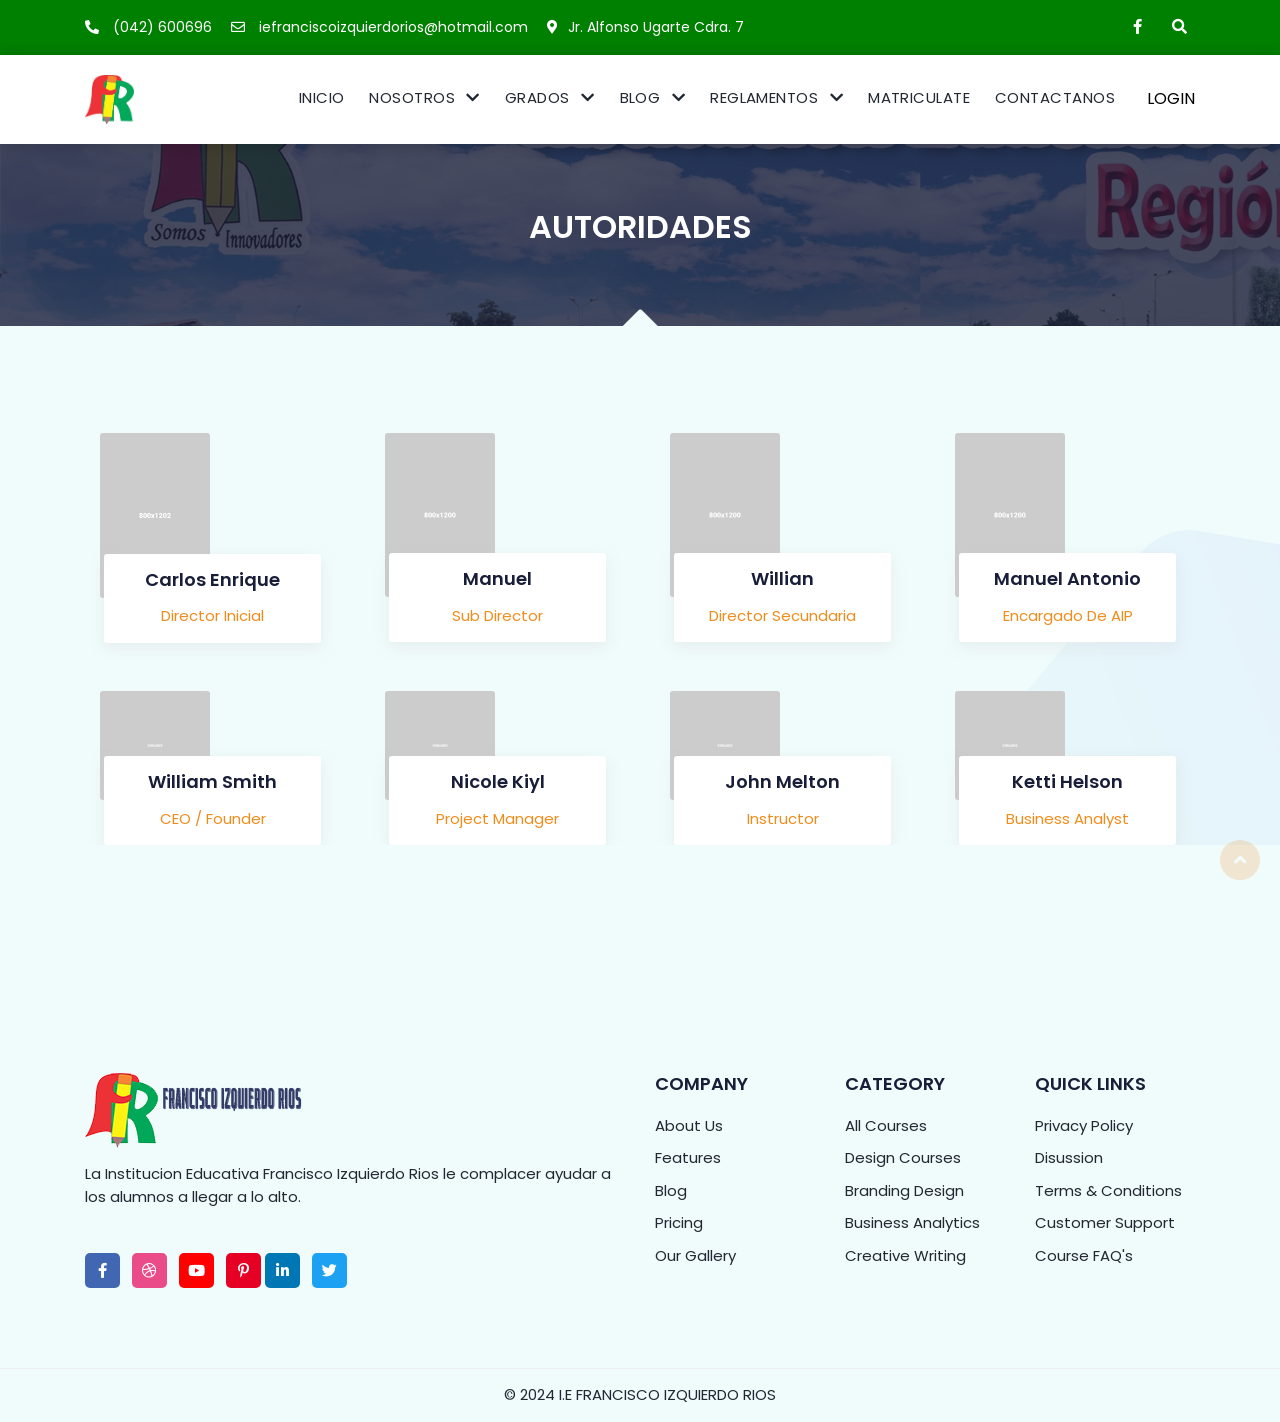
==== commit 3741eb3a: "mejoras-30-08" ====
--- a/Autoridades.html
+++ b/Autoridades.html
@@ -6,7 +6,7 @@
 
     <title>I.E Francisco Izquierdo Rios</title>
     <!-- Favicon -->
-    <link rel="shortcut icon" type="image/x-icon" href="images/favicon/images.jpg" />
+    <link rel="shortcut icon" type="image/x-icon" href="images/logo/FIRLOGO.png" />
     <!-- Bootstrap core CSS -->
     <link href="css/bootstrap.min.css" rel="stylesheet" type="text/css" />
     <!--Custom CSS-->
@@ -81,20 +81,19 @@
                     </ul>
                   </li>
 
-
-
-
-
                   <li class="dropdown submenu">
-                    <li class="dropdown submenu active">
-                      <li><a href="Primaria.html">Primaria</a></li>
-  
-                
-                    </li>
-                  </li>
-                  <li class="dropdown submenu">
-                    <li class="dropdown submenu active">
-                      <li><a href="Secundaria.html">Secundaria</a></li>
+                    <a href="#" class="dropdown-toggle" data-toggle="dropdown" role="button" aria-haspopup="true" aria-expanded="false"
+                      >GRADOS <i class="fas fa-chevron-down"></i
+                    ></a>
+                    <ul class="dropdown-menu">
+                      <li><a href="Primaria.html">PRIMARIA</a></li>
+                      <li><a href="Secundaria.html">SECUNDARIA</a></li>
+                 
+                    </ul>
+                  </li>
+
+
+
   
                 
                     </li>
@@ -120,6 +119,16 @@
                   <li><a href="index.html">Matriculate</a></li>
 
                   <li><a href="contact.html">Contactanos</a></li>
+                  <li style="display: inline-block;">
+
+                    <a href="login.html" style="text-decoration: none;">
+                        <button type="button" style="background-color: transparent; border: none; cursor: pointer; font-size: 16px; padding: 0;">
+                            <i class="bi bi-box-arrow-in-right"></i> LOGIN
+                        </button>
+                    </a>
+                </li>
+                
+                
                 </ul>
               </div>
               <!-- /.navbar-collapse -->
